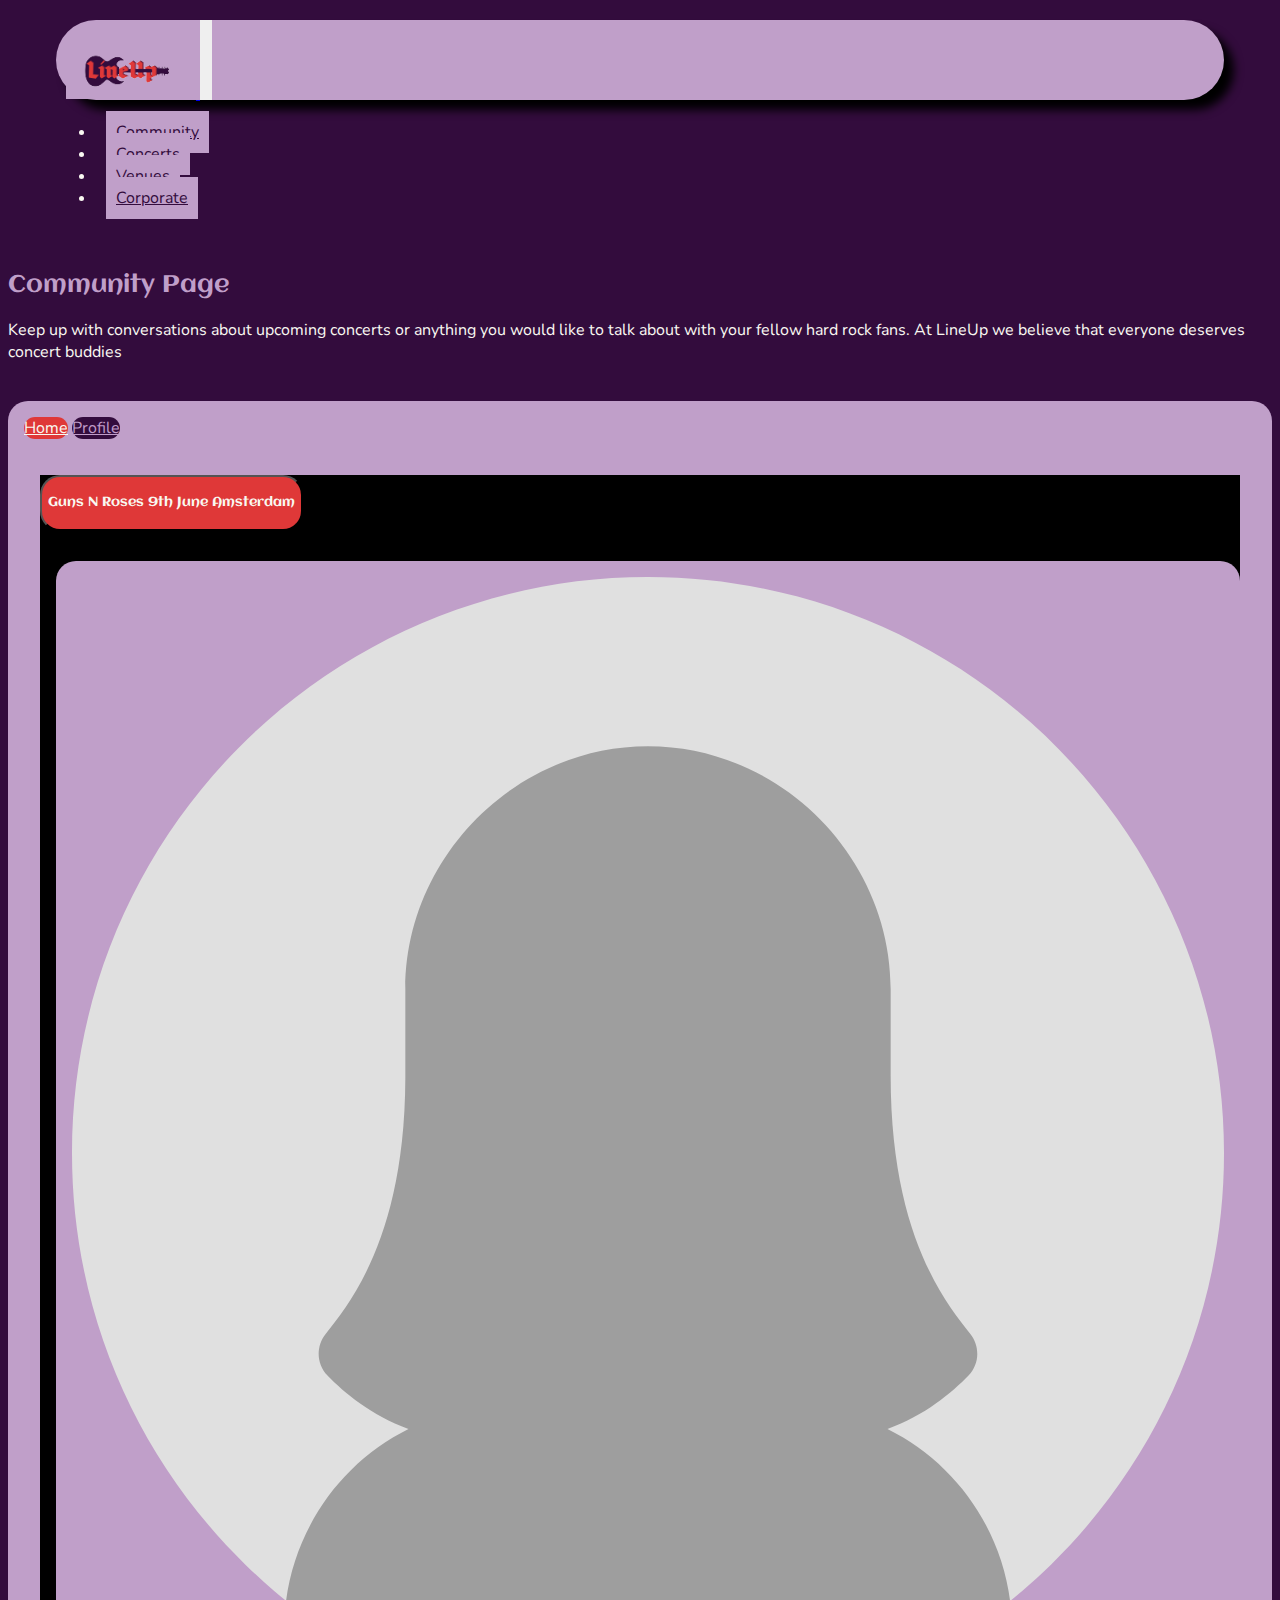
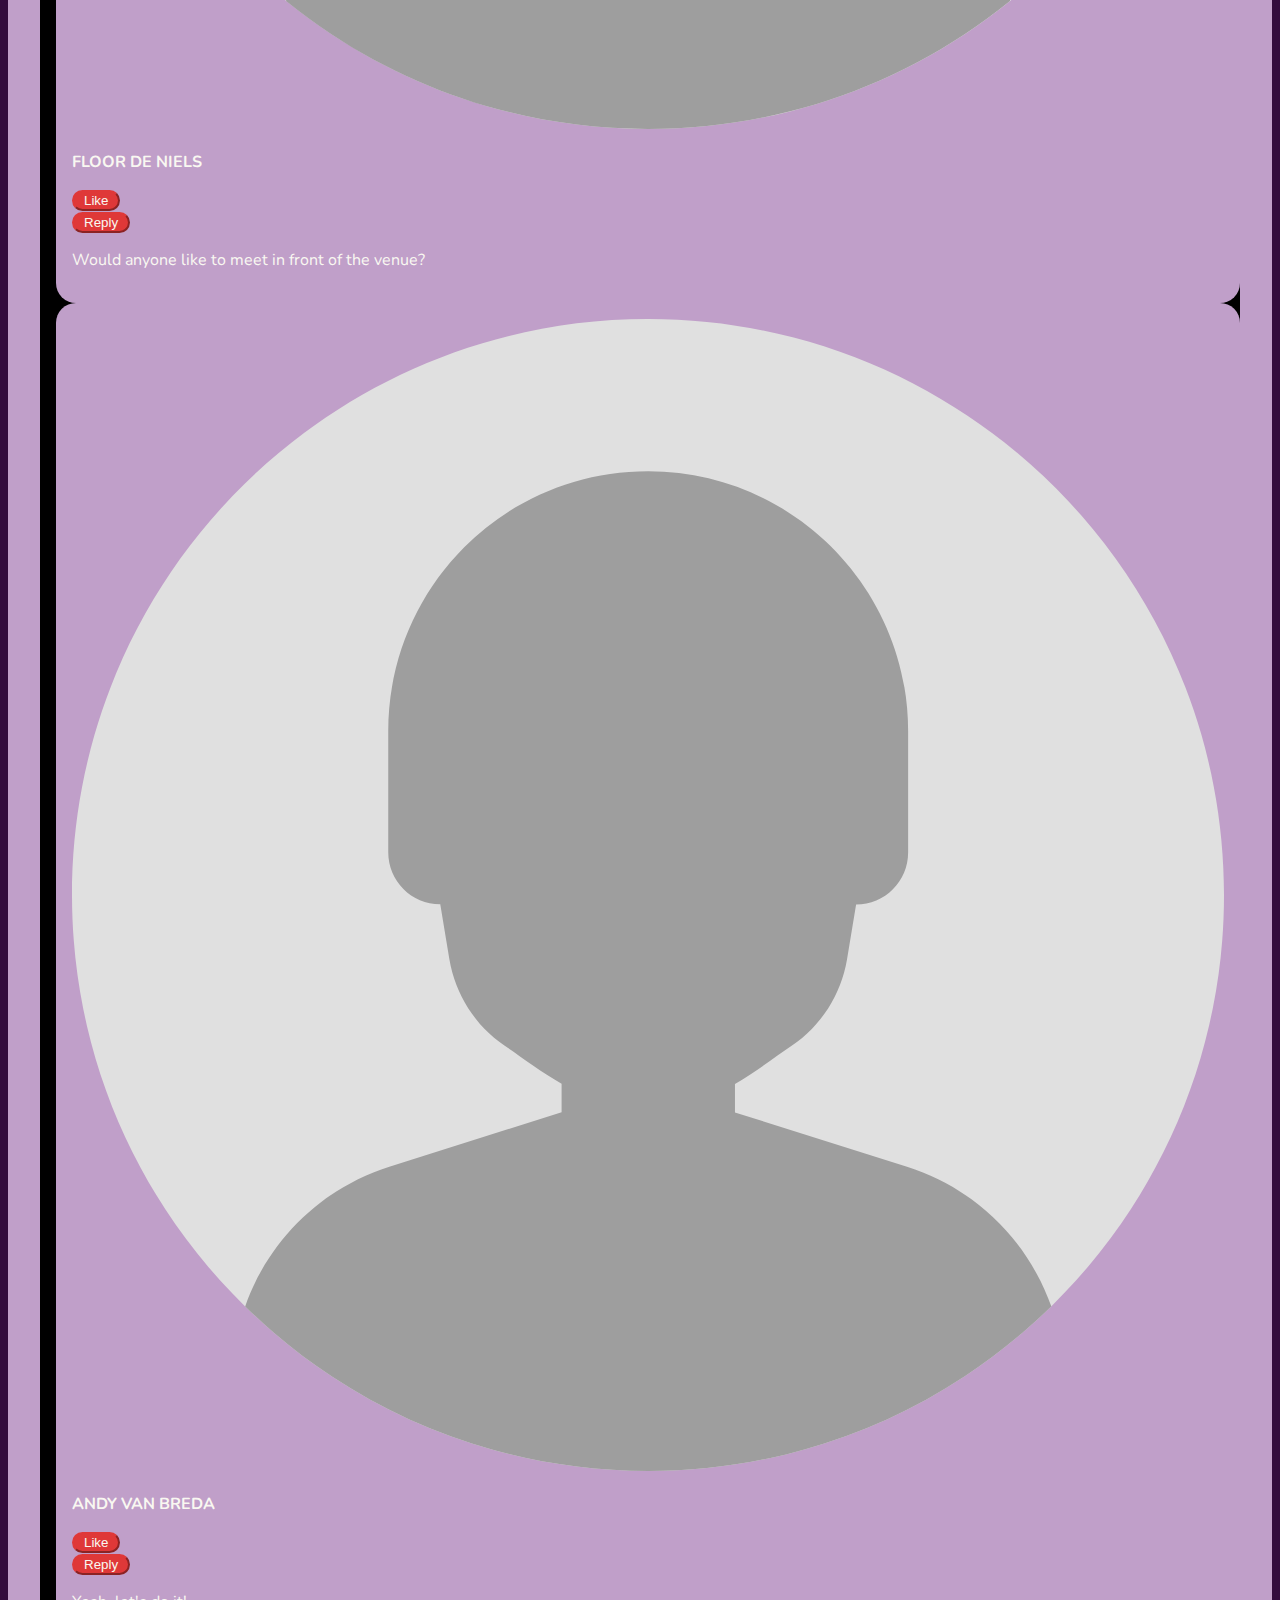
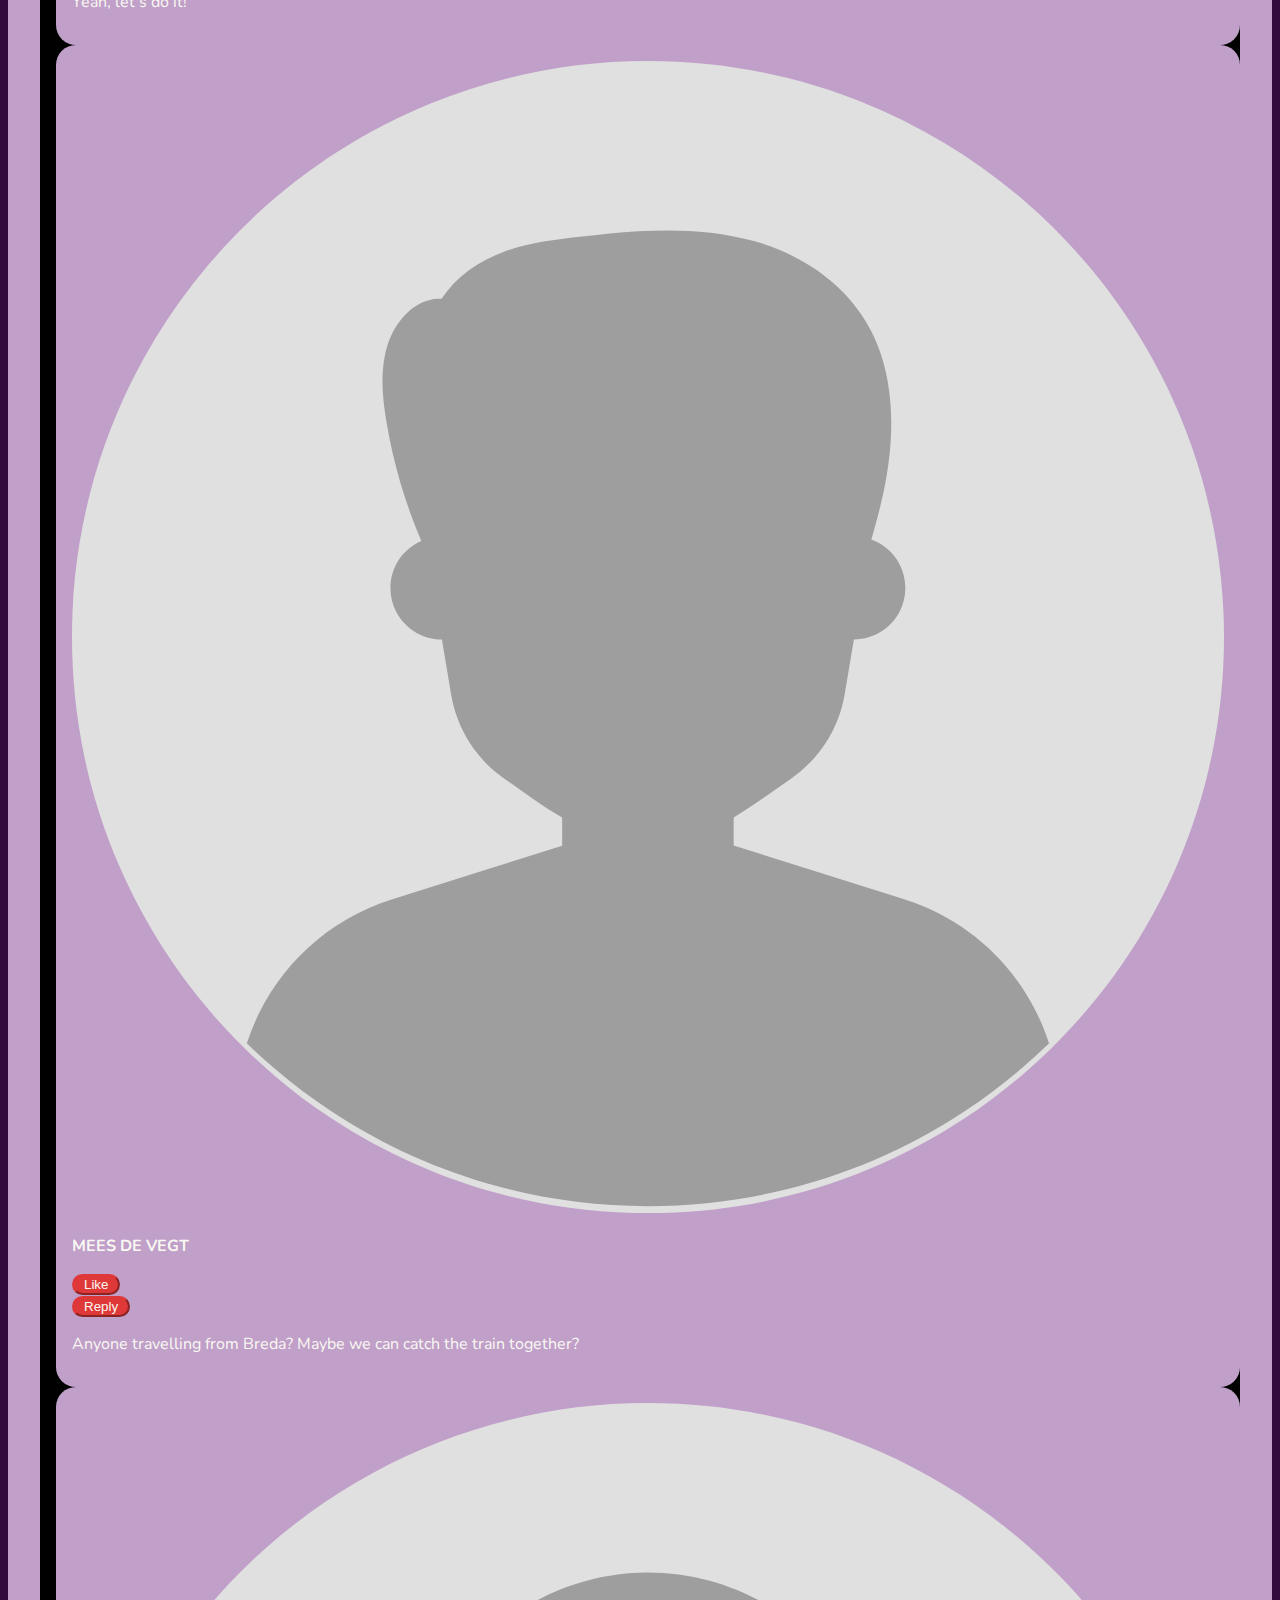
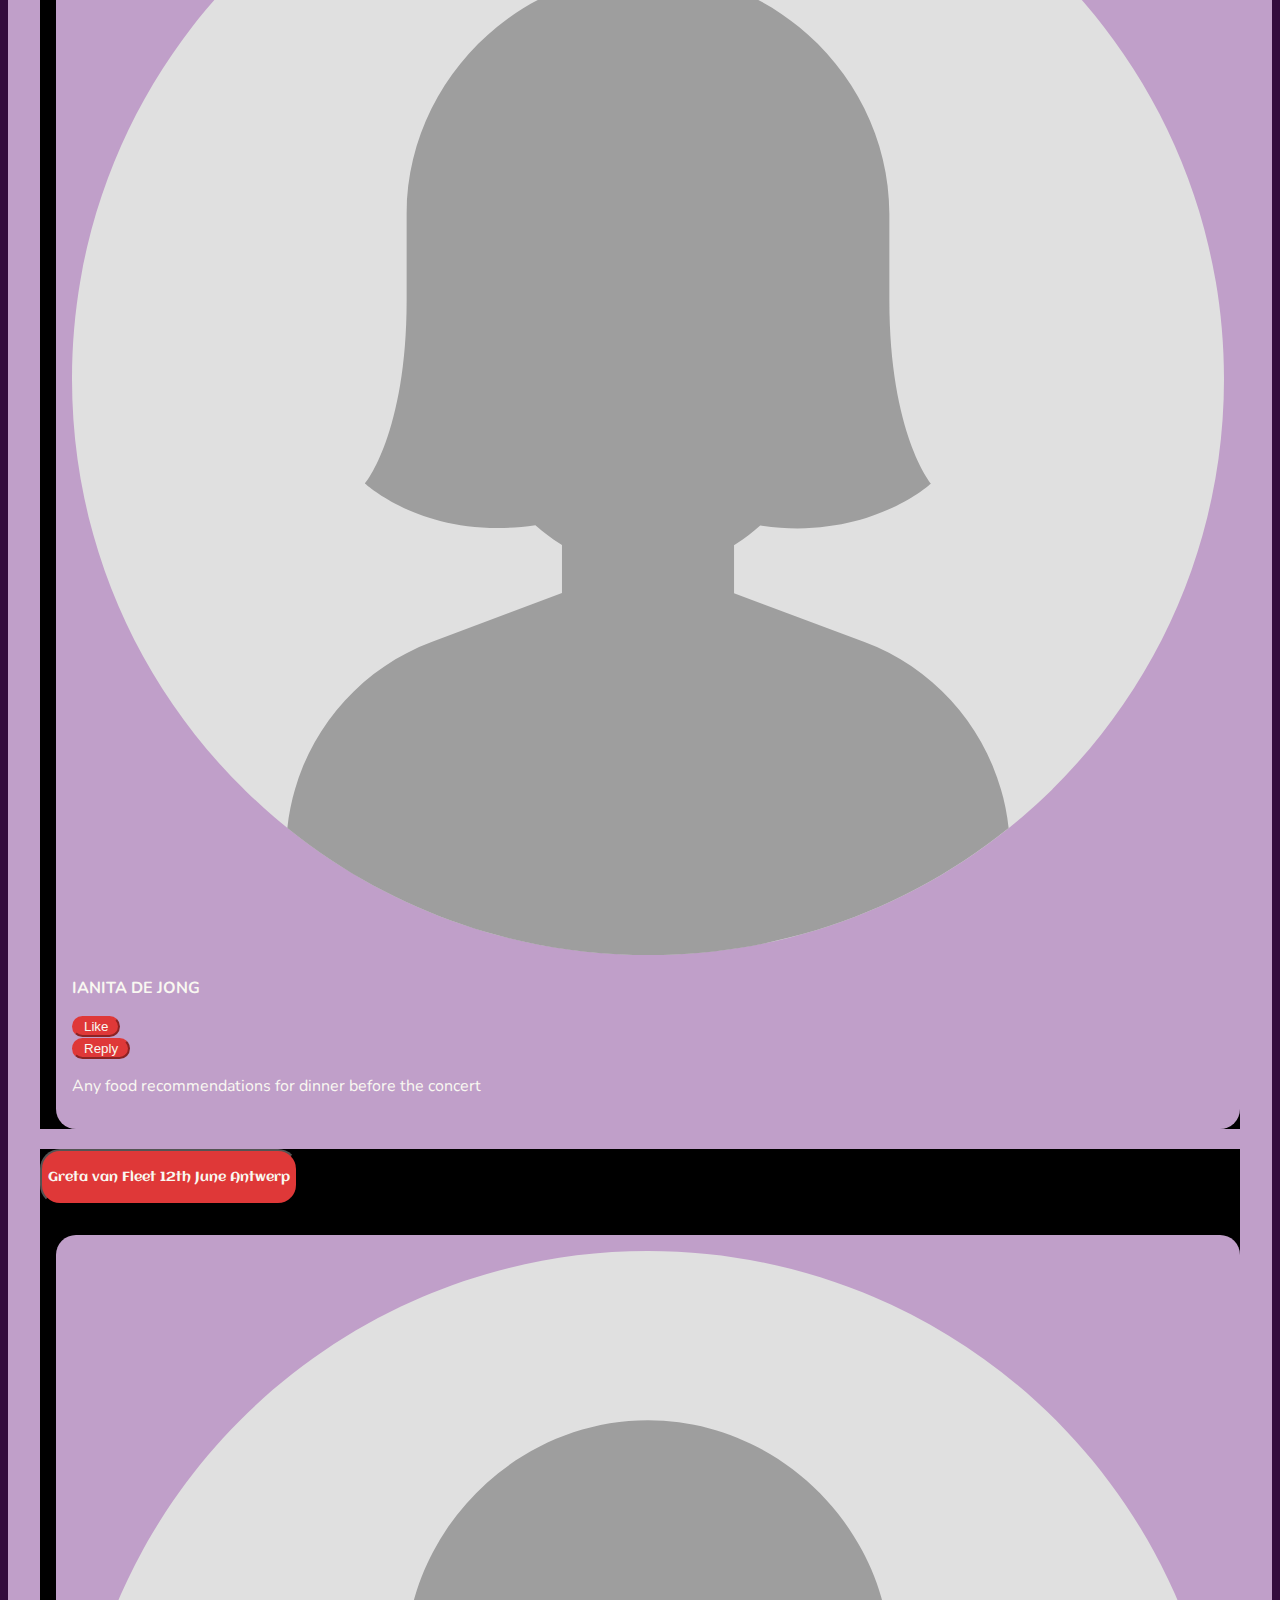
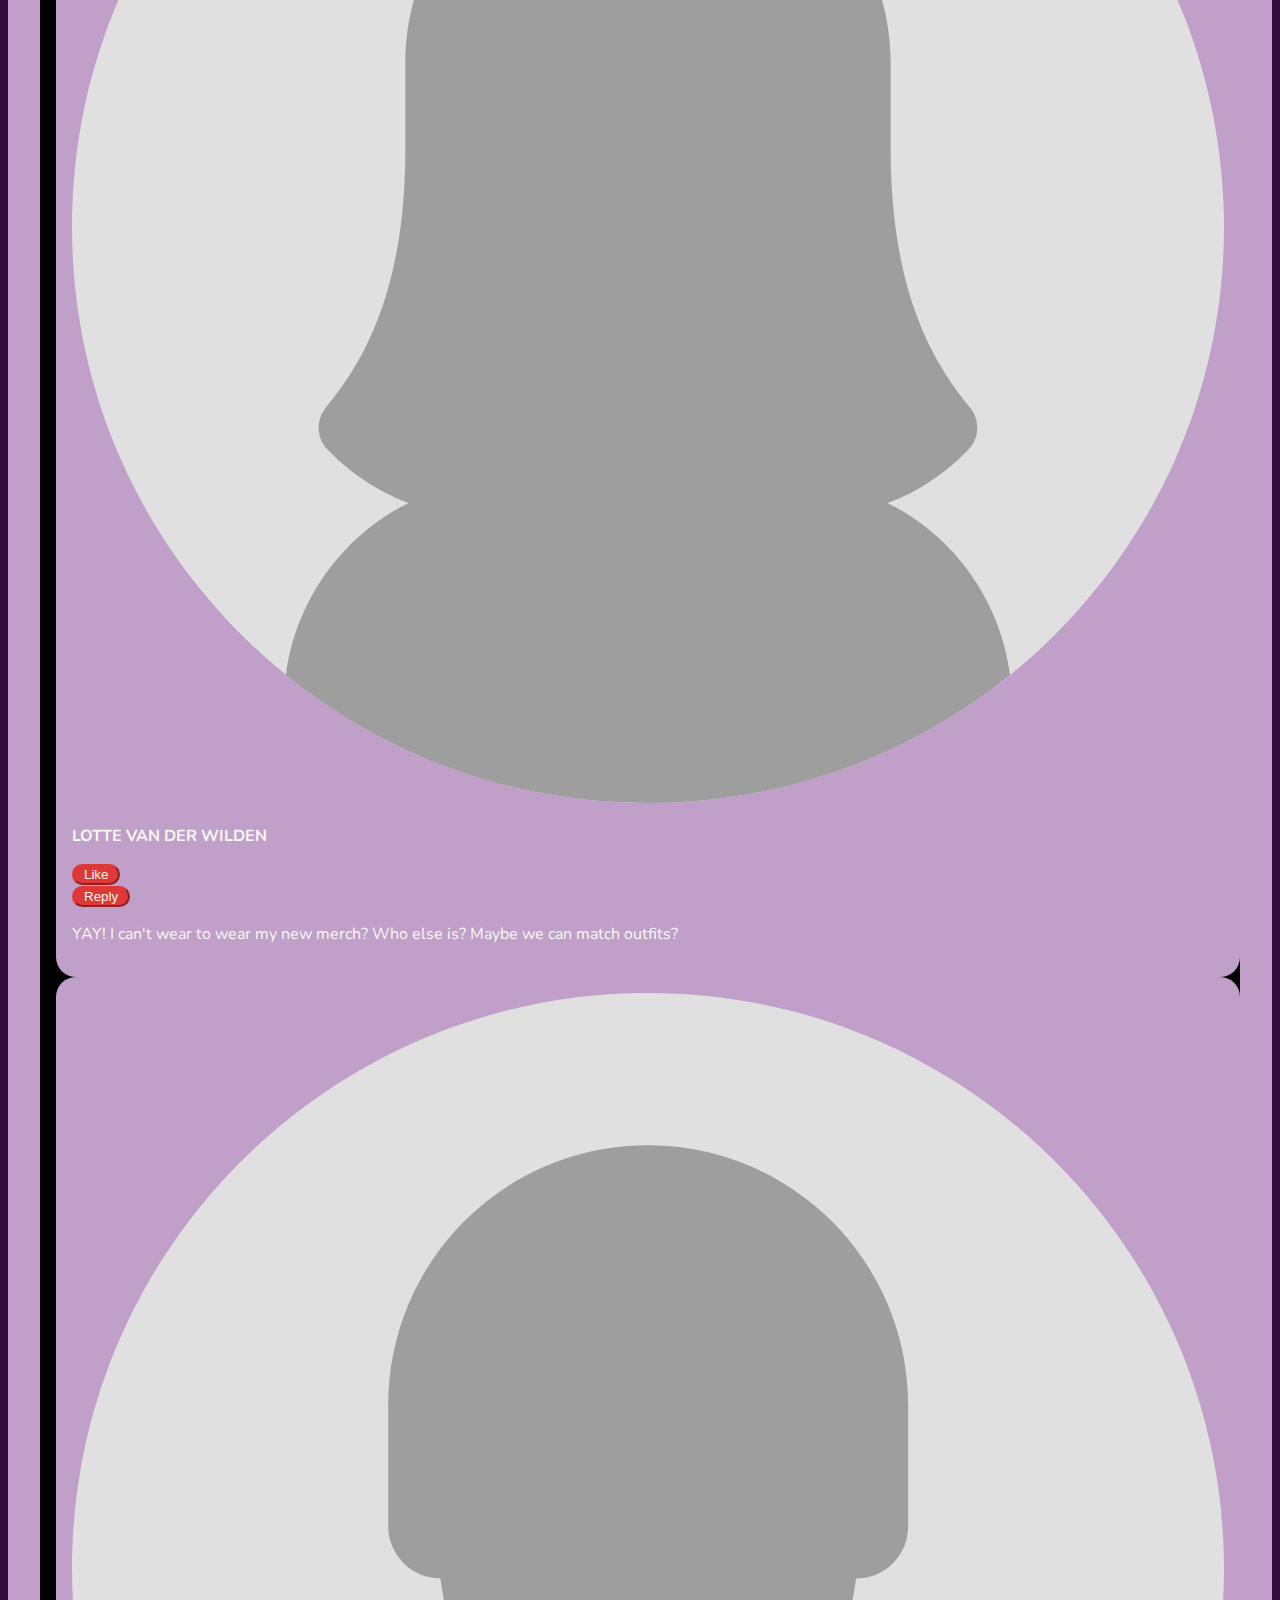
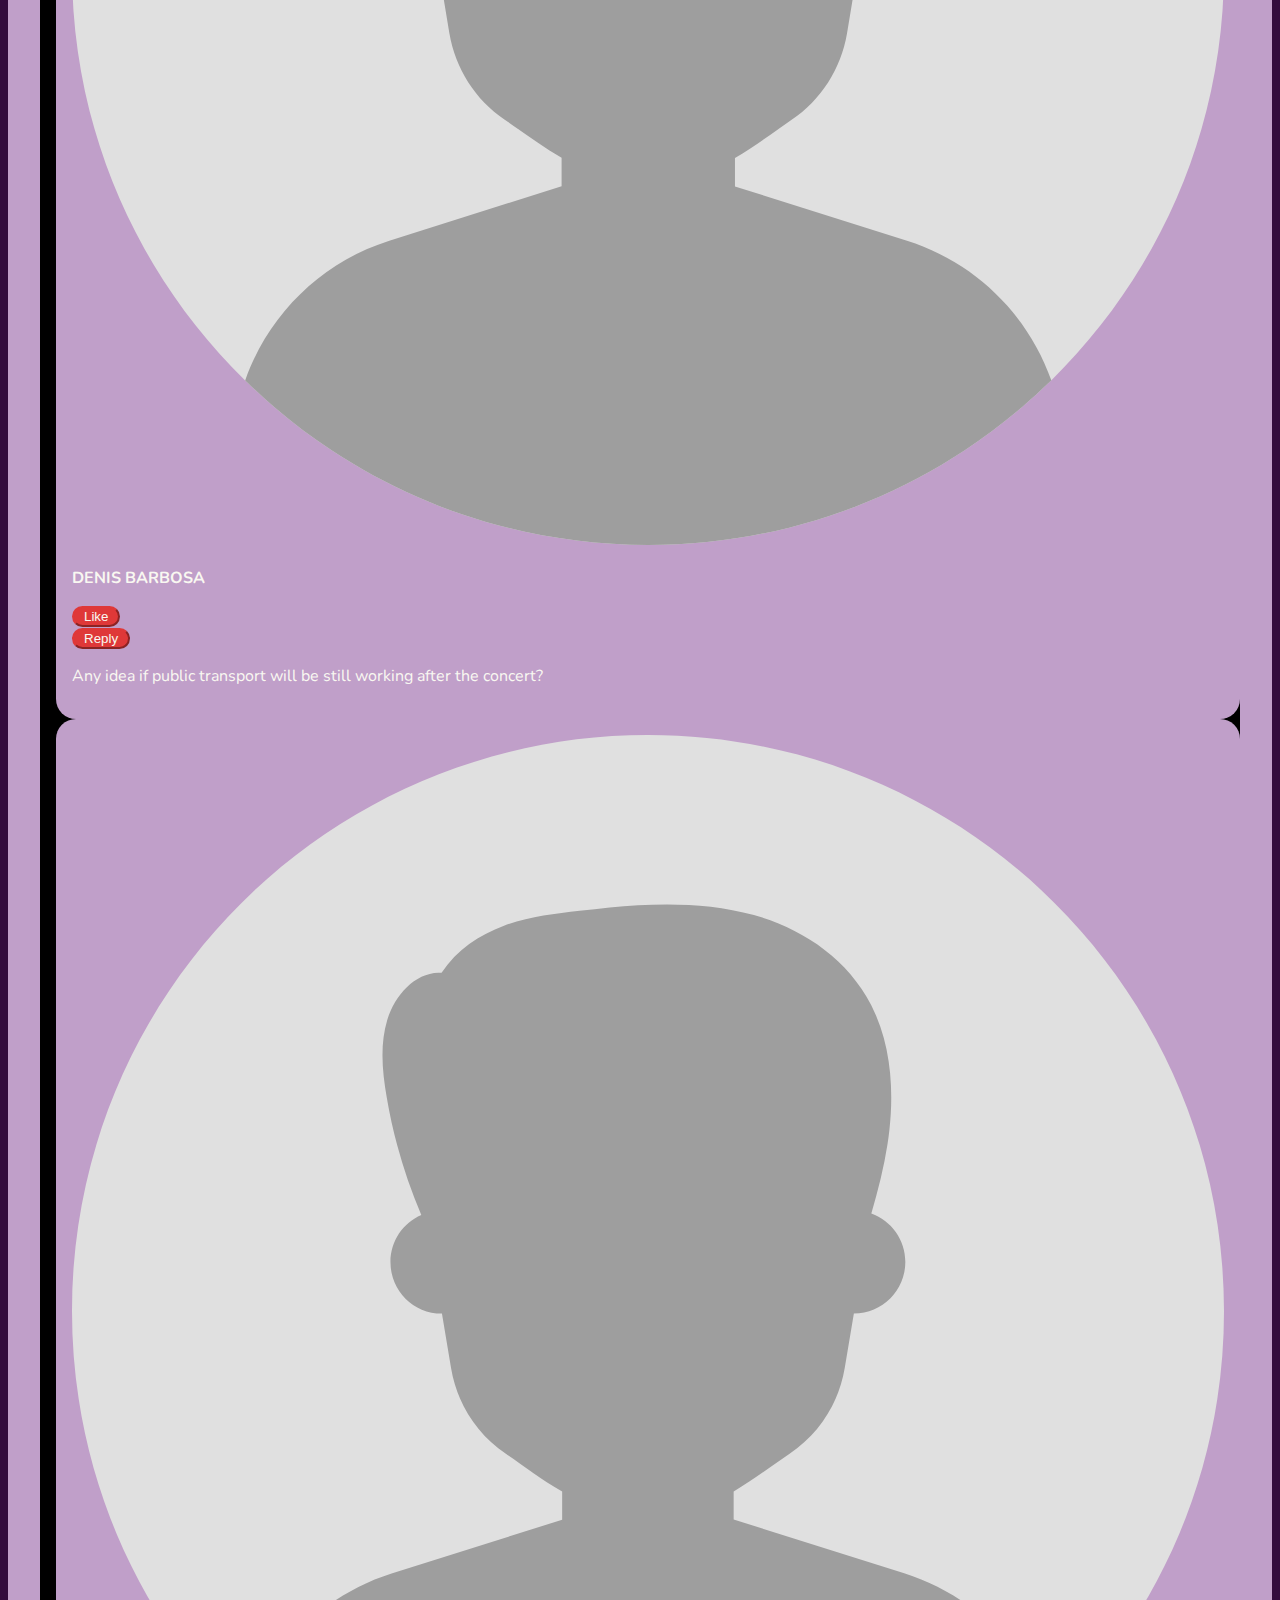
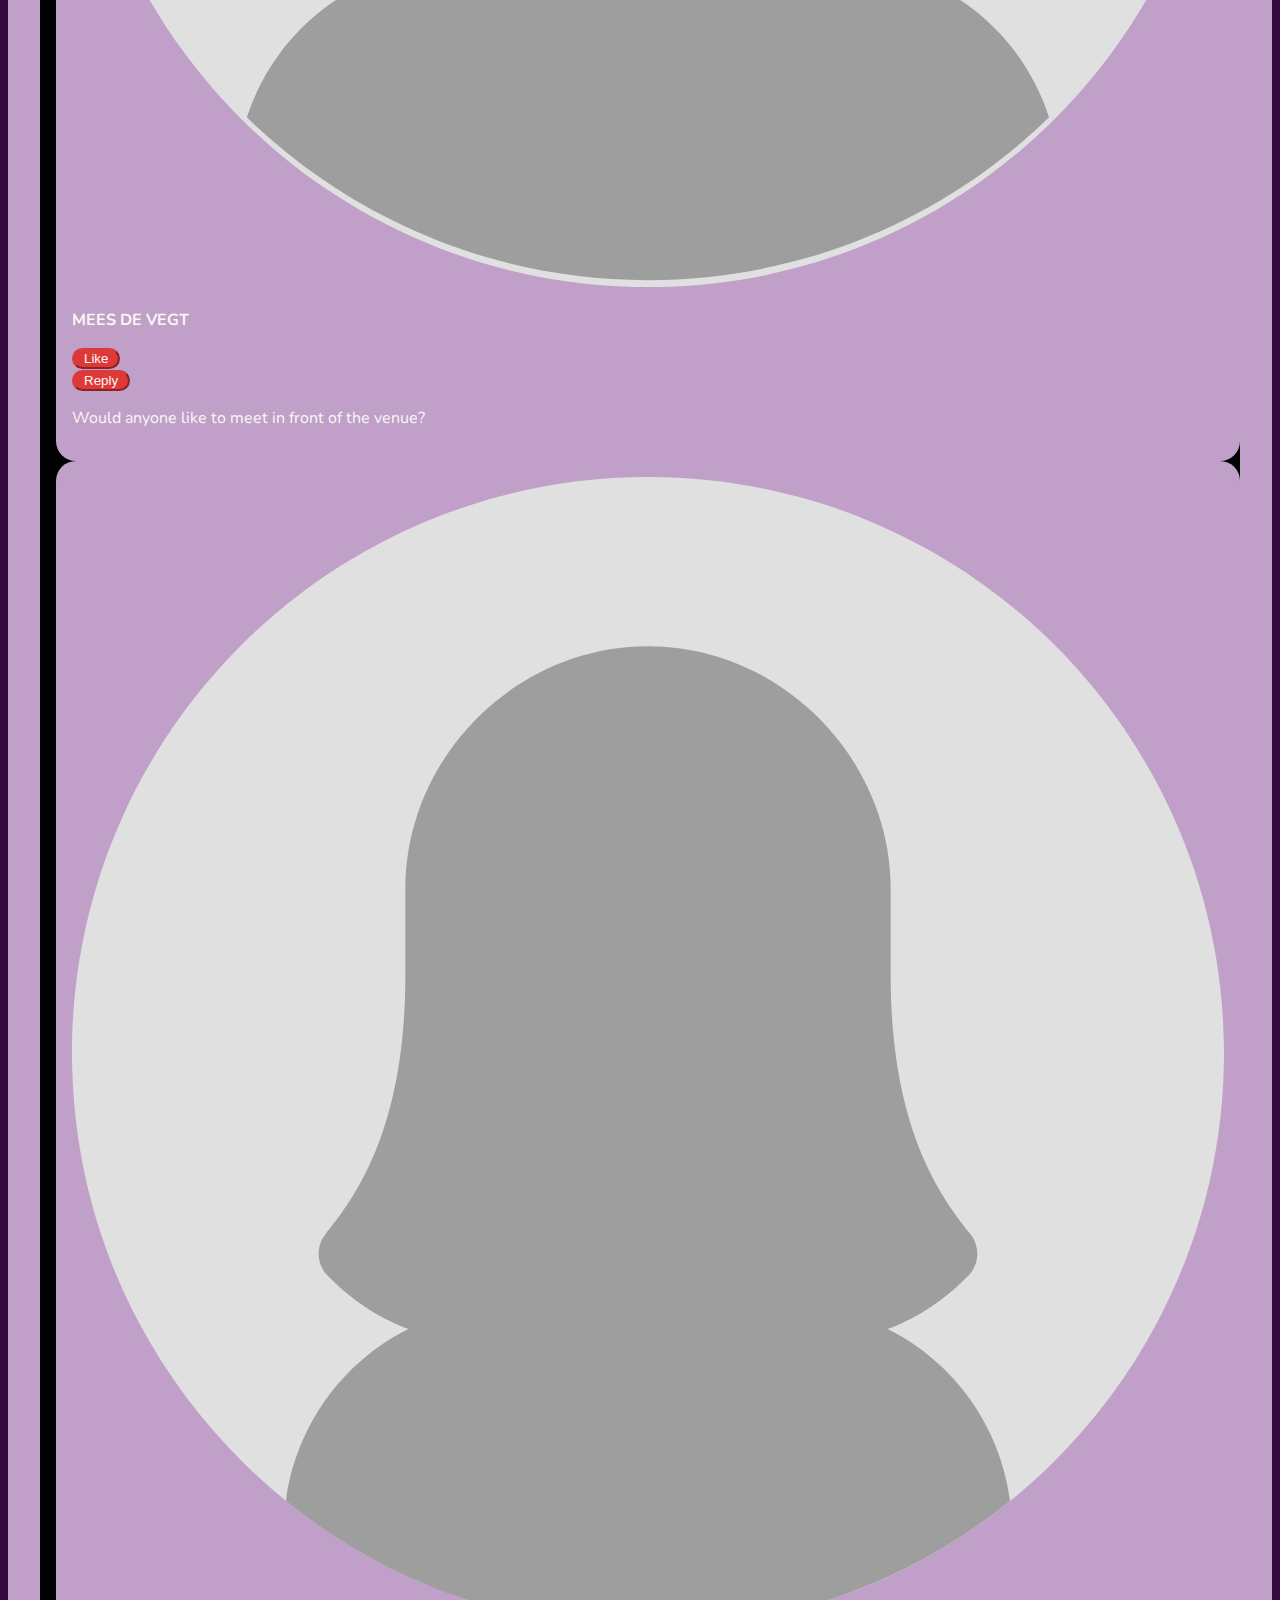
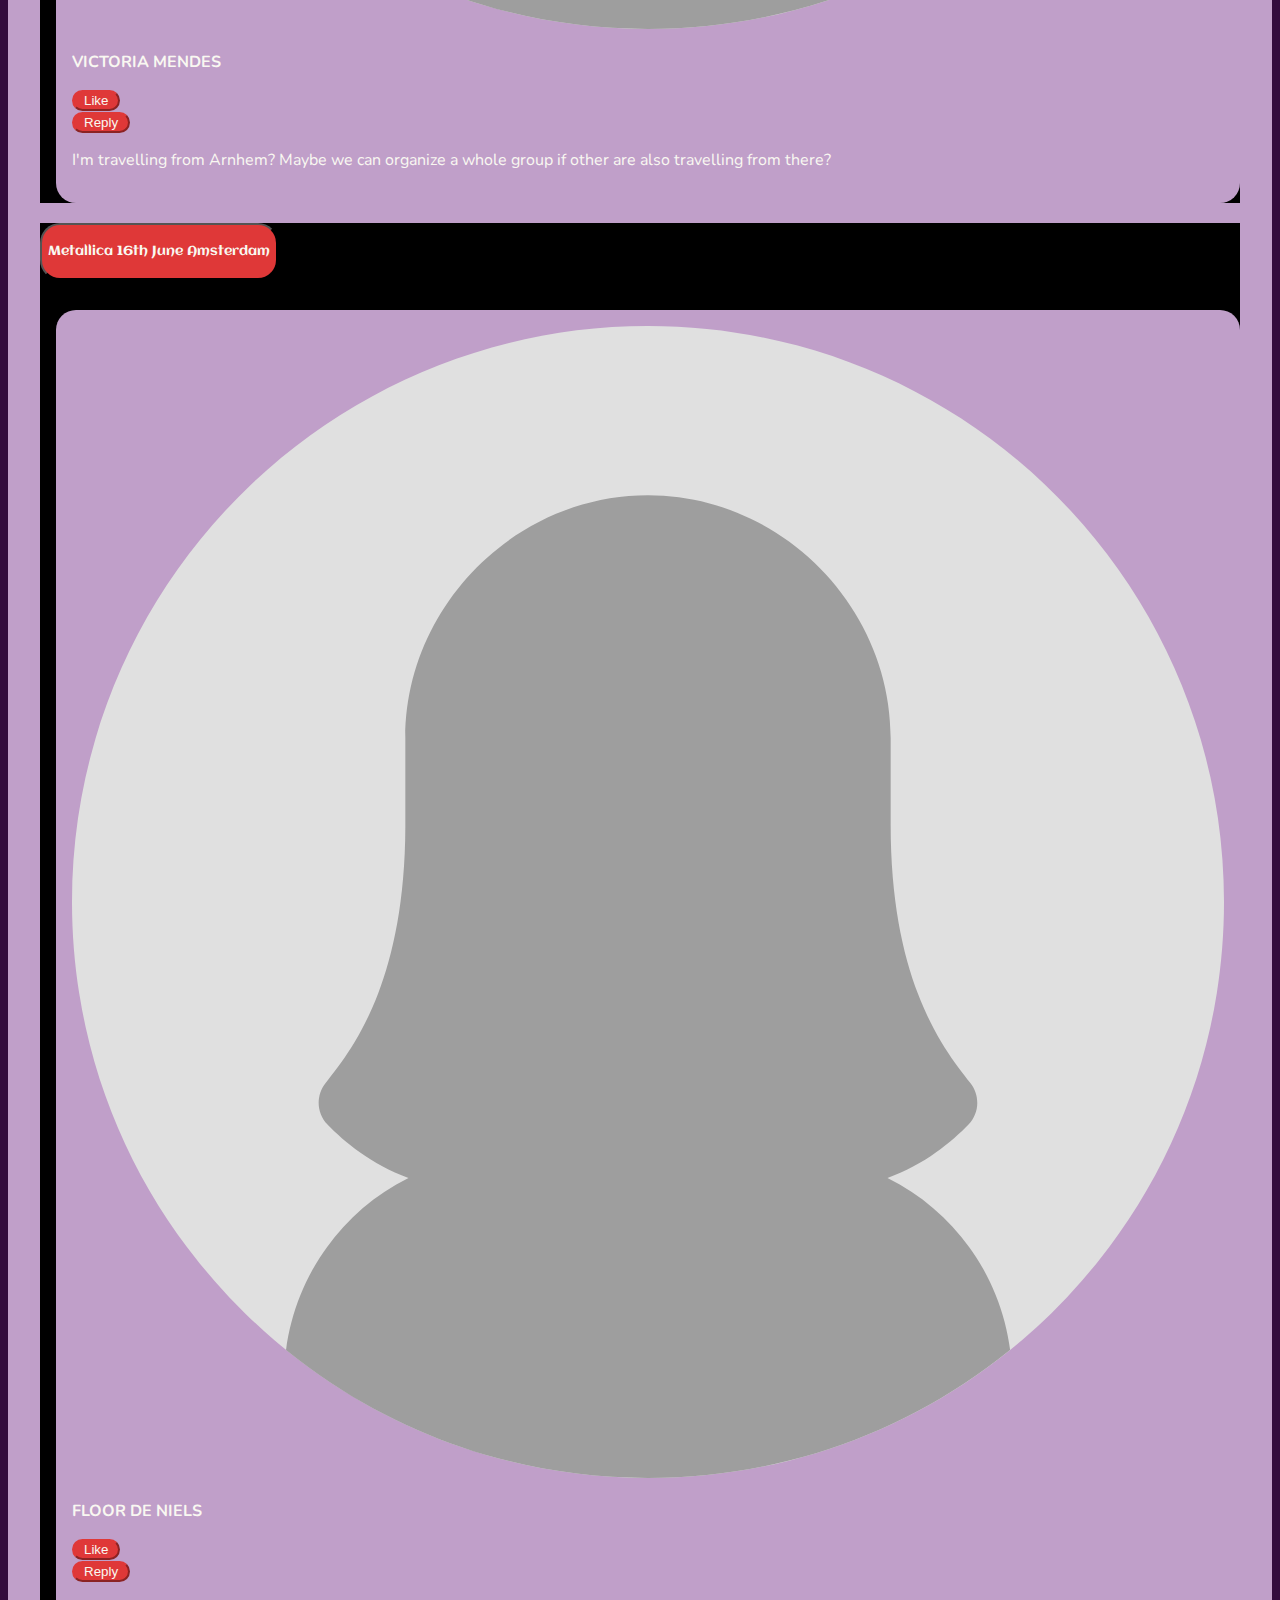
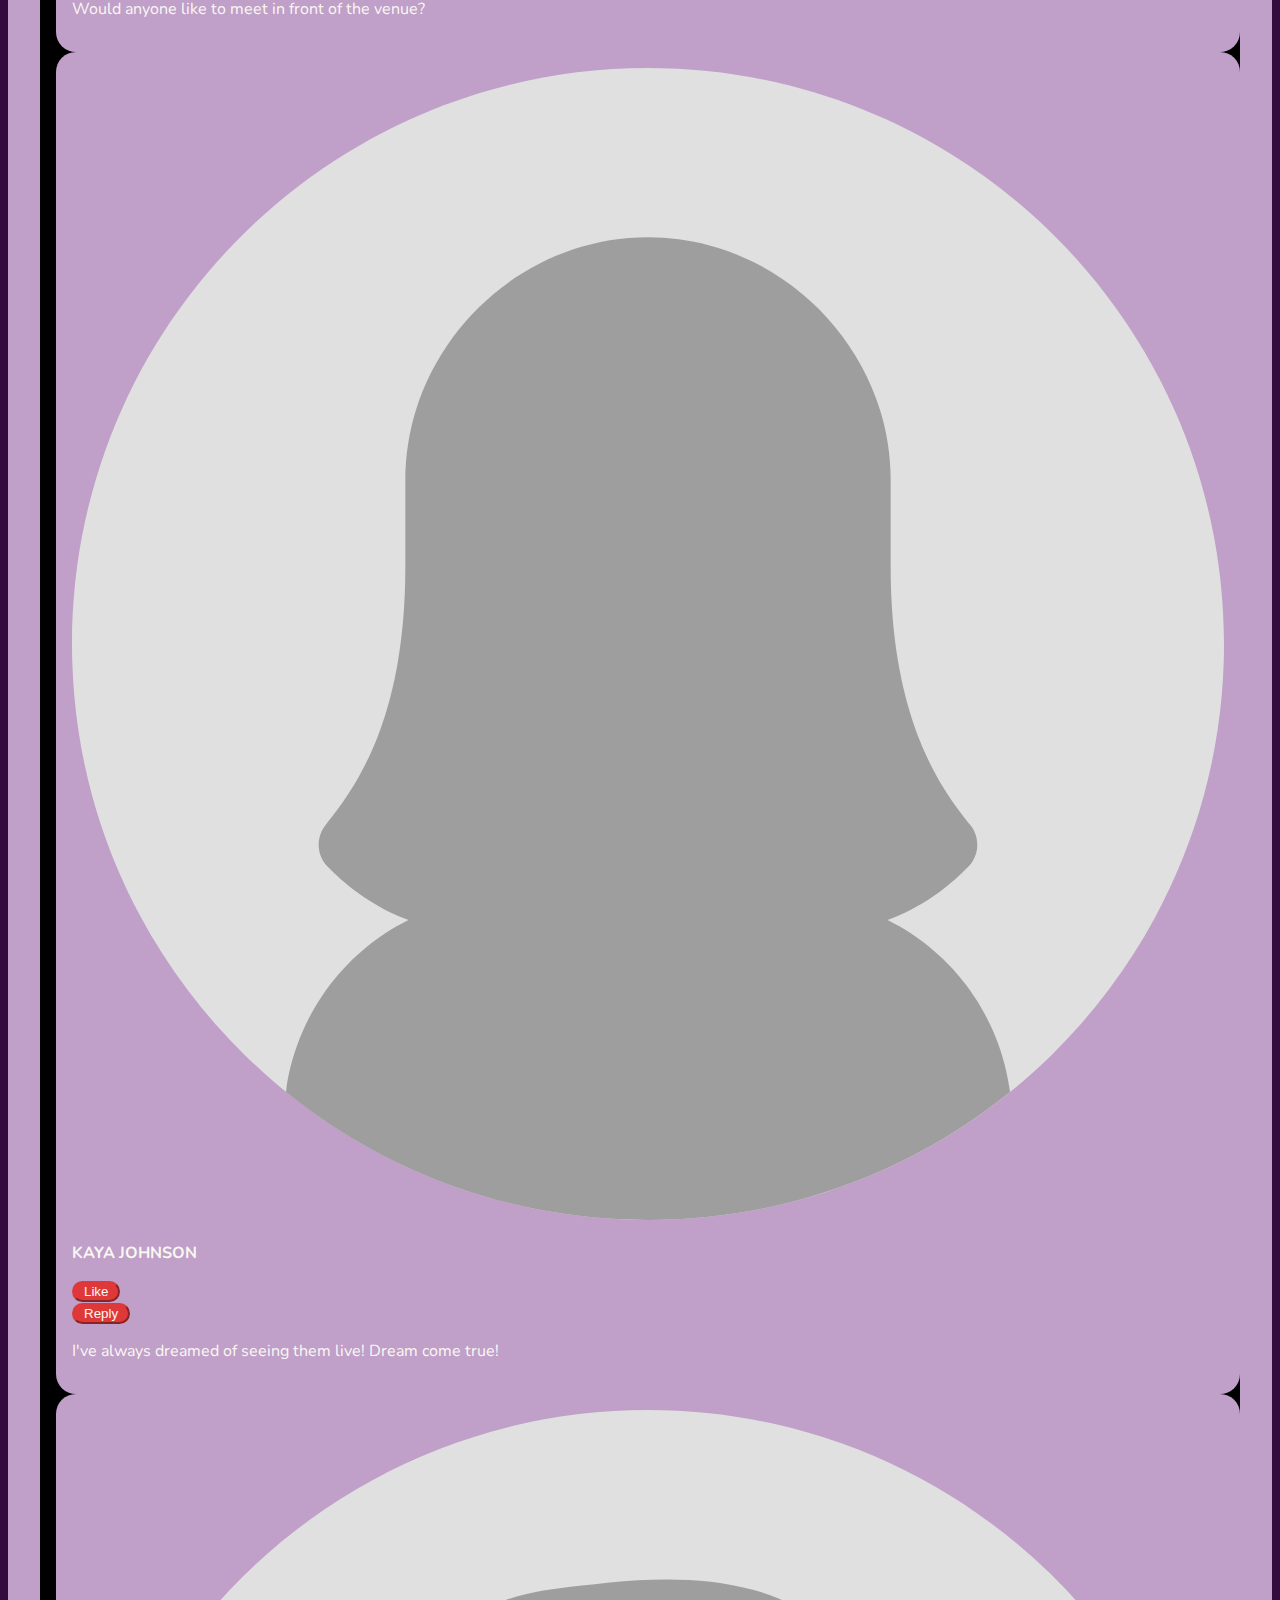
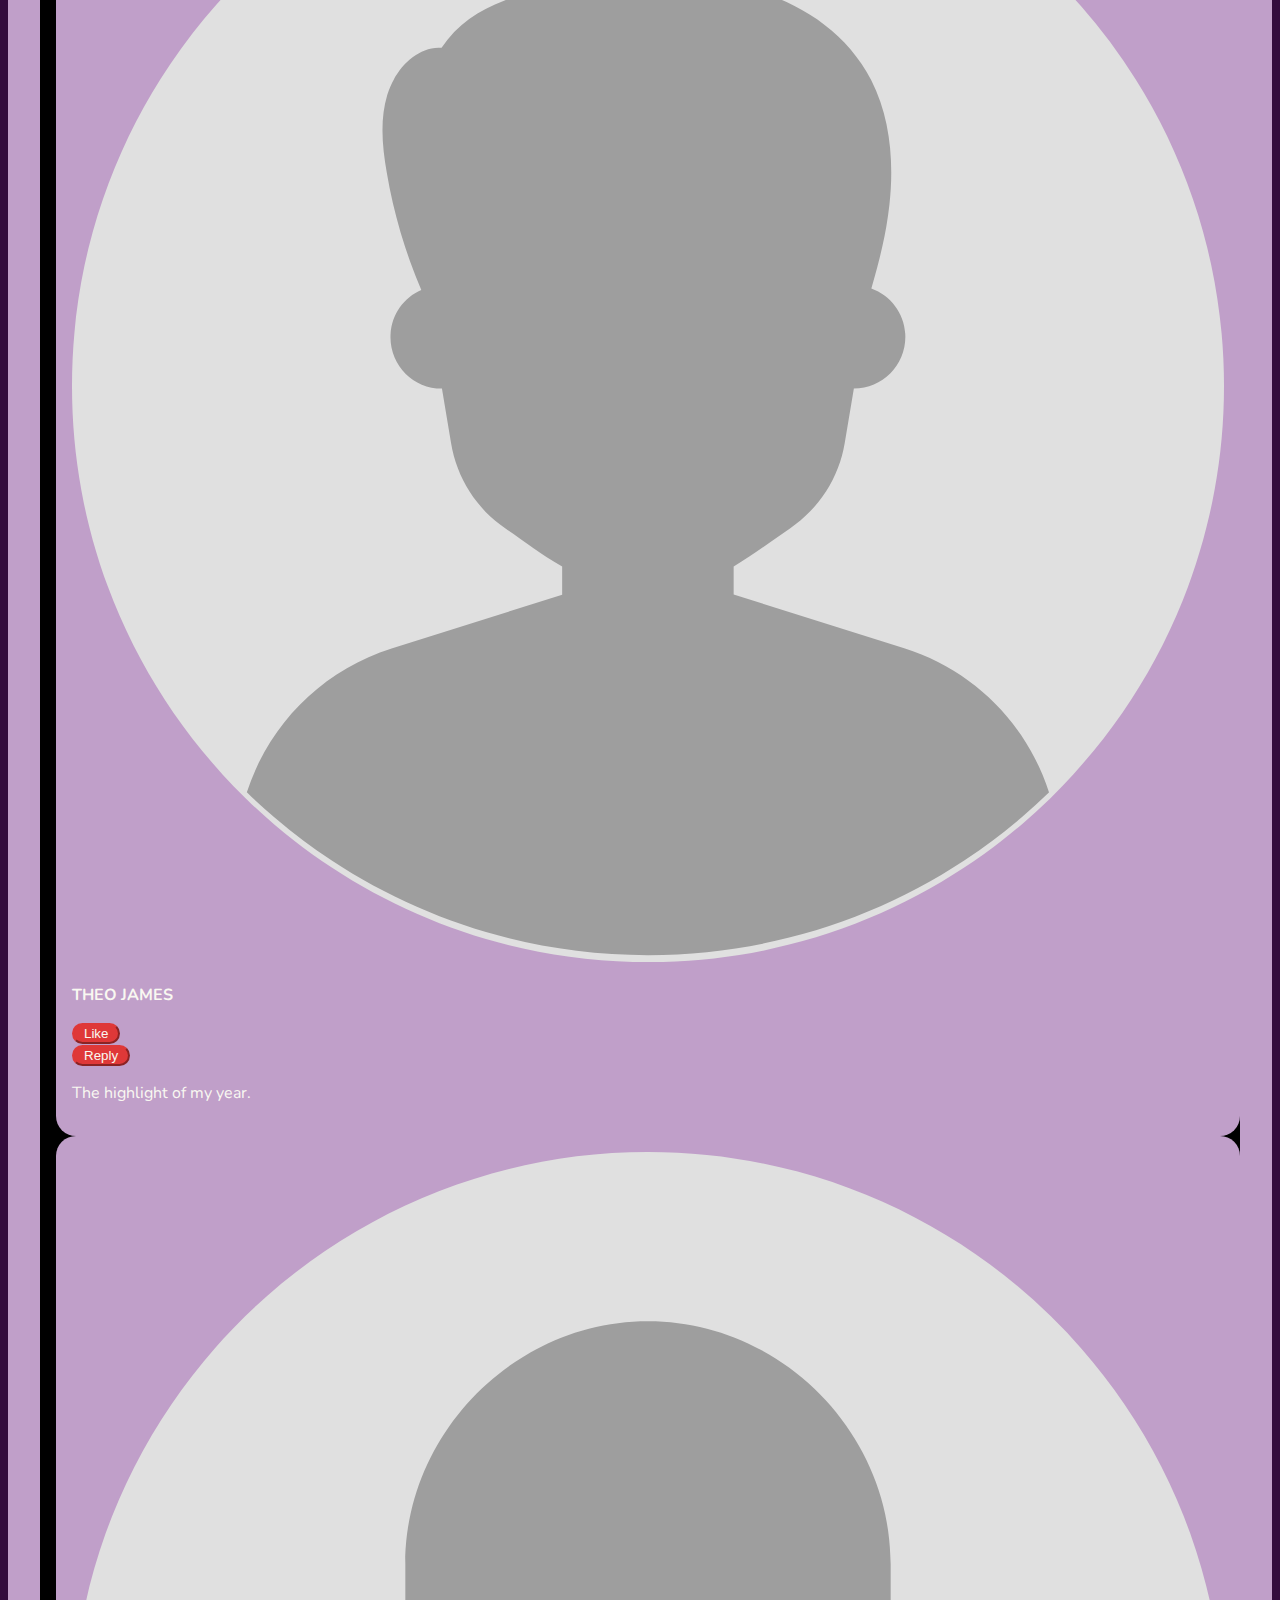
==== community.html @ 548e95ad "community page fixed" ====
<!doctype html>
<html lang="en" class="h-100">
  <head>
    <meta charset="utf-8">
    <meta name="viewport" content="width=device-width, initial-scale=1">

    <!-- Bootstrap CSS -->
    <link href="https://cdn.jsdelivr.net/npm/bootstrap@5.2.3/dist/css/bootstrap.min.css" rel="stylesheet" integrity="sha384-rbsA2VBKQhggwzxH7pPCaAqO46MgnOM80zW1RWuH61DGLwZJEdK2Kadq2F9CUG65" crossorigin="anonymous">

    <!-- Own Styles -->
    <link rel="stylesheet" href="css/styles.css">

    <!-- Bootstrap Javascript -->
    <script src="https://cdn.jsdelivr.net/npm/bootstrap@5.2.3/dist/js/bootstrap.bundle.min.js" integrity="sha384-kenU1KFdBIe4zVF0s0G1M5b4hcpxyD9F7jL+jjXkk+Q2h455rYXK/7HAuoJl+0I4" crossorigin="anonymous"></script>

    <title>Guns N Roses</title>

    <!-- Google Analytics code goes just below here (check PRJ4 Guide for details) -->

    <!-- End of Google Analytics code -->
    
  </head>
  <body class="h-100 d-flex flex-column">

    <!-- Navigation bar, adapted from https://getbootstrap.com/docs/5.1/components/navbar/ -->
	 <div class="container col-12">
	  <nav class="navbar navbar-expand-lg lilac-background fixed-top col-lg-10.5 col-xs-12">
      <div class="container">
        <a class="navbar-brand" href="index.html">
          <img src="images/logo-header.png" alt="LineUp" width="100" class="nav-link">
        </a>
        <button class="navbar-toggler" type="button" data-bs-toggle="collapse" data-bs-target="#navbarSupportedContent" aria-controls="navbarSupportedContent" aria-expanded="false" aria-label="Toggle navigation">
          <span class="navbar-toggler-icon"></span>
        </button>
        <div class="collapse navbar-collapse" id="navbarSupportedContent">
          <ul class="navbar-nav ms-auto mb-2 mb-lg-0">
            <li class="nav-item">
              <a class="nav-link" href="community.html">Community</a>
            </li>
            <li class="nav-item dropdown">
              <a class="nav-link" href="concerts.html">Concerts</a>
            </li>
            <li class="nav-item">
              <a class="nav-link" href="venues.html" target="_blank">Venues</a>
            </li>
            <li class="nav-item">
              <a class="nav-link" href="corporate.html">Corporate</a>
            </li>
          </ul>
        </div>
      </div>
  </nav>
</div>
    <!-- End of navigation bar -->
	  <br>
	  <br>
	  <br>
	  <br>
	  <br>
	  <br>



    <!-- A grid with 2 columns
      Learn about grids at: https://getbootstrap.com/docs/5.1/layout/grid/
    -->
    <main class="container col-lg-12 col-md-12 col-12">
		<div class="col-lg-6 col-md-8 col-12">
			<h2 class="aclonica-h3 lilac-text">Community Page</h2>
			<p>Keep up with conversations about upcoming concerts or anything you would like to talk about with your fellow hard rock fans. At LineUp we believe that everyone deserves concert buddies</p>
		</div>
		<br>
		<div class="container col-lg-12 d-flex section-heading lilac-background">
		<div class="row col-lg-12">
			<div class="col-lg-2 col-md-2 col-12">
				<div class="list-group" id="list-tab" role="tablist">
				  <a class="list-group-item list-group-item-action active" id="list-home-list" data-bs-toggle="list" href="#list-home" role="tab" aria-controls="list-home">Home</a>
				  <a class="list-group-item list-group-item-action" id="list-profile-list" data-bs-toggle="list" href="#list-profile" role="tab" aria-controls="list-profile">Profile</a>
				</div>
			</div>
			  <div class="col-10">
				<div class="tab-content" id="nav-tabContent">
				  <div class="tab-pane fade show active" id="list-home" role="tabpanel" aria-labelledby="list-home-list">
					<div class="col-lg-12 col-md-12 col-12 bg-black section-heading">
				  <div class="accordion accordion-flush" id="accordionFlushExample">
				  <div class="accordion-item">
					<h2 class="accordion-header" id="flush-headingOne">
					  <button class="accordion-button collapsed red-background section-background" type="button" data-bs-toggle="collapse" data-bs-target="#flush-collapseOne" aria-expanded="false" aria-controls="flush-collapseOne">
						<h4 class="white-text aclonica-h3">Guns N Roses 9th June Amsterdam</h4>
					  </button>
					</h2>
					<div id="flush-collapseOne" class="accordion-collapse collapse" aria-labelledby="flush-headingOne" data-bs-parent="#accordionFlushExample">
					  <div class="accordion-body">
						  <div class="row col-lg-11 lilac-background comment-background mb-1 ms-auto">
							  <div class="col-lg-1 col-md-1 col-2">
								  <img src="images/community-page/avatar-female-1.svg" alt="Avatar Profile Picture">
							  </div>
							  <div class="col-lg-11 col-md-12 col-10">
								  <div class="row col-lg-12">
									  <div class="col-7 col-lg-10 col-md-10">
									  <p class="text-black"><strong>FLOOR DE NIELS</strong></p>
									  </div>
									  <div class="d-flex align-items-right col-2 col-lg-1 col-md-1">
									  <button class="btn-primary btn">Like</button>
									  </div>
									  <div class="d-flex align-items-right col-2 col-lg-1 col-md-1">
									  <button class="btn-primary btn">Reply</button>
									  </div>
								  </div>
								  <div class="row col-lg-12">
									  <p class="text-black">Would anyone like to meet in front of the venue?</p>
								  </div>
							  </div>
						  </div>
						  <div class="row col-lg-11 lilac-background comment-background mb-1 ms-auto">
							  <div class="col-lg-1 col-md-1 col-2">
								  <img src="images/community-page/avatar-male-1.svg" alt="Avatar Profile Picture">
							  </div>
							  <div class="col-lg-11 col-md-12 col-10">
								  <div class="row col-lg-12">
									  <div class="col-7 col-lg-10 col-md-10">
									  <p class="text-black"><strong>ANDY VAN BREDA</strong></p>
									  </div>
									  <div class="d-flex align-items-right col-2 col-lg-1 col-md-1">
									  <button class="btn btn-primary">Like</button>
									  </div>
									  <div class="d-flex align-items-right col-2 col-lg-1 col-md-1">
									  <button class="btn btn-primary">Reply</button>
									  </div>
								  </div>
								  <div class="row col-lg-12">
									  <p class="text-black">Yeah, let's do it!</p>
								  </div>
							  </div>
						  </div>						  						  
						  <div class="row d-flex justify col-lg-11 lilac-background comment-background mb-1 ms-auto">
							  <div class="col-lg-1 col-md-1 col-2">
								  <img src="images/community-page/avatar-male-2.svg" alt="Avatar Profile Picture">
							  </div>
							  <div class="col-lg-11 col-md-12 col-10">
								  <div class="row col-lg-12">
									  <div class="col-7 col-lg-10 col-md-10">
									  <p class="text-black"><strong>MEES DE VEGT</strong></p>
									  </div>
									  <div class="d-flex align-items-right col-2 col-lg-1 col-md-1">
									  <button class="btn btn-primary">Like</button>
									  </div>
									  <div class="d-flex align-items-right col-2 col-lg-1 col-md-1">
									  <button class="btn btn-primary">Reply</button>
									  </div>
								  </div>
								  <div class="row col-lg-12">
									  <p class="text-black">Anyone travelling from Breda? Maybe we can catch the train together?</p>
								  </div>
							  </div>
						  </div>						  
						  <div class="row d-flex justify col-lg-11 lilac-background comment-background mb-1 ms-auto">
							  <div class="col-lg-1 col-md-1 col-2">
								  <img src="images/community-page/avatar-female-2.svg" alt="Avatar Profile Picture">
							  </div>
							  <div class="col-lg-11 col-md-12 col-10">
								  <div class="row col-lg-12">
									  <div class="col-7 col-lg-10 col-md-10">
									  <p class="text-black"><strong>IANITA DE JONG</strong></p>
									  </div>
									  <div class="d-flex align-items-right col-2 col-lg-1 col-md-1">
									  <button class="btn btn-primary">Like</button>
									  </div>
									  <div class="d-flex align-items-right col-2 col-lg-1 col-md-1">
									  <button class="btn btn-primary">Reply</button>
									  </div>
								  </div>
								  <div class="row col-lg-12">
									  <p class="text-black">Any food recommendations for dinner before the concert</p>
								  </div>
							  </div>
						  </div>	
						</div>
					</div>
				  </div>
				  <div class="accordion-item">
					<h2 class="accordion-header" id="flush-headingTwo">
					  <button class="accordion-button collapsed red-background" type="button" data-bs-toggle="collapse" data-bs-target="#flush-collapseTwo" aria-expanded="false" aria-controls="flush-collapseTwo">
					  <h4 class="white-text aclonica-h3">Greta van Fleet 12th June Antwerp</h4>
					  </button>
					</h2>
					<div id="flush-collapseTwo" class="accordion-collapse collapse" aria-labelledby="flush-headingTwo" data-bs-parent="#accordionFlushExample">
					  <div class="accordion-body">
						  <div class="row col-lg-11 lilac-background comment-background mb-1 ms-auto">
							  <div class="col-lg-1 col-md-1 col-2">
								  <img src="images/community-page/avatar-female-1.svg" alt="Avatar Profile Picture">
							  </div>
							  <div class="col-lg-11 col-md-12 col-10">
								  <div class="row col-lg-12">
									  <div class="col-7 col-lg-10 col-md-10">
									  <p class="text-black"><strong>LOTTE VAN DER WILDEN</strong></p>
									  </div>
									  <div class="d-flex align-items-right col-2 col-lg-1 col-md-1">
									  <button class="btn-primary">Like</button>
									  </div>
									  <div class="d-flex align-items-right col-2 col-lg-1 col-md-1">
									  <button class="btn-primary">Reply</button>
									  </div>
								  </div>
								  <div class="row col-lg-12">
									  <p class="text-black">YAY! I can't wear to wear my new merch? Who else is? Maybe we can match outfits?</p>
								  </div>
							  </div>
						  </div>
						  <div class="row col-lg-11 lilac-background comment-background mb-1 ms-auto">
							  <div class="col-lg-1 col-md-1 col-2">
								  <img src="images/community-page/avatar-male-1.svg" alt="Avatar Profile Picture">
							  </div>
							  <div class="col-lg-11 col-md-12 col-10">
								  <div class="row col-lg-12">
									  <div class="col-7 col-lg-10 col-md-10">
									  <p class="text-black"><strong>DENIS BARBOSA</strong></p>
									  </div>
									  <div class="d-flex align-items-right col-2 col-lg-1 col-md-1">
									  <button class="btn btn-primary">Like</button>
									  </div>
									  <div class="d-flex align-items-right col-2 col-lg-1 col-md-1">
									  <button class="btn btn-primary">Reply</button>
									  </div>
								  </div>
								  <div class="row col-lg-12">
									  <p class="text-black">Any idea if public transport will be still working after the concert?</p>
								  </div>
							  </div>
						  </div>						  						  
						  <div class="row d-flex justify col-lg-11 lilac-background comment-background mb-1 ms-auto">
							  <div class="col-lg-1 col-md-1 col-2">
								  <img src="images/community-page/avatar-male-2.svg" alt="Avatar Profile Picture">
							  </div>
							  <div class="col-lg-11 col-md-12 col-10">
								  <div class="row col-lg-12">
									  <div class="col-7 col-lg-10 col-md-10">
									  <p class="text-black"><strong>MEES DE VEGT</strong></p>
									  </div>
									  <div class="d-flex align-items-right col-2 col-lg-1 col-md-1">
									  <button class="btn btn-primary">Like</button>
									  </div>
									  <div class="d-flex align-items-right col-2 col-lg-1 col-md-1">
									  <button class="btn btn-primary">Reply</button>
									  </div>
								  </div>
								  <div class="row col-lg-12">
									  <p class="text-black">Would anyone like to meet in front of the venue?</p>
								  </div>
							  </div>
						  </div>						  
						  <div class="row col-lg-11 lilac-background comment-background mb-1 ms-auto">
							  <div class="col-lg-1 col-md-1 col-2">
								  <img src="images/community-page/avatar-female-1.svg" alt="Avatar Profile Picture">
							  </div>
							  <div class="col-lg-11 col-md-12 col-10">
								  <div class="row col-lg-12">
									  <div class="col-7 col-lg-10 col-md-10">
									  <p class="text-black"><strong>VICTORIA MENDES</strong></p>
									  </div>
									  <div class="d-flex align-items-right col-2 col-lg-1 col-md-1">
									  <button class="btn-primary">Like</button>
									  </div>
									  <div class="d-flex align-items-right col-2 col-lg-1 col-md-1">
									  <button class="btn-primary">Reply</button>
									  </div>
								  </div>
								  <div class="row col-lg-12">
									  <p class="text-black">I'm travelling from Arnhem? Maybe we can organize a whole group if other are also travelling from there?</p>
								  </div>
							  </div>
						  </div>
						</div>
					</div>
				  </div>
				  <div class="accordion-item">
					<h2 class="accordion-header" id="flush-headingThree">
					  <button class="accordion-button collapsed red-background" type="button" data-bs-toggle="collapse" data-bs-target="#flush-collapseThree" aria-expanded="false" aria-controls="flush-collapseThree">
						<h4 class="white-text aclonica-h3">Metallica 16th June Amsterdam</h4>
					  </button>
					</h2>
					<div id="flush-collapseThree" class="accordion-collapse collapse" aria-labelledby="flush-headingThree" data-bs-parent="#accordionFlushExample">
					  <div class="accordion-body">
						  <div class="row col-lg-11 lilac-background comment-background mb-1 ms-auto">
							  <div class="col-lg-1 col-md-1 col-2">
								  <img src="images/community-page/avatar-female-1.svg" alt="Avatar Profile Picture">
							  </div>
							  <div class="col-lg-11 col-md-12 col-10">
								  <div class="row col-lg-12">
									  <div class="col-7 col-lg-10 col-md-10">
									  <p class="text-black"><strong>FLOOR DE NIELS</strong></p>
									  </div>
									  <div class="d-flex align-items-right col-2 col-lg-1 col-md-1">
									  <button class="btn-primary">Like</button>
									  </div>
									  <div class="d-flex align-items-right col-2 col-lg-1 col-md-1">
									  <button class="btn-primary">Reply</button>
									  </div>
								  </div>
								  <div class="row col-lg-12">
									  <p class="text-black">Would anyone like to meet in front of the venue?</p>
								  </div>
							  </div>
						  </div>
						  <div class="row col-lg-11 lilac-background comment-background mb-1 ms-auto">
							  <div class="col-lg-1 col-md-1 col-2">
								  <img src="images/community-page/avatar-female-1.svg" alt="Avatar Profile Picture">
							  </div>
							  <div class="col-lg-11 col-md-12 col-10">
								  <div class="row col-lg-12">
									  <div class="col-7 col-lg-10 col-md-10">
									  <p class="text-black"><strong>KAYA JOHNSON</strong></p>
									  </div>
									  <div class="d-flex align-items-right col-2 col-lg-1 col-md-1">
									  <button class="btn btn-primary">Like</button>
									  </div>
									  <div class="d-flex align-items-right col-2 col-lg-1 col-md-1">
									  <button class="btn btn-primary">Reply</button>
									  </div>
								  </div>
								  <div class="row col-lg-12">
									  <p class="text-black">I've always dreamed of seeing them live! Dream come true!</p>
								  </div>
							  </div>
						  </div>						  						  
						  <div class="row d-flex justify col-lg-11 lilac-background comment-background mb-1 ms-auto">
							  <div class="col-lg-1 col-md-1 col-2">
								  <img src="images/community-page/avatar-male-2.svg" alt="Avatar Profile Picture">
							  </div>
							  <div class="col-lg-11 col-md-12 col-10">
								  <div class="row col-lg-12">
									  <div class="col-7 col-lg-10 col-md-10">
									  <p class="text-black"><strong>THEO JAMES</strong></p>
									  </div>
									  <div class="d-flex align-items-right col-2 col-lg-1 col-md-1">
									  <button class="btn btn-primary">Like</button>
									  </div>
									  <div class="d-flex align-items-right col-2 col-lg-1 col-md-1">
									  <button class="btn btn-primary">Reply</button>
									  </div>
								  </div>
								  <div class="row col-lg-12">
									  <p class="text-black">The highlight of my year.</p>
								  </div>
							  </div>
						  </div>						  
						  <div class="row col-lg-11 lilac-background comment-background mb-1 ms-auto">
							  <div class="col-lg-1 col-md-1 col-2">
								  <img src="images/community-page/avatar-female-1.svg" alt="Avatar Profile Picture">
							  </div>
							  <div class="col-lg-11 col-md-12 col-10">
								  <div class="row col-lg-12">
									  <div class="col-7 col-lg-10 col-md-10">
									  <p class="text-black"><strong>NELLA TAIROVIC</strong></p>
									  </div>
									  <div class="d-flex align-items-right col-2 col-lg-1 col-md-1">
									  <button class="btn-primary">Like</button>
									  </div>
									  <div class="d-flex align-items-right col-2 col-lg-1 col-md-1">
									  <button class="btn-primary">Reply</button>
									  </div>
								  </div>
								  <div class="row col-lg-12">
									  <p class="text-black">So excited!</p>
								  </div>
							  </div>
						  </div>						  						 
						</div>
					  </div>
					  </div>
						</div>
					  </div>
					</div>
					</div>
				  <div class="tab-pane fade" id="list-profile" role="tabpanel" aria-labelledby="list-profile-list">
					  <div class="col-12 col-lg-12 col-md-10 bg-black section-heading">
						  <h4 class="aclonica-h3 red-text">You are not signed in</h4>
						  <p>Make sure to register into LineUp to have acess to:</p>
						  <ul>
							  <li>Direct Messages function</li>
							  <li>The ability to reply and start new Threads</li>
							  <li>Connect with hard rock fans who share the same passion as you - Rock N Roll, baby!</li>					  
						  </ul>
							  <br>
						  <div class="row col-lg-2 col-12 col-md-3 mx-auto">
							 <button class="btn btn-primary m-1">Sign Up</button> <button class="btn m-1 btn-custom">Log In</button>
						  </div>

					  </div>
				  </div>

				</div>
			  </div>
			</div>
		
		
      <div class="row justify-content-start">
        <!-- Column #1 -->
        <div class="col-sm-12 col-md-12 col-lg-12">
          <div class="row">
			  <div class="col-12 col-md-2 col-lg-2">
				
				  
				  <br>
				  
			  </div>
			  
			</div>
		
		</div>

        <!-- Column #2 -->
          
		  
	</div>
    </main>
    <!-- End of the grid with columns -->
		<br>
		<br>
		<br>
    <!-- A footer with socials -->
	<footer class="bg-black text-white py-4 align-content-center">
		  <div class="container" align="center">
			<div class="d-flex justify-content-center">
				<div class="row align-items-center">
					<ul class="list-unstyled d-flex align-items-center">
					  <li>
						<a href="https://www.instagram.com/lineup_brand/" target="_blank">
						  <img class="m-2" src="images/instagram-footer.svg" alt="Follow us on Instagram" width="26">
						</a>
					  </li>
					  <li>
						<a href="https://www.tiktok.com/@lineup_brand" target="_blank">
						  <img class="m-2" src="images/tiktok-footer.svg" alt="Follow us on TikTok" width="26">
						</a>
					  </li>
					</ul>
				  </div>
				</div>
				<p>© 2024 LineUp</p>
			  </div>
	  </footer>
    <!-- End of the footer -->

  </body>
</html>
---- css/styles.css ----
/* Importing a Google Font */
@import url('https://fonts.googleapis.com/css2?family=Aclonica&family=Nunito:ital,wght@0,200..1000;1,200..1000&display=swap');
@import url('https://fonts.googleapis.com/css2?family=Aclonica&display=swap');

/* Font formatting */

body {
	font-family: "Nunito", sans-serif !important;
  	background-color: #330c3d;
	color: #f9f8f1;
}

.aclonica-h3 {
	font-family: "Aclonica", sans-serif;
	font-weight: 400;
	font-style: normal;
}

.red-text {
	color: #df3838;
}

.lilac-text {
	color: #c09fc9;
}

.white-text {
	color: #f9f8f1;
}

.purple-text {
	color: #330c3d;
}
/* Changing the background colour for the header */

header {
	background-color: #330c3D;
}

.size-h3{
	font-size: 24px;
}

/* Changing the background color for the navigation bar */

.navbar {
	background-color: #c09fc9, !important;
	font-family: "Nunito", sans-serif !important;
}

/* Effect on social media buttons */

footer a:hover {
	opacity: .5;
}

/* Corporate navbar */

#navbar-corporate a.active {
	color: #c09fc9;
	font-family: "Nunito", sans-serif !important;
	font-weight: bold;
}

/* Hero Section shadow */

.white-shadow {
	text-shadow: -.01em -.01em .01em white,
		.02em .02em .02em white,
		0 0 .2em white,
		0 0 .5em white;
}
.w-80 {
}


#margin-sections {
	margin-top: 50 px;
	margin-bottom: 50 px;
}

.purple-background {
	background: #330c3d;
}

.red-background {
	background: #df3838 !important;
}

.lilac-background {
	background:  #c09fc9;
}


.card {
	background: #000000;
	box-shadow: 10px 10px 10px black;
	border-bottom-left-radius: 20px;
	border-bottom-right-radius: 20px;
	transition: all 0.2s;
}

.card:hover {
	transform: scale(1.05);
}

.card-body{
	border-bottom-left-radius: 20px;
	border-bottom-right-radius: 20px;
	border:none;
	background-color: #df3838;
	
}

/*button customization using overriding the bootstrap css */
.btn-primary {
	background-color: #df3838;
	border-color: #df3838;
	color: #f9f8f1;
	border-radius: 20px;
	padding-left: 10px;
	padding-right: 10px;
	
}

.btn-primary:hover {
	background-color: #c09fc9;
	border-color: #c09fc9;
	color: #330c3d;
	border-radius: 20px
}

.btn-secondary {
	background-color: #330c3d;
	border-color: #f9f8f1;
	color: #f9f8f1;
	border-radius: 20px;
	padding-left: 10px;
	padding-right: 10px;
}

.btn-secondary:hover{
	background-color: #330c3d;
	border-color: #f9f8f1;
	color: #f9f8f1;
	border-radius: 20px;
	padding-left: 10px;
	padding-right: 10px;
	font-weight: bold;
}

.btn-info {
	background-color: #330c3d;
	border-color: #330c3d;
	color: #f9f8f1;
	border-radius: 20px;
	padding-left: 10px;
	padding-right: 10px;
}

.btn-info:hover {
	background-color: #c09fc9;
	color: #330c3d;
	border-radius: 20px;
	padding-left: 10px;
	padding-right: 10px;
}

.btn-custom{
	background-color: #f9f8f1;
	color: #330c3d;
	border-radius: 20px;
	padding-left: 10px;
	padding-right: 10px;
}

.btn-custom:hover{
	background-color: #c09fc9;
	color: #f9f8f1;
	border-radius: 20px;
	padding-left: 10px;
	padding-right: 10px;
}

/*navbar customization using overriding the bootstrap css */
.navbar{
	background-color: #c09fc9;
	height: 80px;
	margin-top: 20px;
	margin-bottom: 20px;
	border-radius: 40px;
	margin-left: 3rem;
	margin-right: 3rem;
	
}
.navbar-expand-lg{
	box-shadow: 10px 10px 10px black;
}

.navbar-toggler{
	border: none;
	color: #330c3d;
	height: 80px;
}

.nav-link {
	color: #330c3d;
	position: relative;
	background-color: #c09fc9;
	margin-left: 10px;
	margin-right: 10px;
	padding: 10px;	
}
.nav-link:hover, .nav-link.active{
	color: #330c3d;
	transform: scale(1.15);
	font-weight: bold;
}
.nav-link:before{
	content:"";
	position: absolute;
	bottom: 0;
	left: 50%;
	transform: translateX(-50%);
	width: 0;
	height: 2px;
	background-color: #330c3d;
	visibility: hidden;
	transition: 0.3s ease-in-out;
}

.nav-link:hover::before, .nav-link:active::before {
	width: 100%;
	visibility: visible;
}


/*hero section customization using overriding the bootstrap css */
.hero-section-background {
	background-image: url("../images/landing-page/hero-section.jpg");
	background-size: cover;
	border-radius: 0px;
	background-position: left;
	background-blend-mode: soft-light;
}

.hero-section-content{
	margin-left: 100px;
	margin-top: 160px;
	margin-bottom: 160px;
}
/*venues customization using overriding the bootstrap css */
.section-background {
	background-image: url("../images/landing-page/hero-section-backdrop.jpg");
	background-size: cover;
}

.values-section {
	background-image: url("../images/landing-page/venues-background.jpg");
	background-size: cover;
	min-height: 50vh;
	min-width: 25vh;
	position: relative;
}

.icon-margin{
	margin-bottom: 10px;
}

.custom-links{
	color: inherit;
	text-decoration: none;
}

/*Values section customization using overriding the bootstrap css */

.carousel-control-prev-icon {
	background-size: 70px;
}

.carousel-control-next-icon {
	background-size: 70px;
}

.masthead {
	background-image: url("../images/rock-group-page/guns-n-roses.jpg");
	background-size: cover;
	min-height: 50vh;
	min-width: 50vh;
	position: relative;
	border-radius: 20px;
}

.masthead-2 {
	background-image: url("../images/venue-page/johan-cruyff-arena.jpg");
	background-size: cover;
	min-height: 60vh;
	min-width: 50vh;
	position: relative;
	border-radius: 20px;
}
/*To make sure I get the settings of the overlay correct I used ChatGpt with the following prompt:
Hello, chat! I'm using Bootstrap to create my website. I want to have an image on one of the pages that has an overlay text that is justified at the top left and the text is aligned left. Can you help me by providing the code for that. However, I applied some changes to customize it to our aesthetic.*/
.overlay {
	position: absolute;
    top: 5;
    left: 5;
    width: 100%;
    height: 100%;
    background-color: rgba(0, 0, 0, 0.5); /* Adjust opacity as needed */
    color: white;
    padding: 30px;
    box-sizing: border-box;
	border-radius: 20px;
	box-shadow: 10px 10px 10px black;
}

.rock-group-card:hover {
	scale: none !important;
}

.section-heading {
	padding: 1rem;
	border-radius: 20px;
}

.comment-background {
	padding: 1rem;
	margin-left: 1rem;
	border-radius: 20px;
}

.list-group-item-action.active {
	background-color: #df3838!important;
	border-color: #df3838!important;
	color: #f9f8f1 !important;
	text-decoration: underline!important;
}

.list-group-item {
	background-color:#330c3d!important;
	color:#c09cc9!important;
	margin-top: 5px!important;
	border-radius: 20px!important;
}

.list-group-item:hover {
	background-color: #df3838!important;
	color: #f9f8f1!important;
	border-color: #df3838!important;
}

.accordion-button {
	border-radius: 20px!important;
	margin-bottom: 10px!important;
}

.accordion-icon {
	color: #f9f8f1!important;
	background-color: #f9f8f1!important;
}

.accordion-item {
	background-color: #000000!important;
	border-color: #000000!important;

}
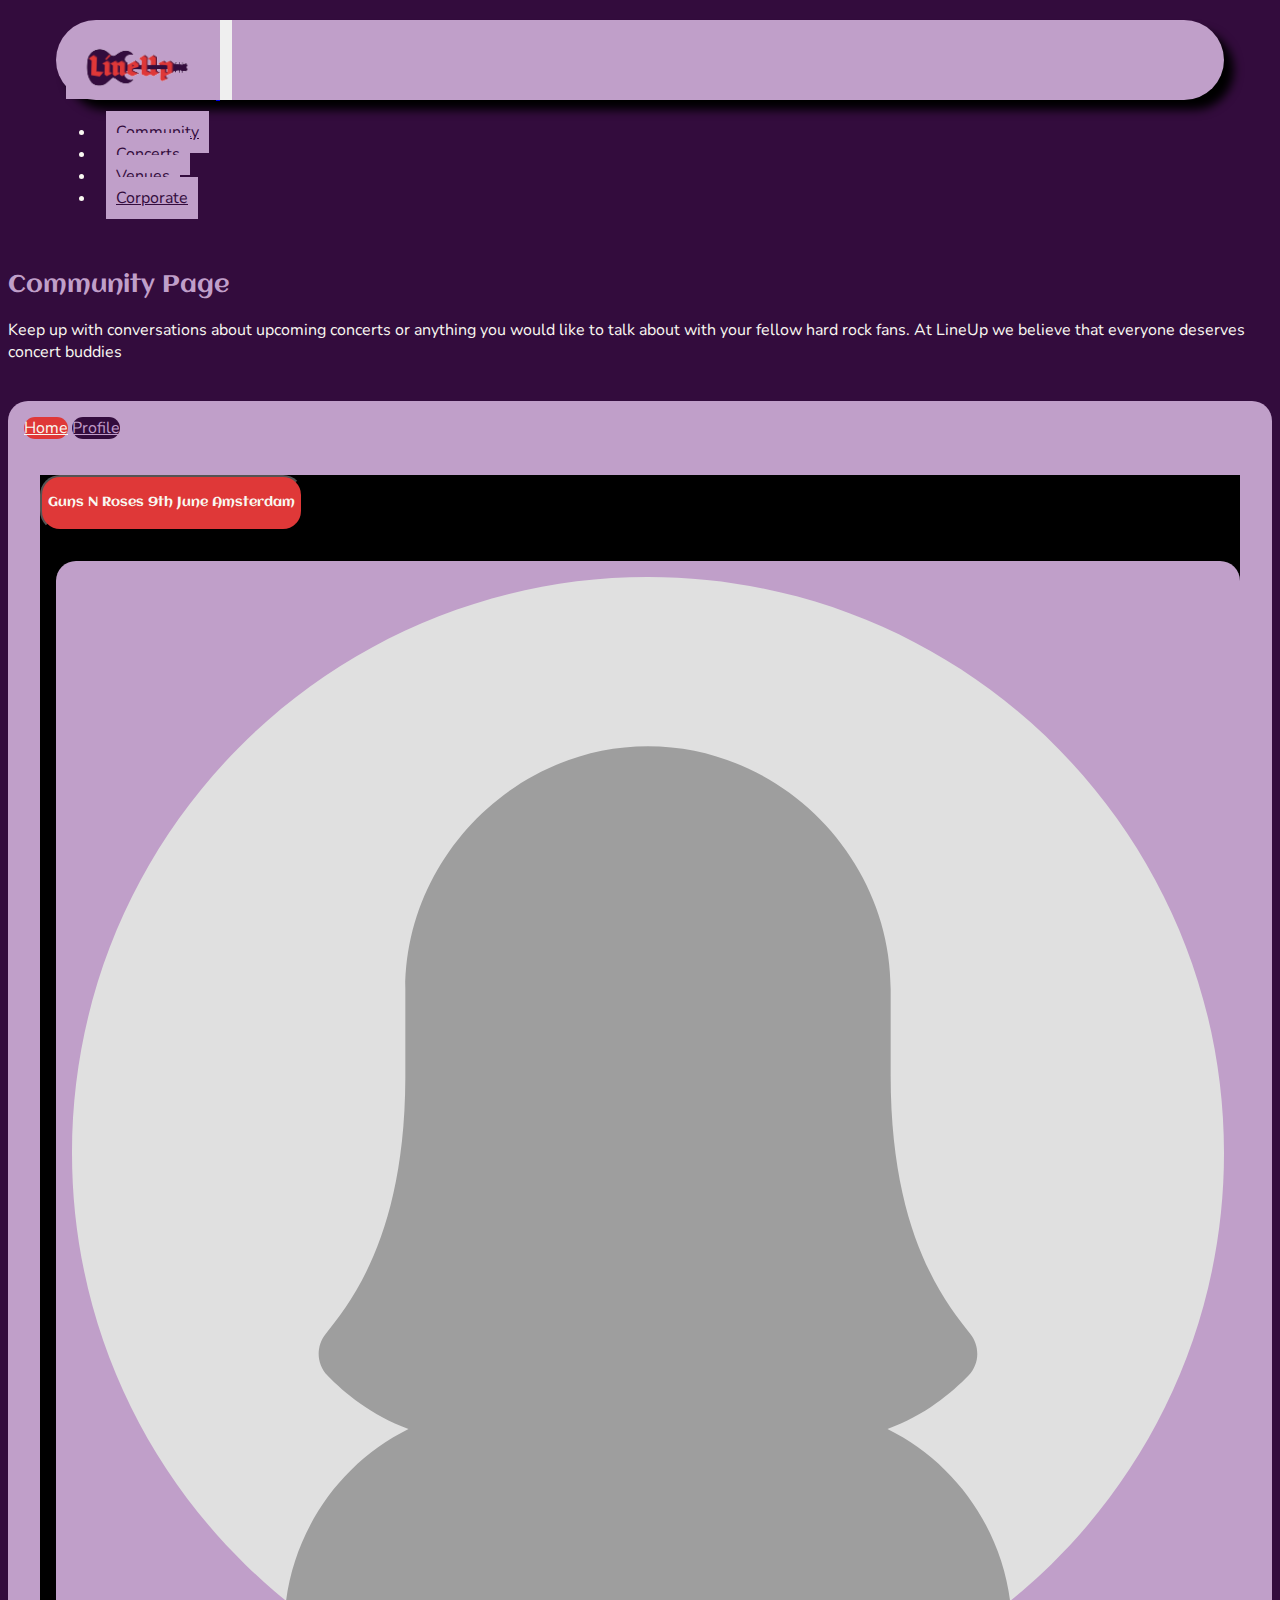
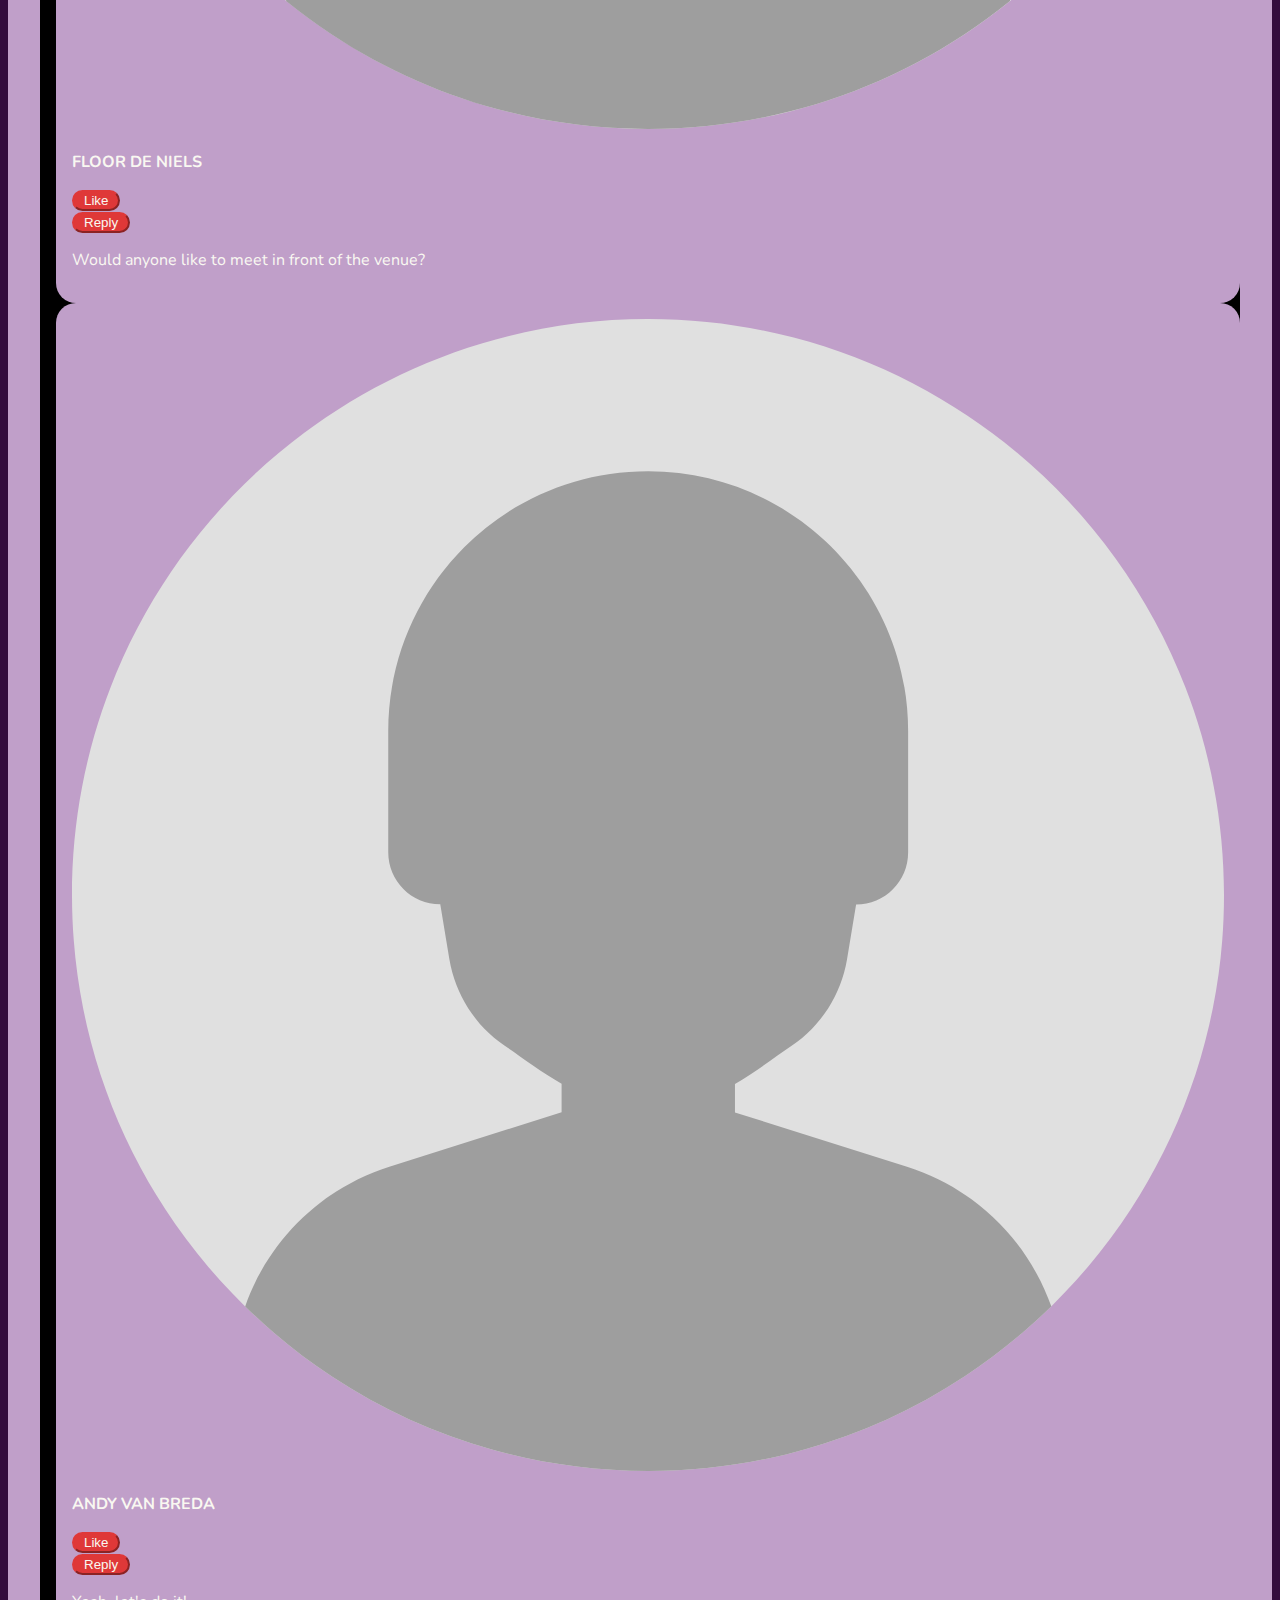
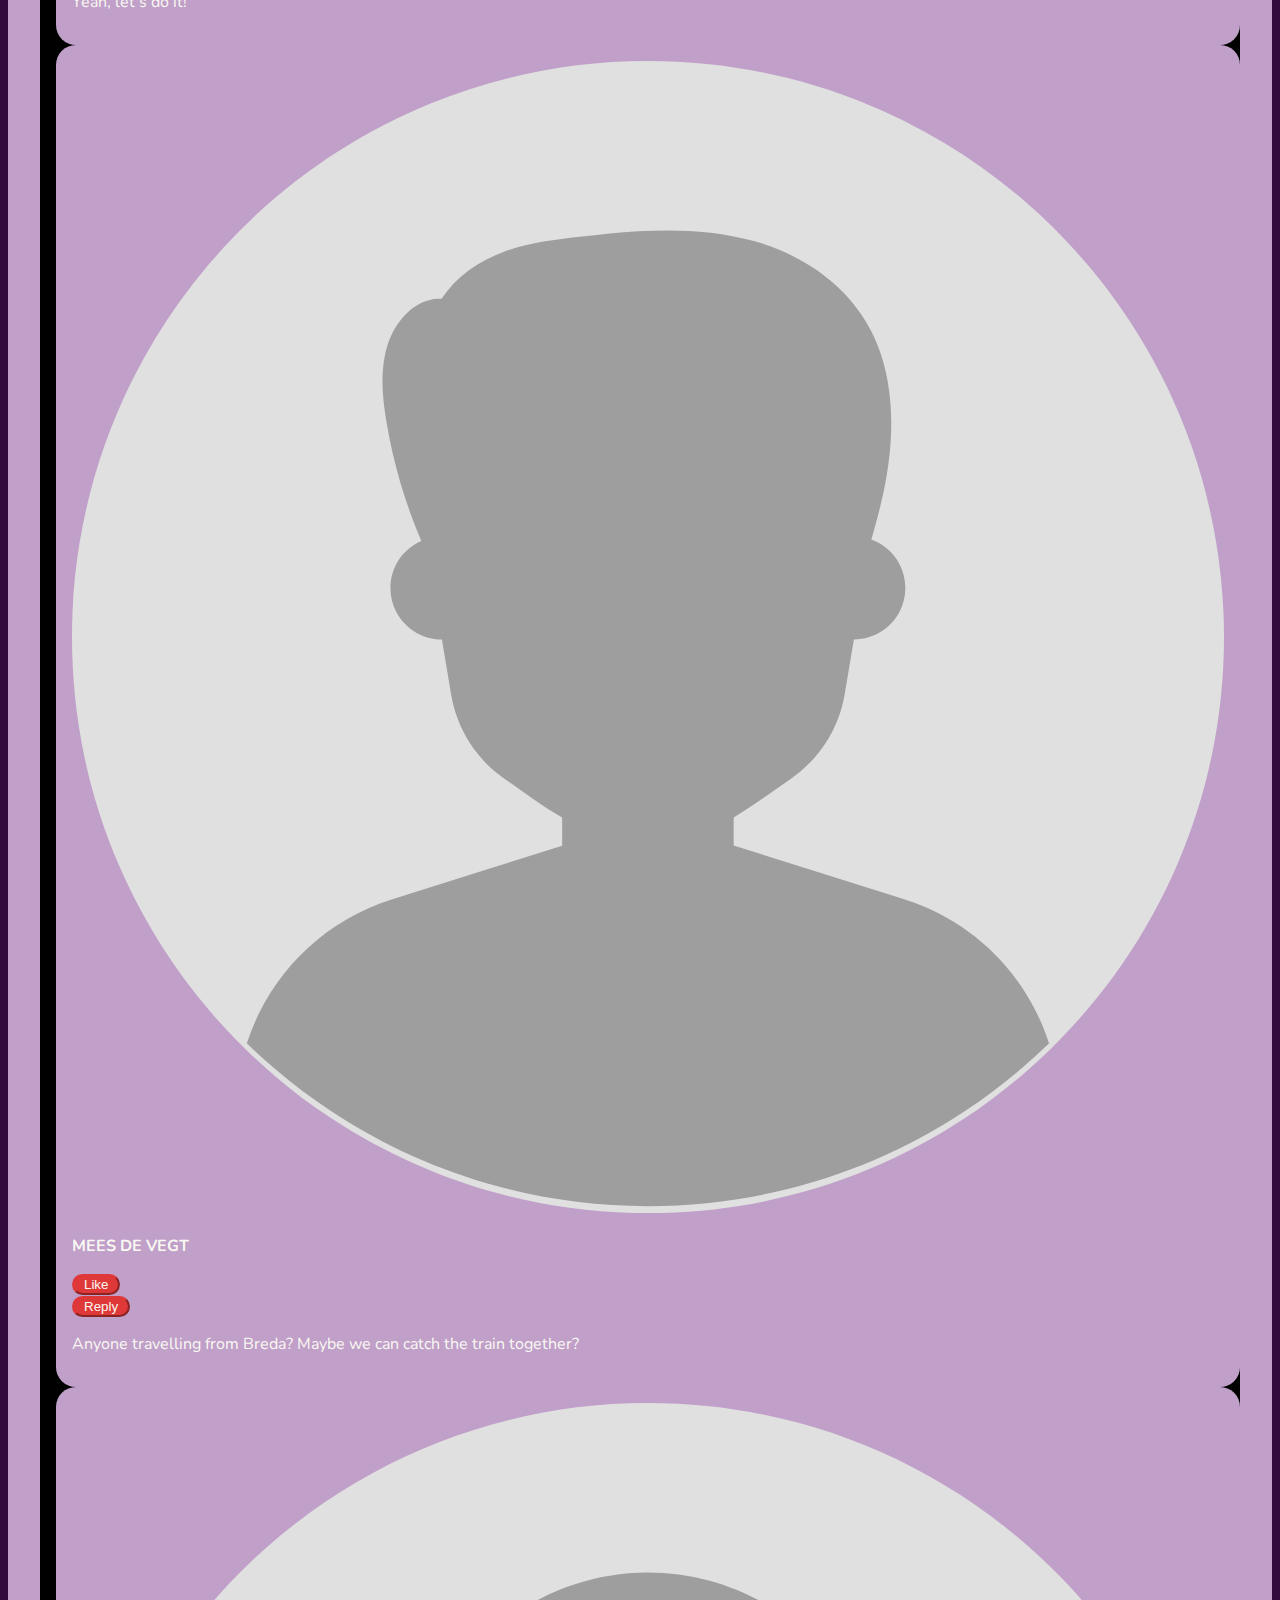
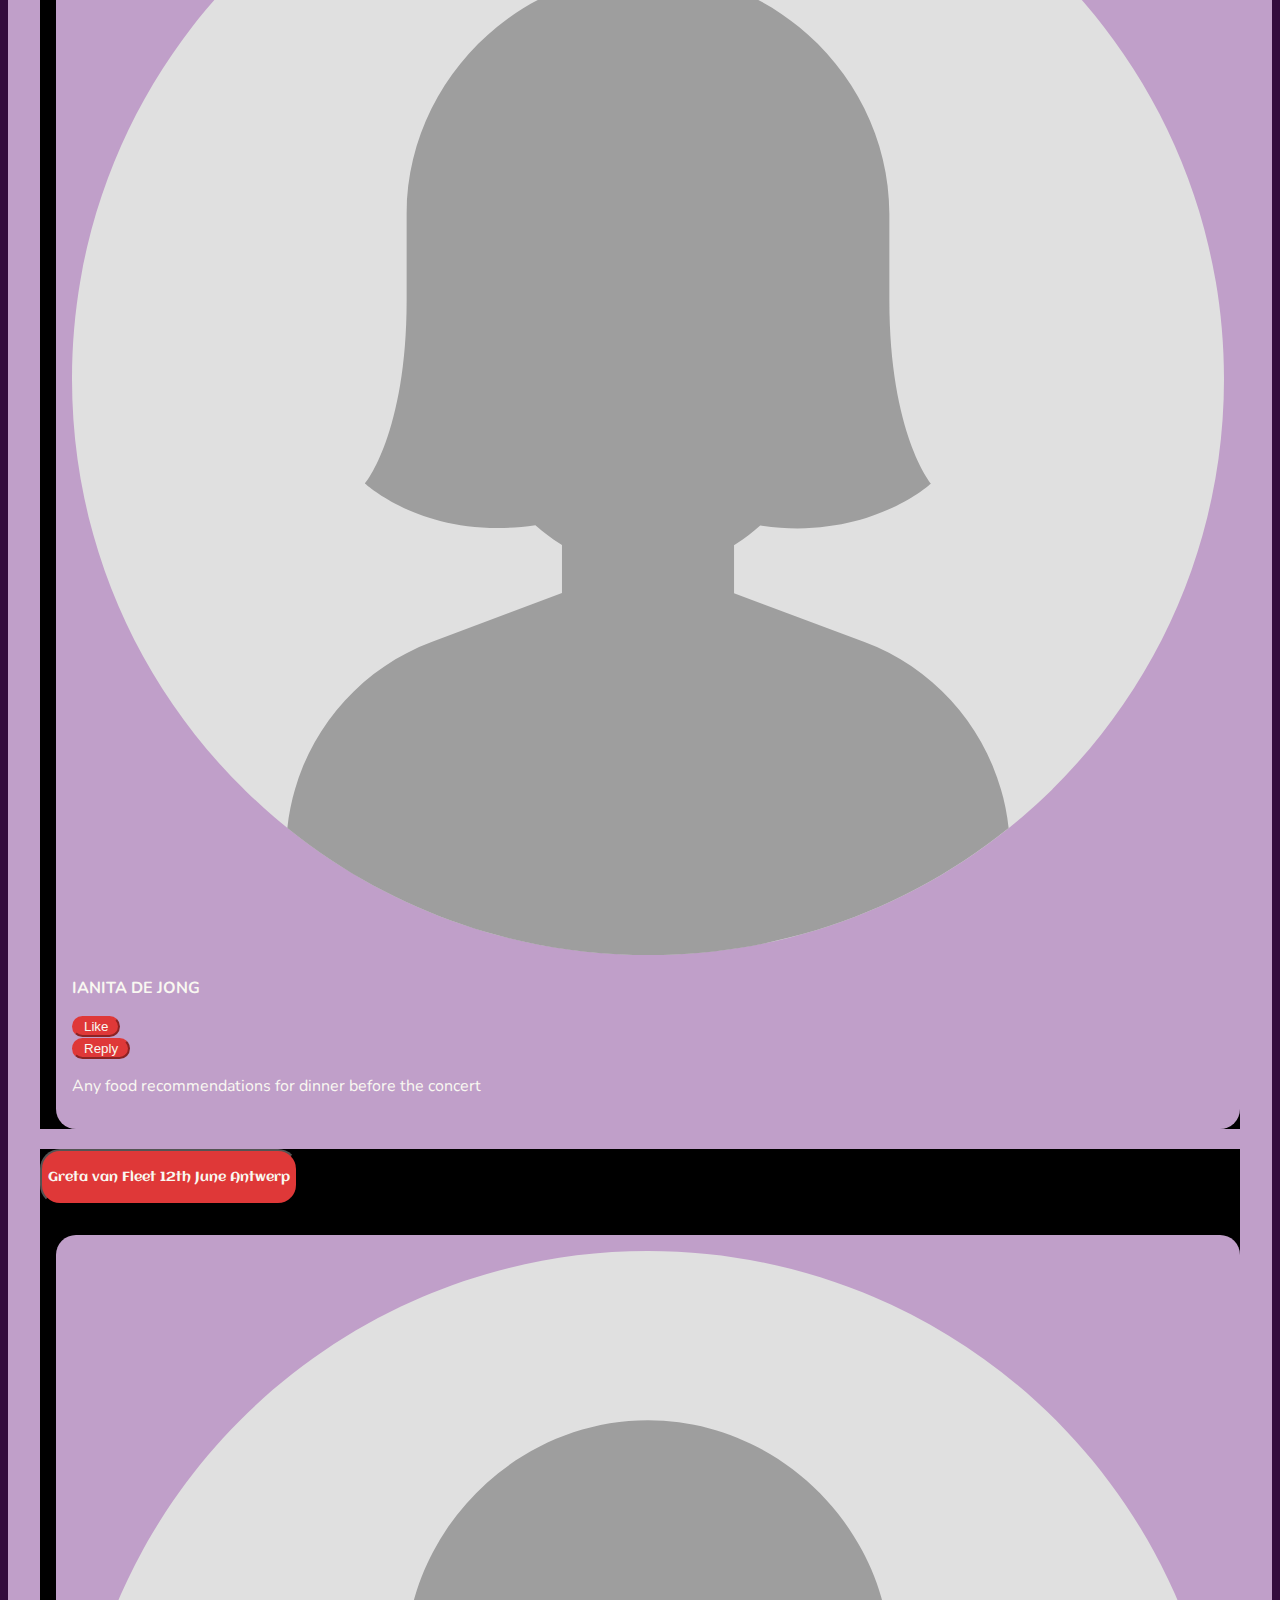
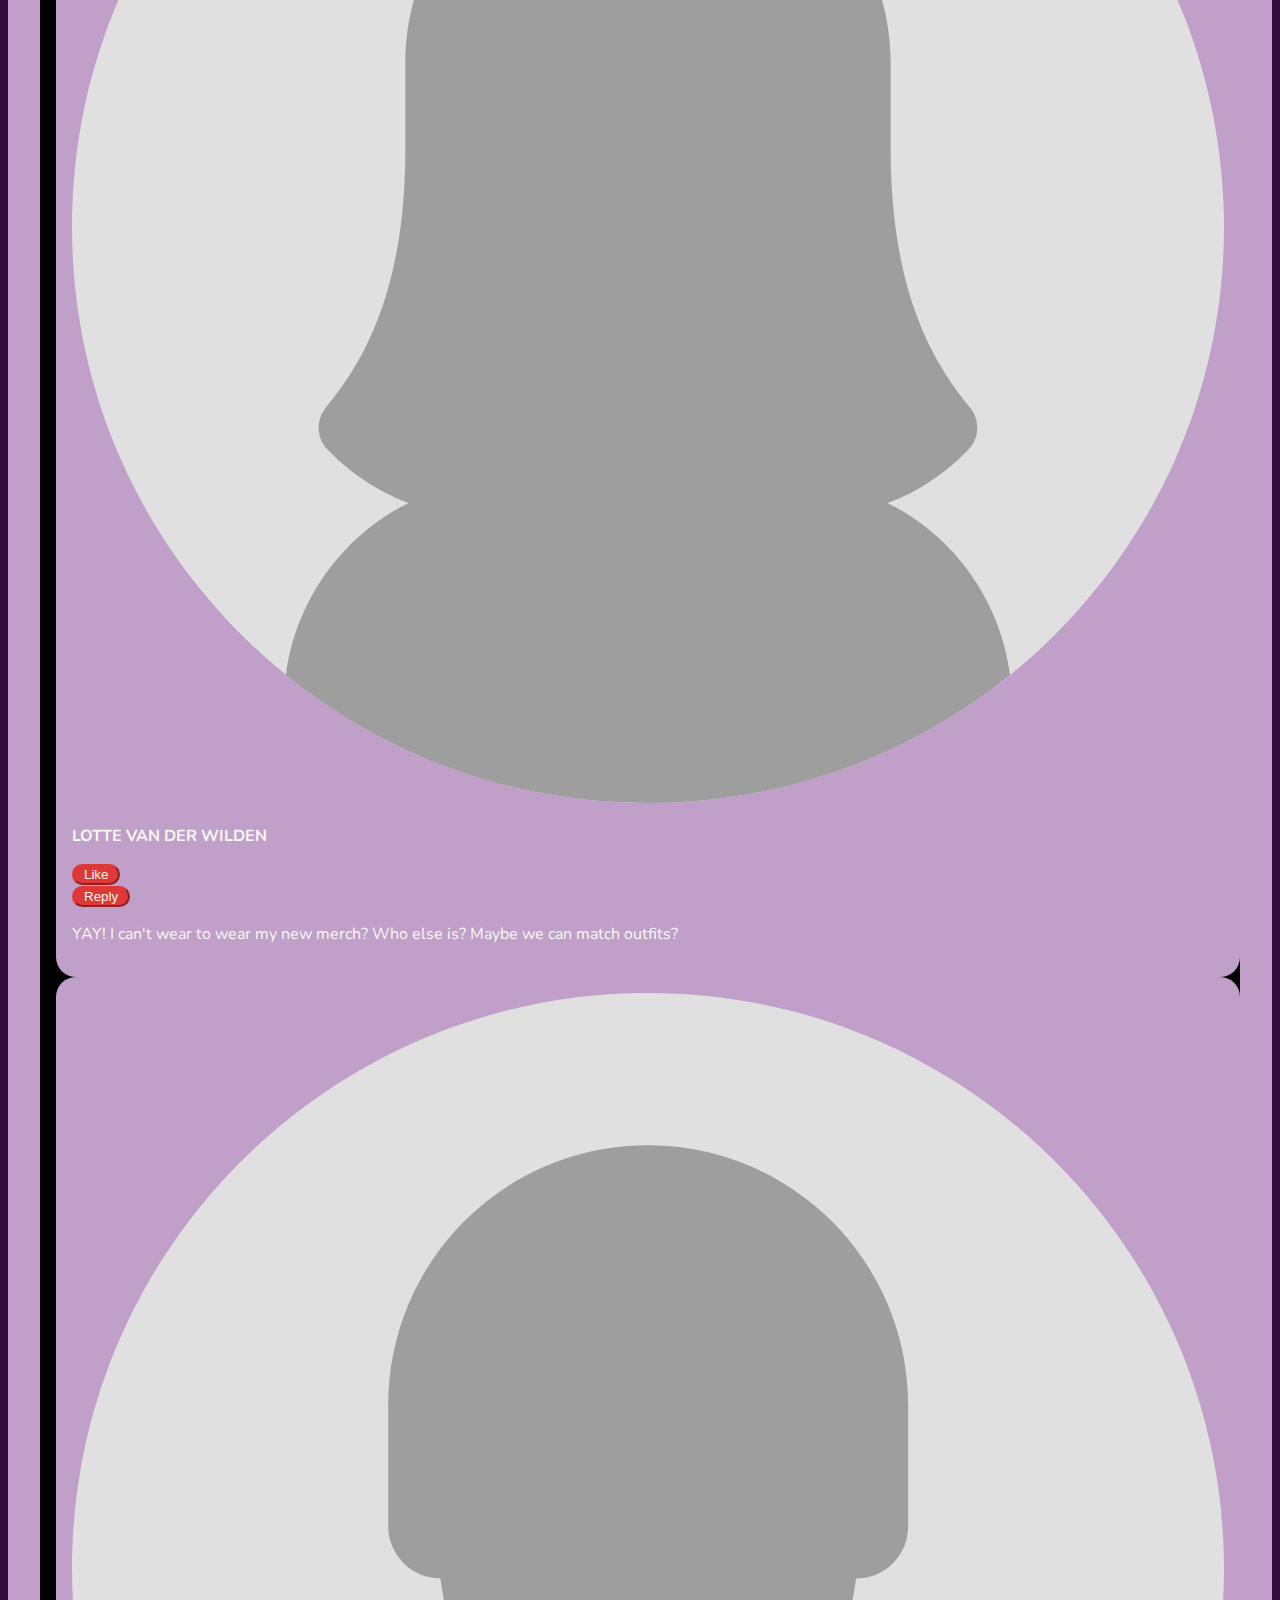
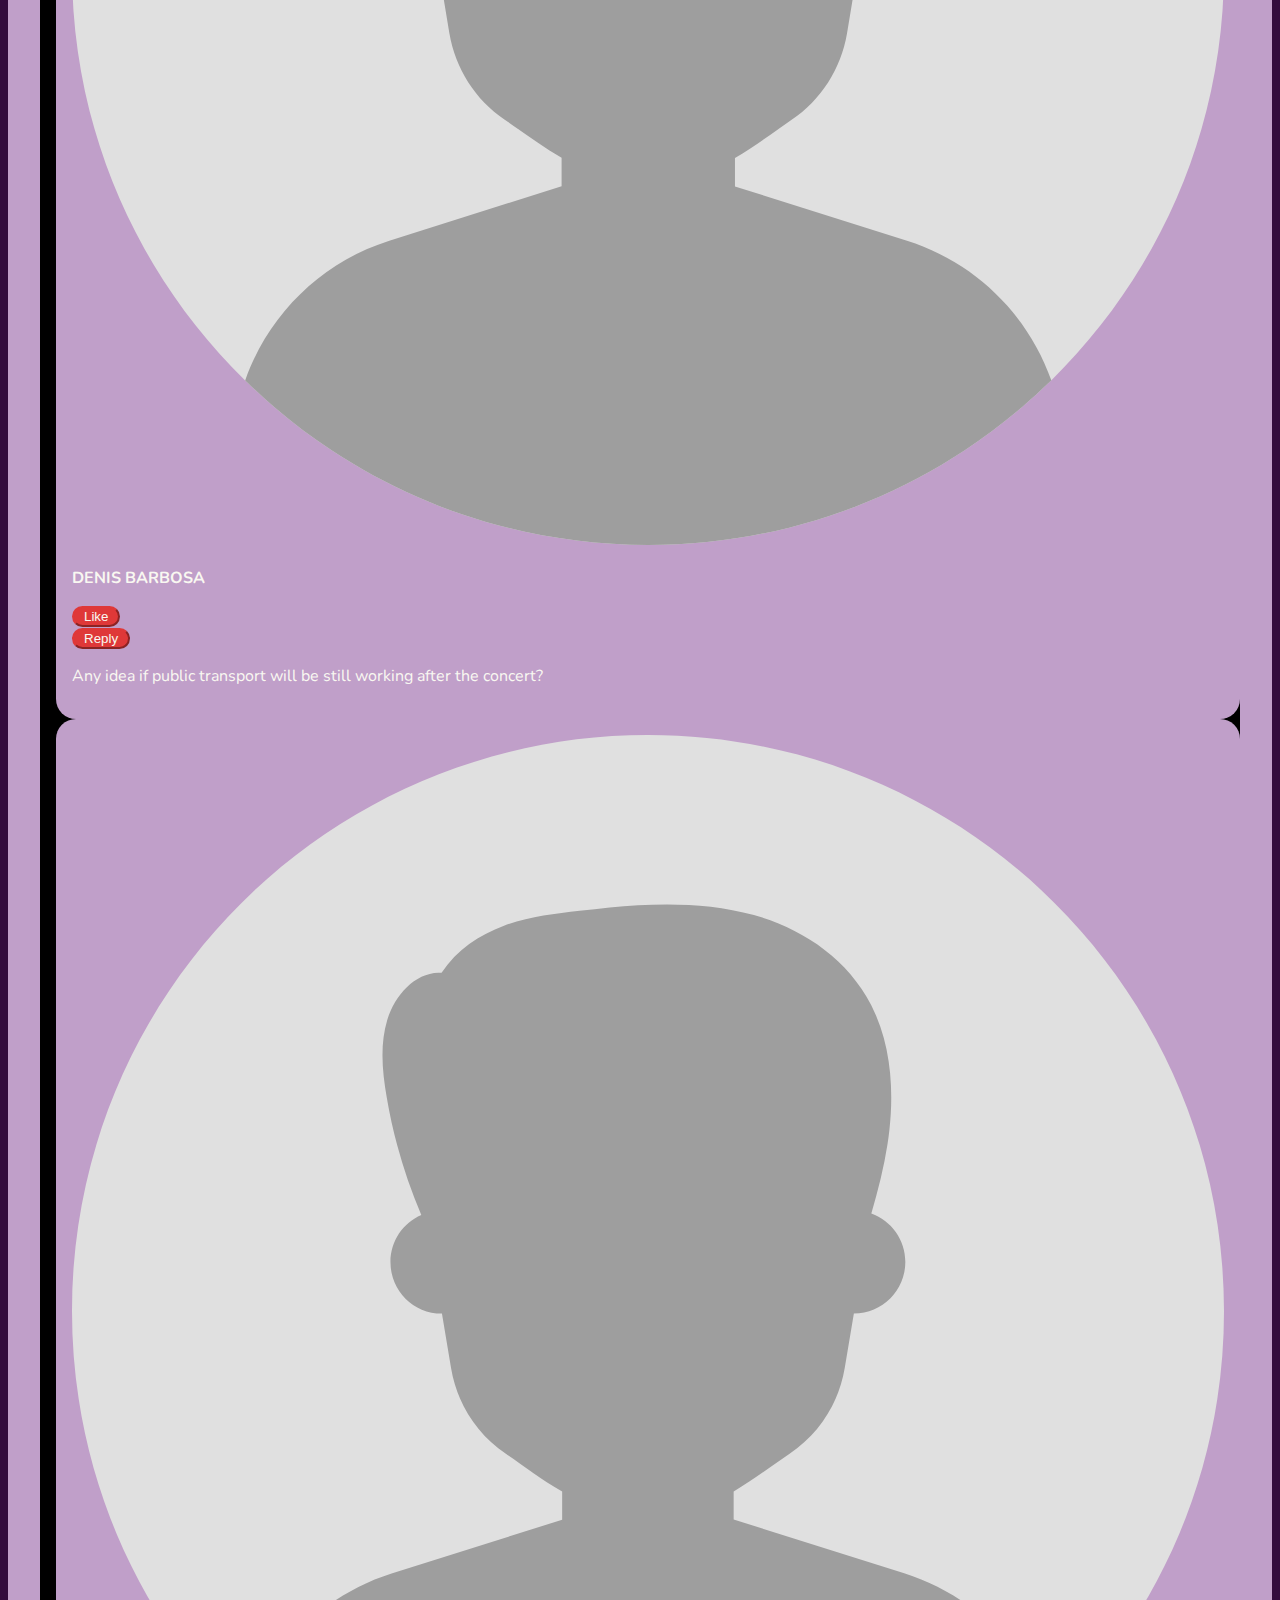
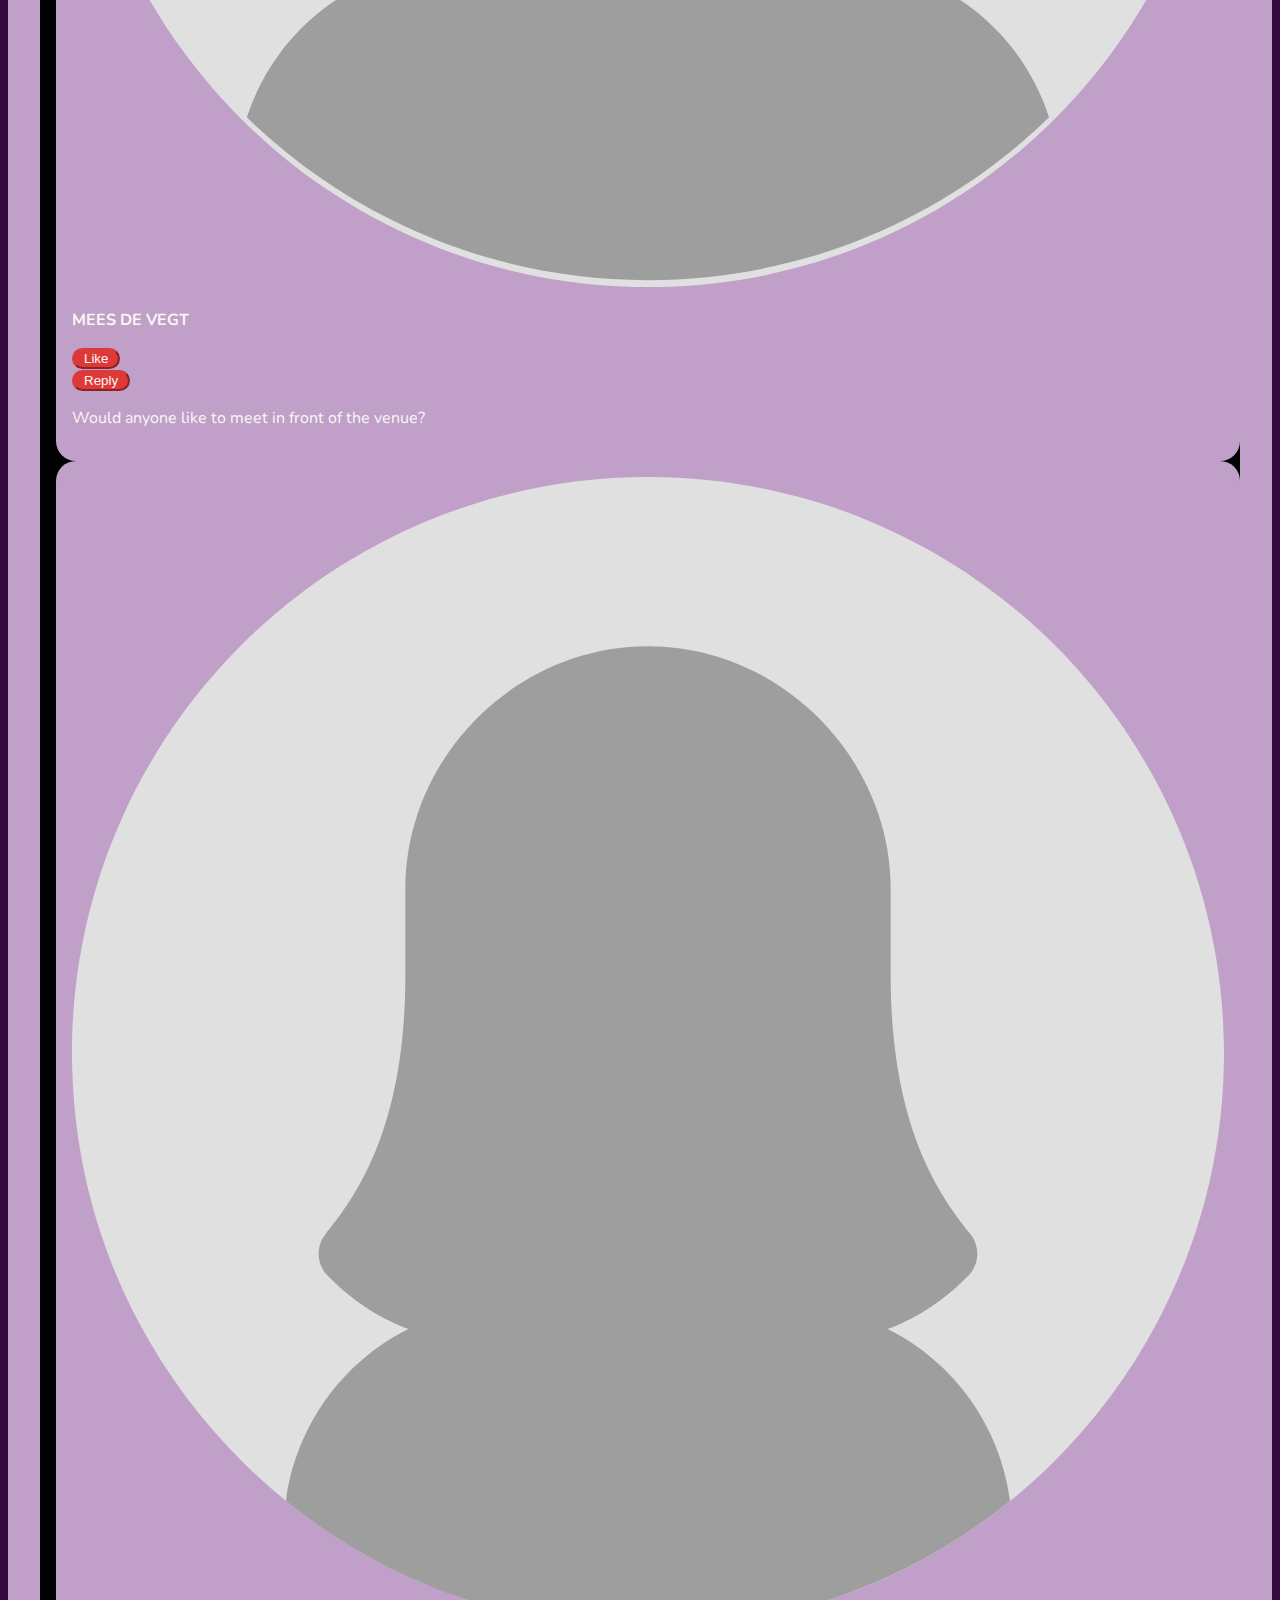
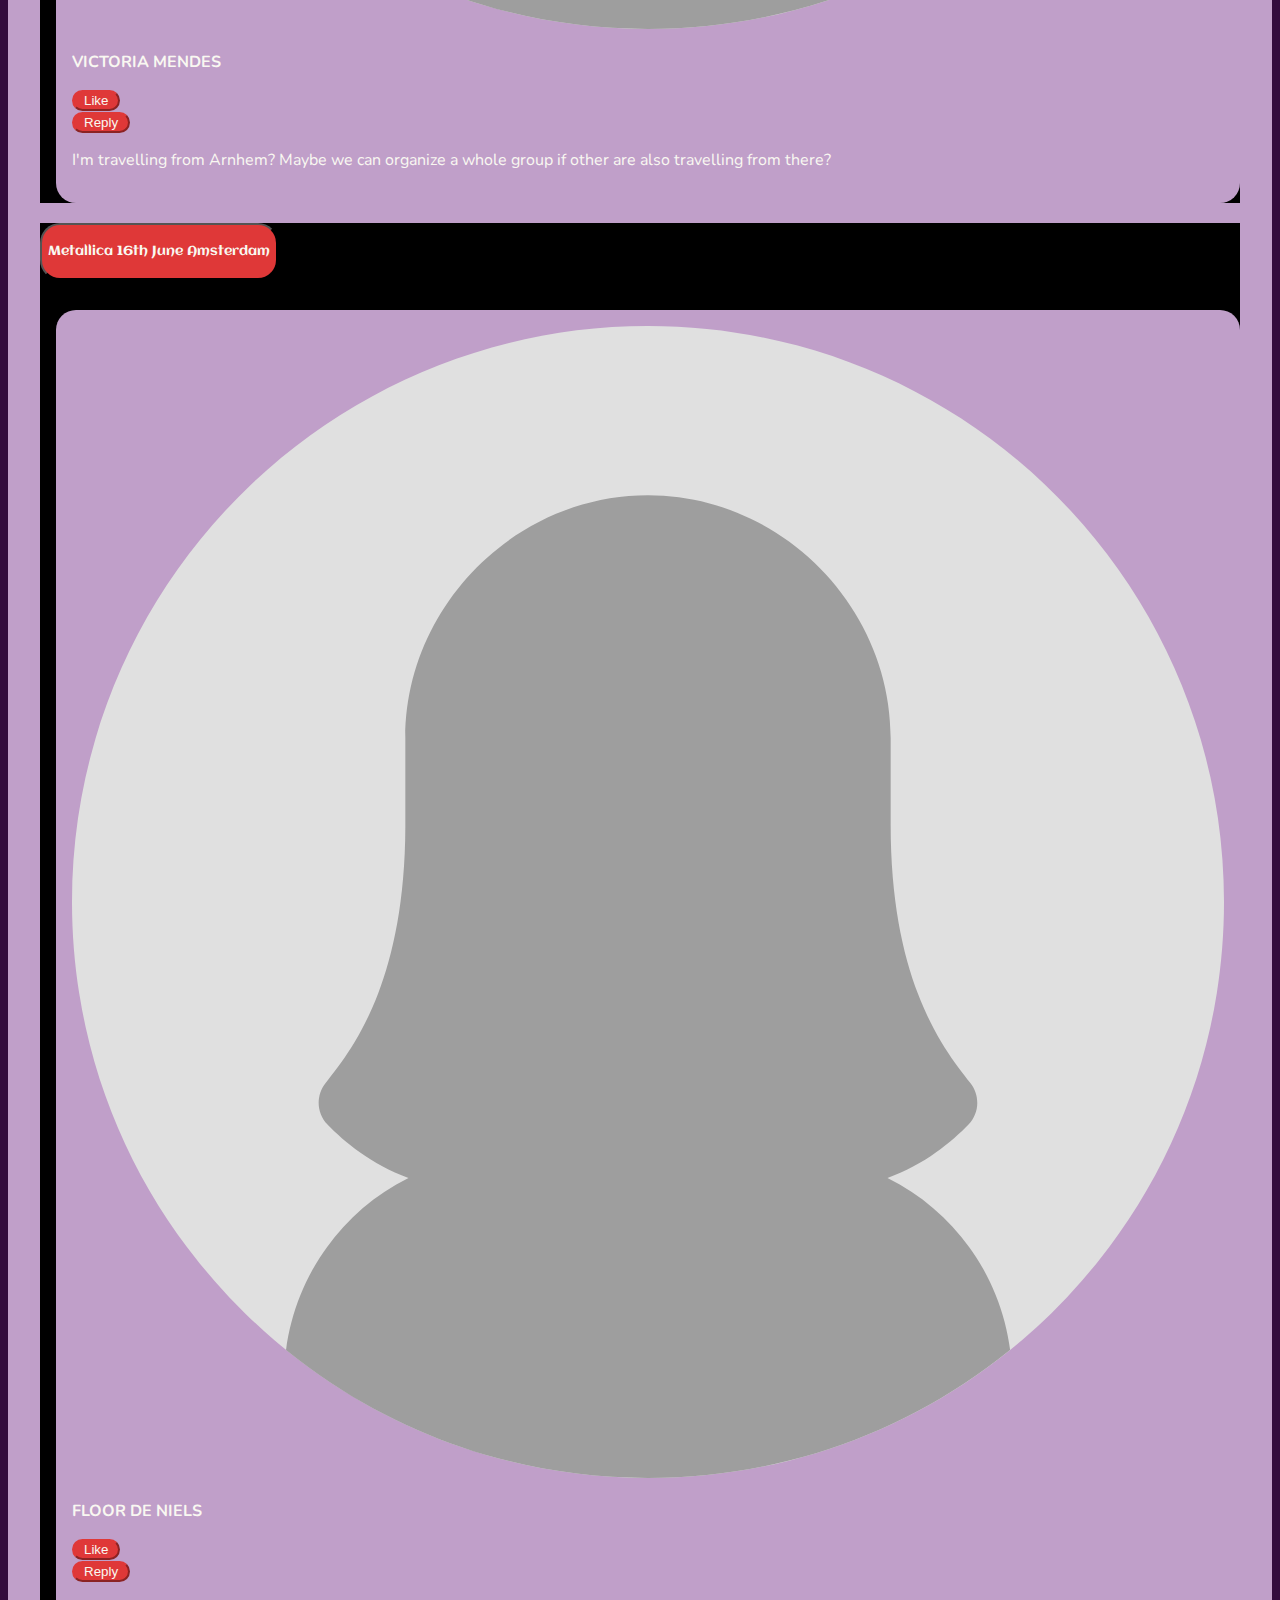
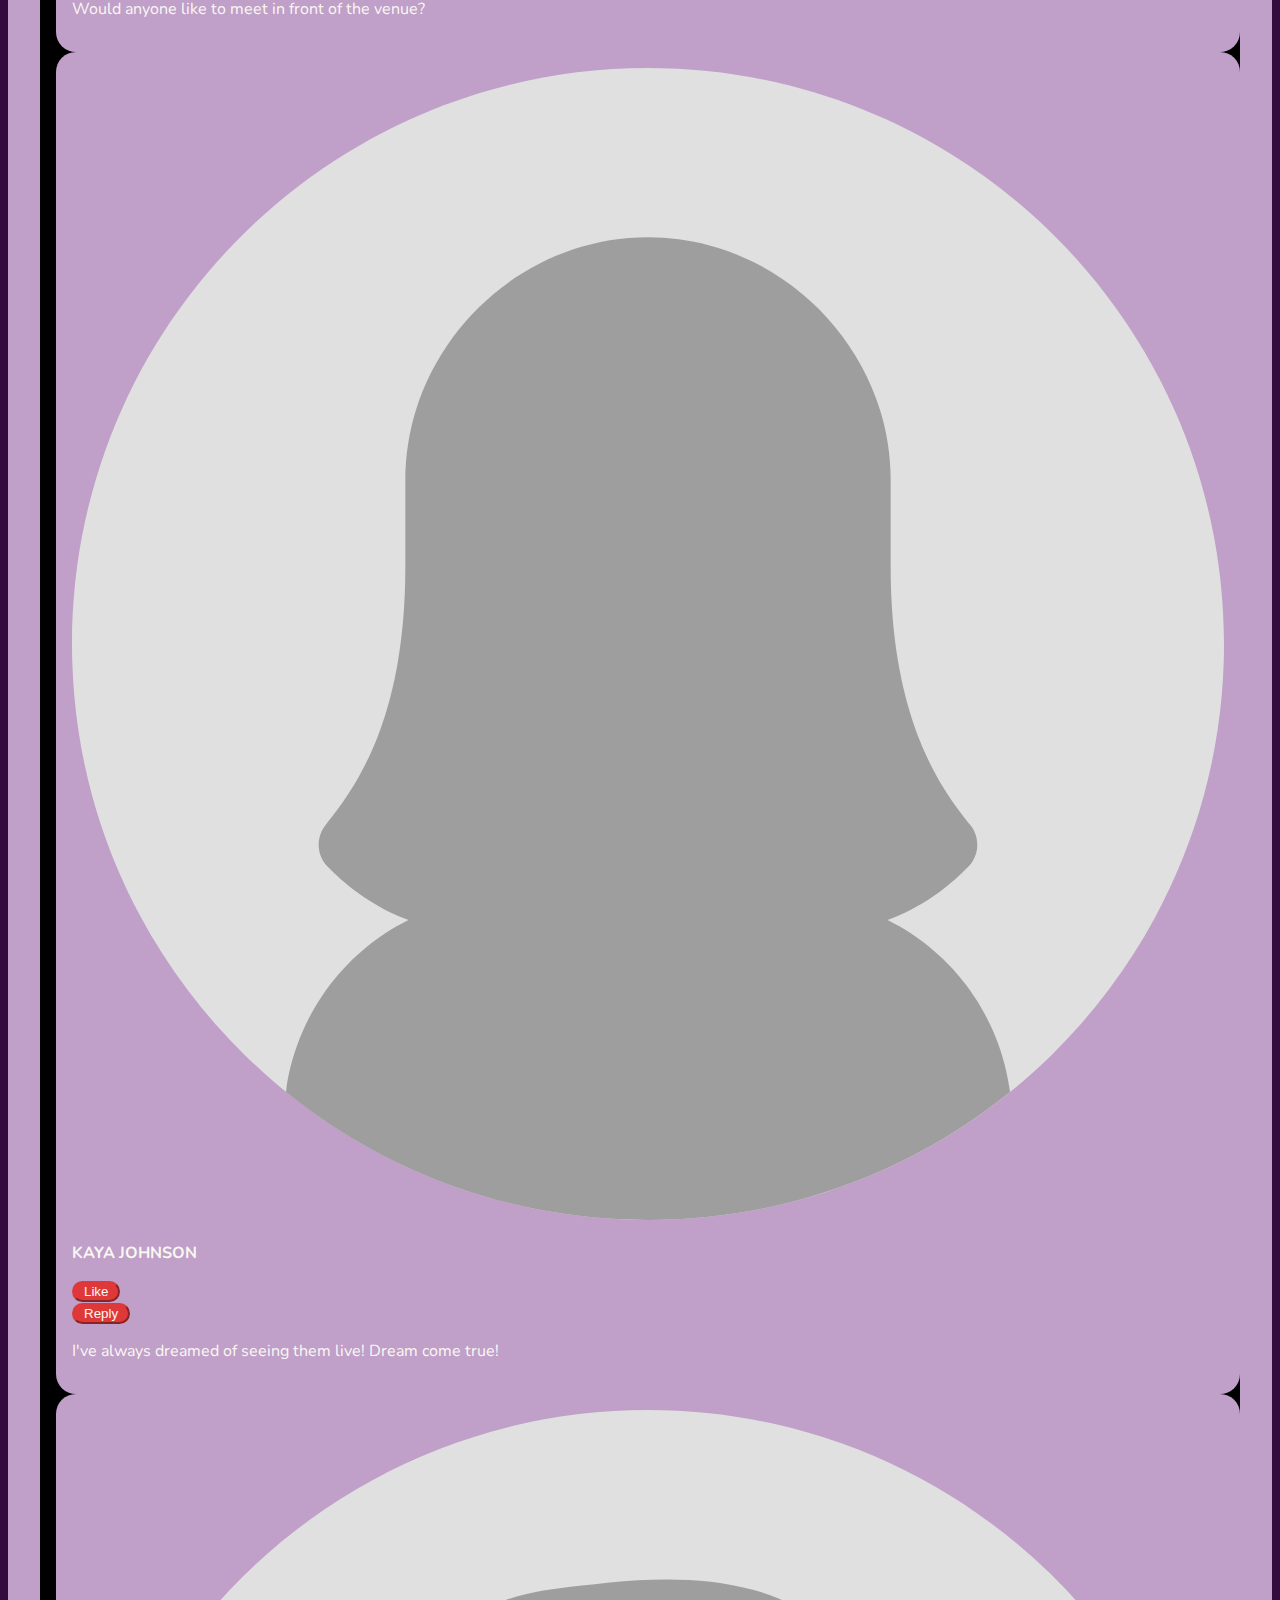
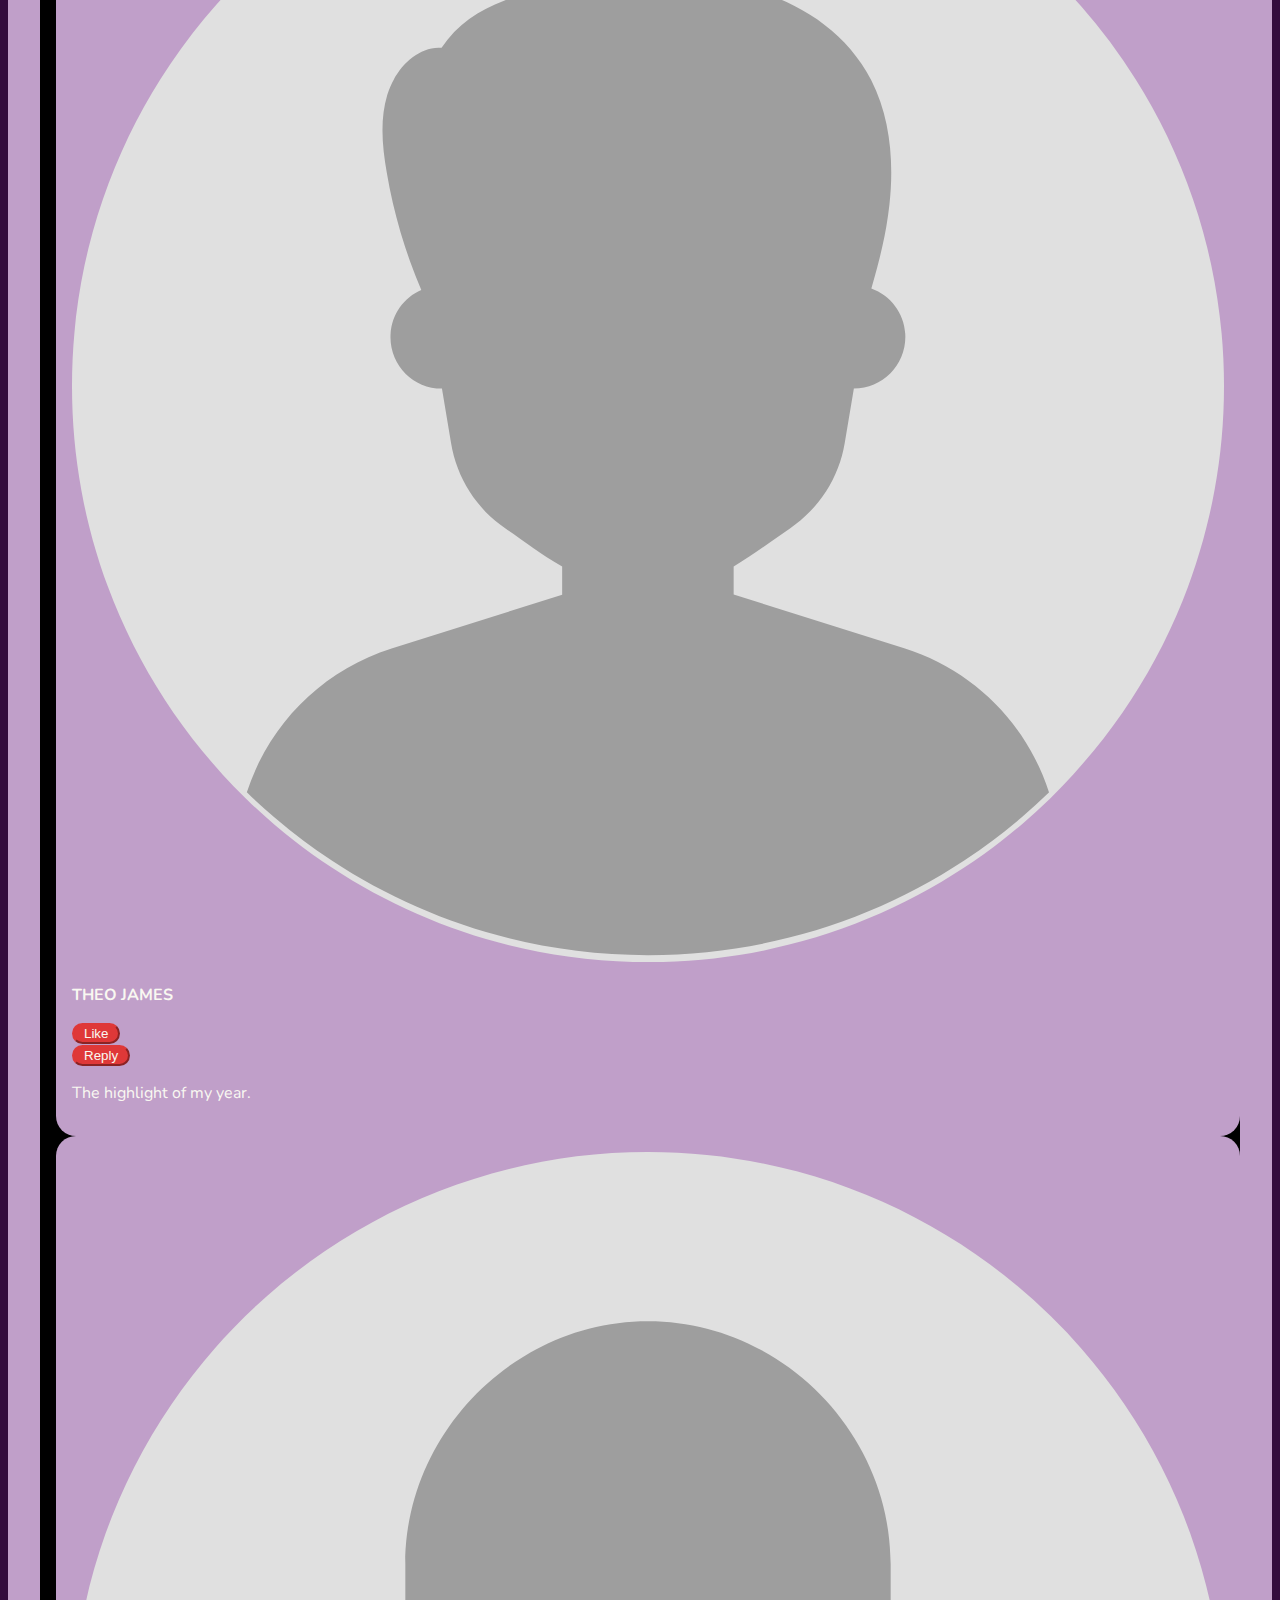
==== commit a7033bbf: "logo size increase" ====
--- a/community.html
+++ b/community.html
@@ -27,7 +27,7 @@
 	  <nav class="navbar navbar-expand-lg lilac-background fixed-top col-lg-10.5 col-xs-12">
       <div class="container">
         <a class="navbar-brand" href="index.html">
-          <img src="images/logo-header.png" alt="LineUp" width="100" class="nav-link">
+          <img src="images/logo-header.png" alt="LineUp" width="120" class="nav-link">
         </a>
         <button class="navbar-toggler" type="button" data-bs-toggle="collapse" data-bs-target="#navbarSupportedContent" aria-controls="navbarSupportedContent" aria-expanded="false" aria-label="Toggle navigation">
           <span class="navbar-toggler-icon"></span>
--- a/css/styles.css
+++ b/css/styles.css
@@ -256,7 +256,7 @@
 }
 
 .values-section {
-	background-image: url("../images/landing-page/venues-background.jpg");
+	background-image: url("../images/landing-page/values-background.jpg");
 	background-size: cover;
 	min-height: 50vh;
 	min-width: 25vh;
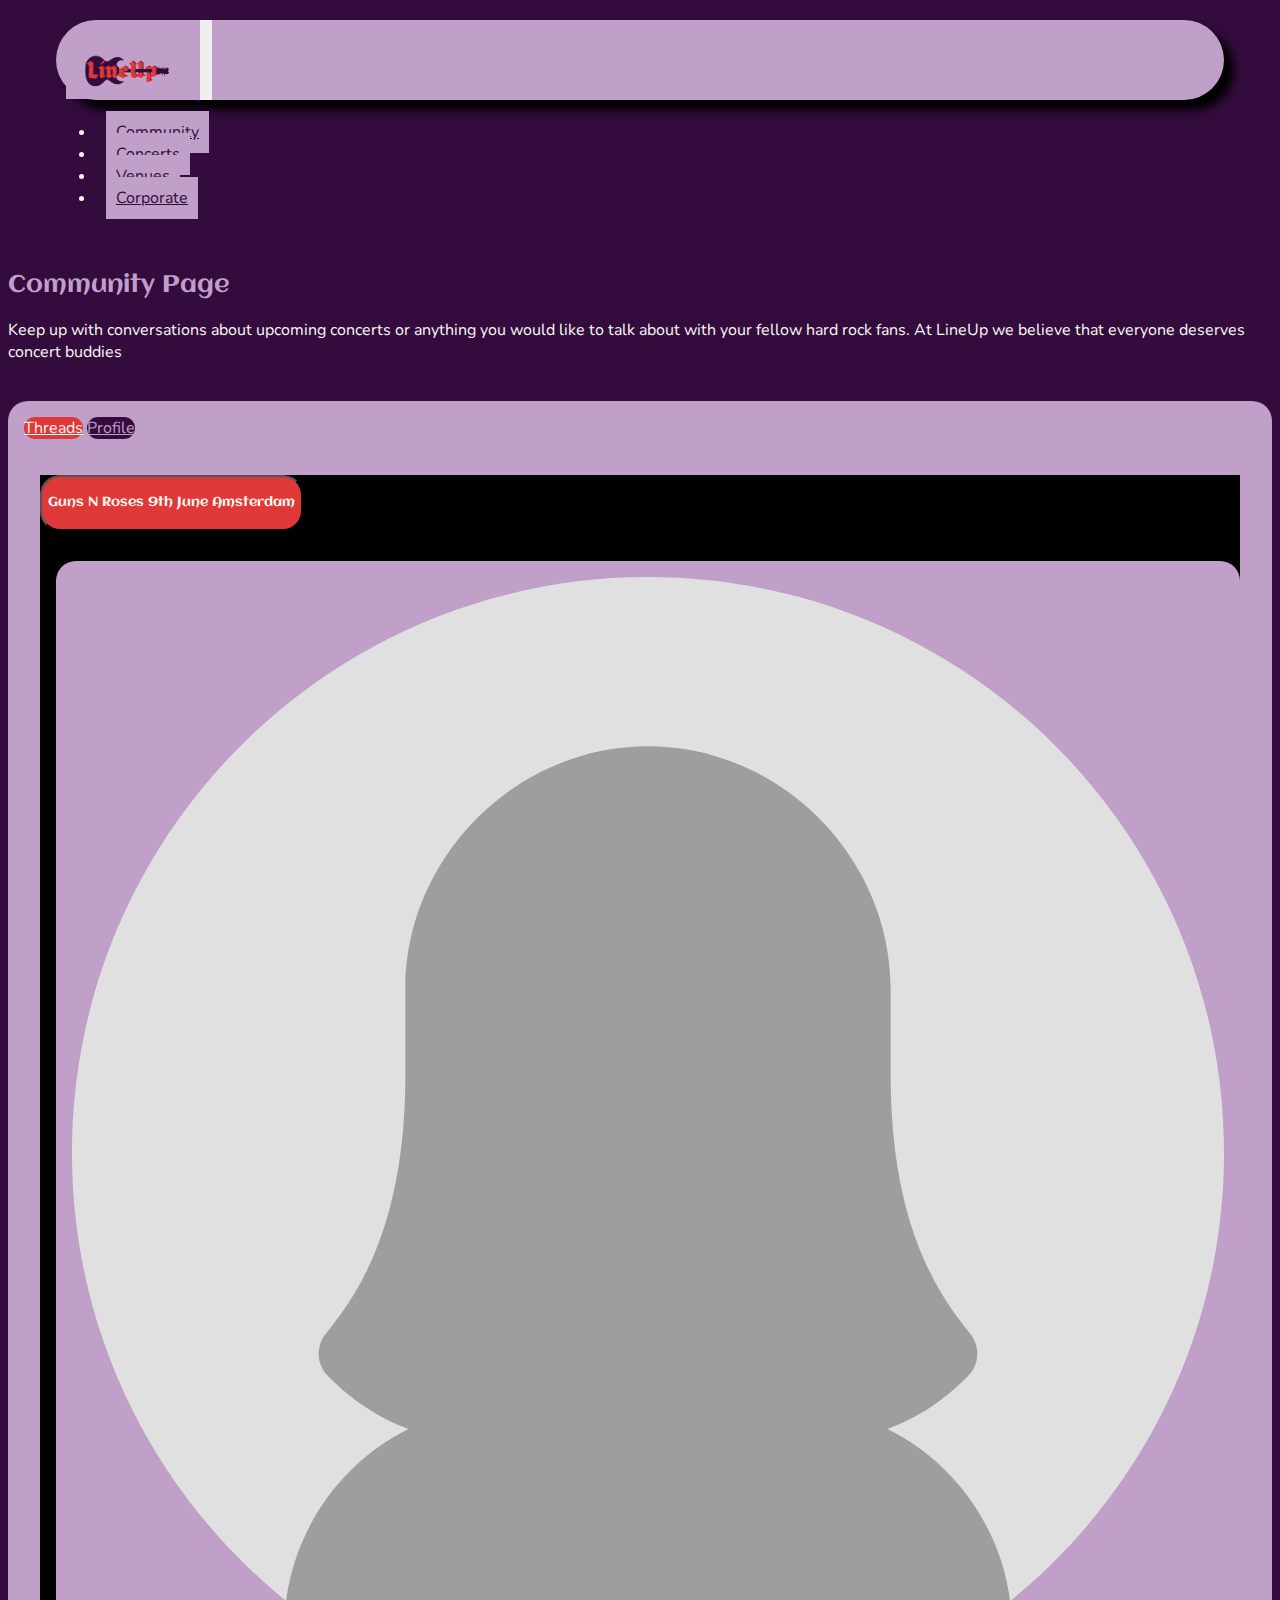
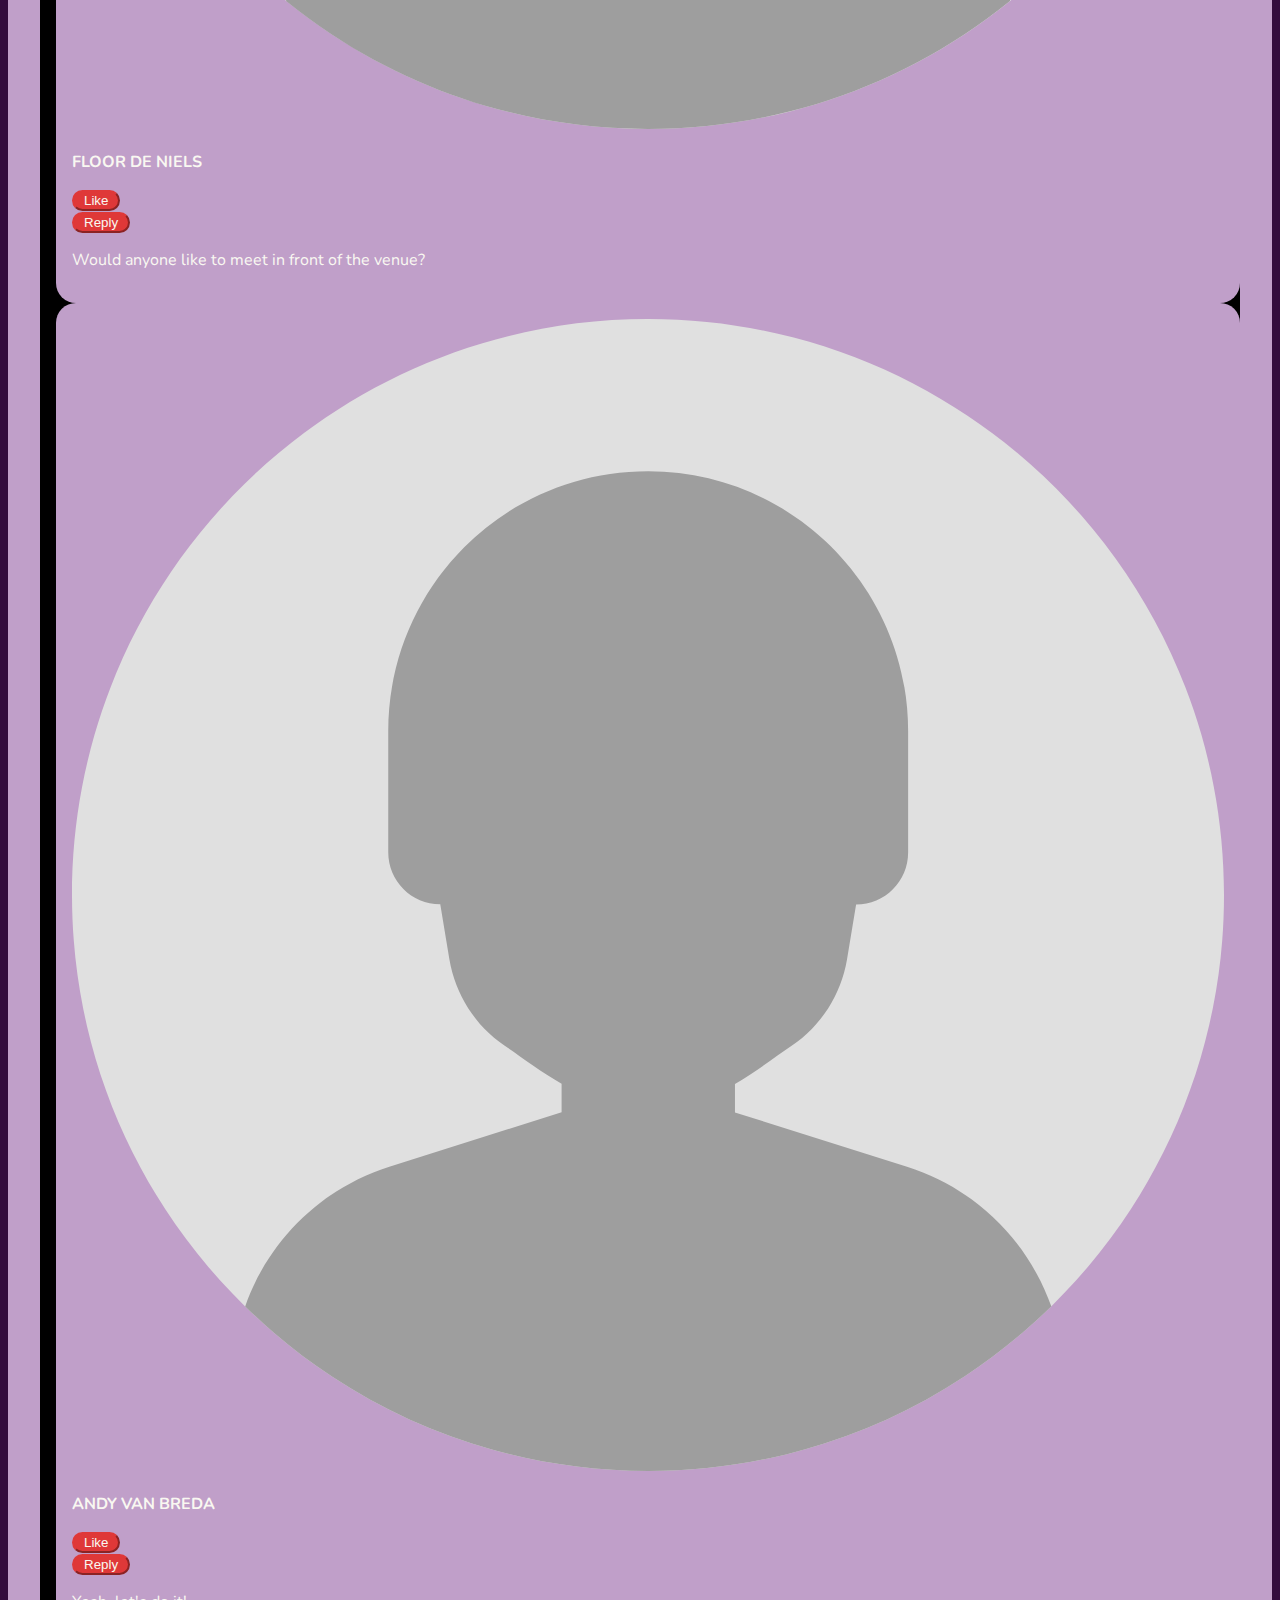
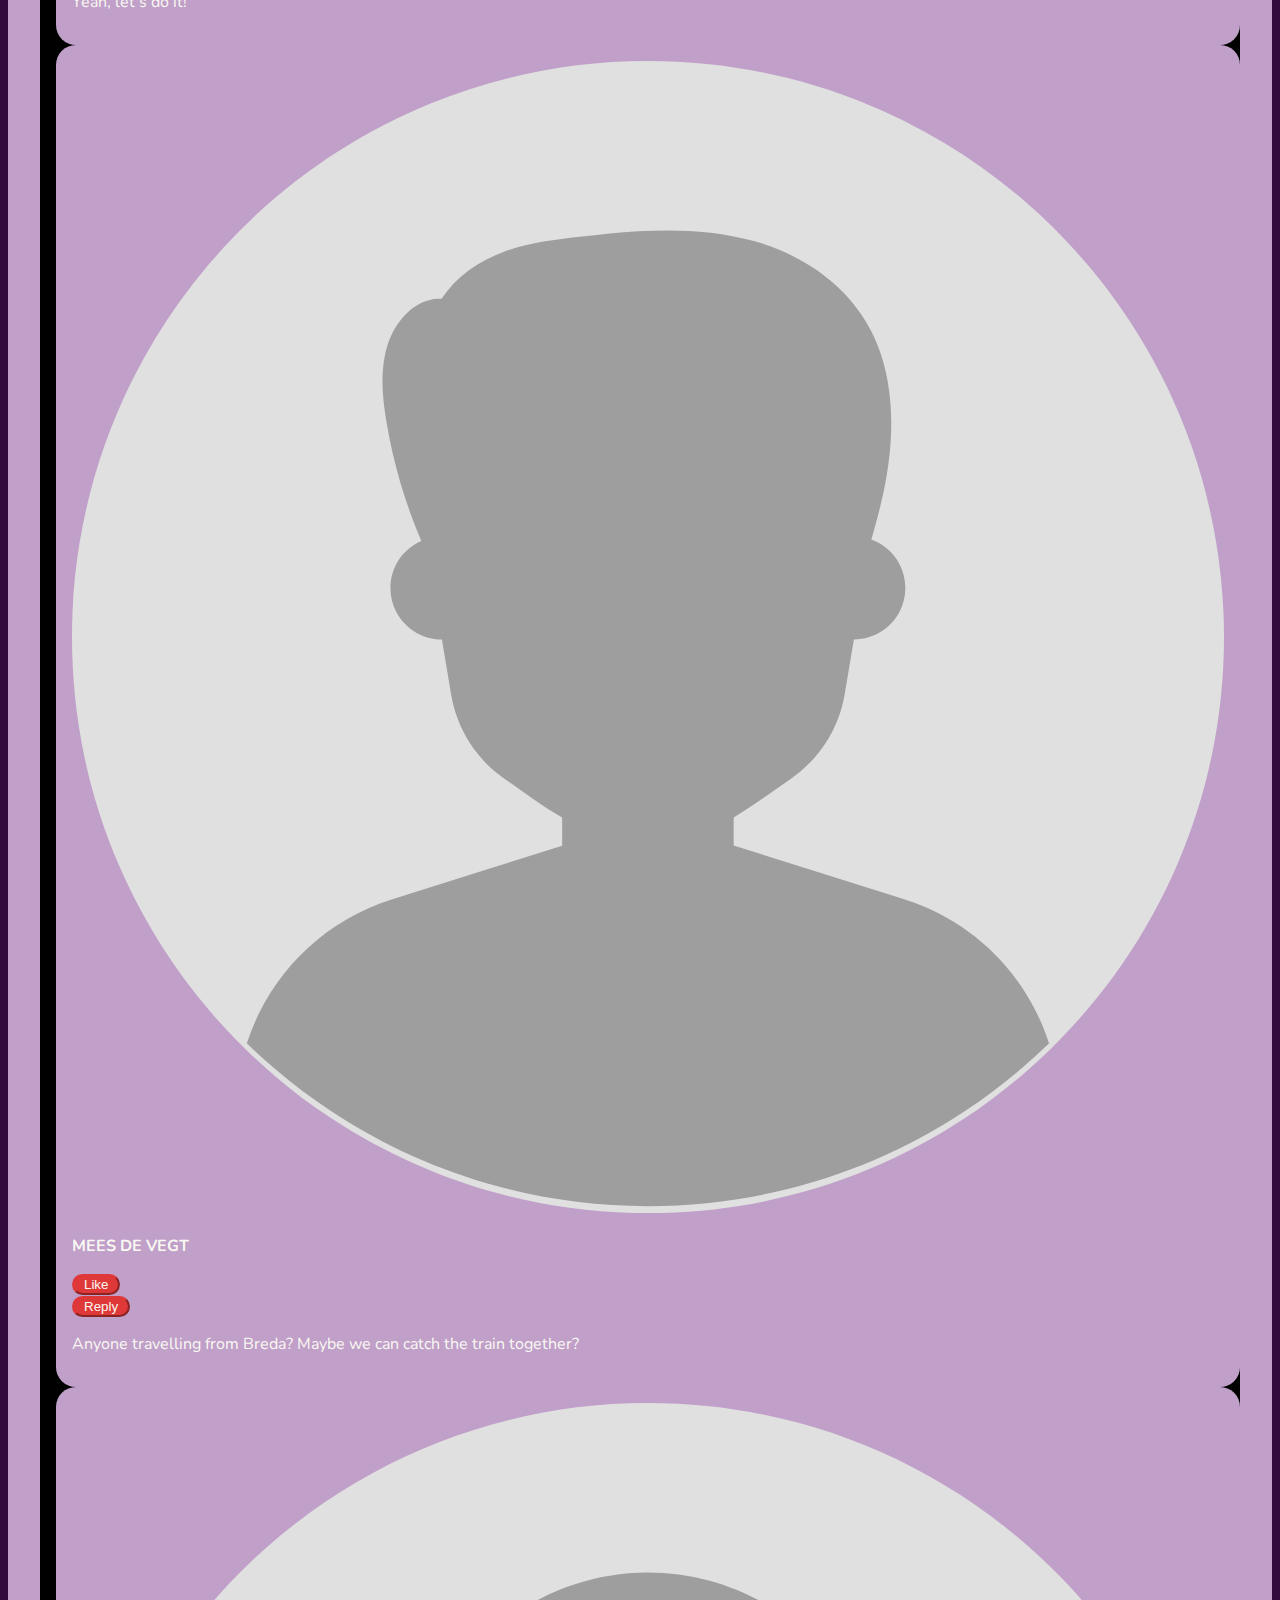
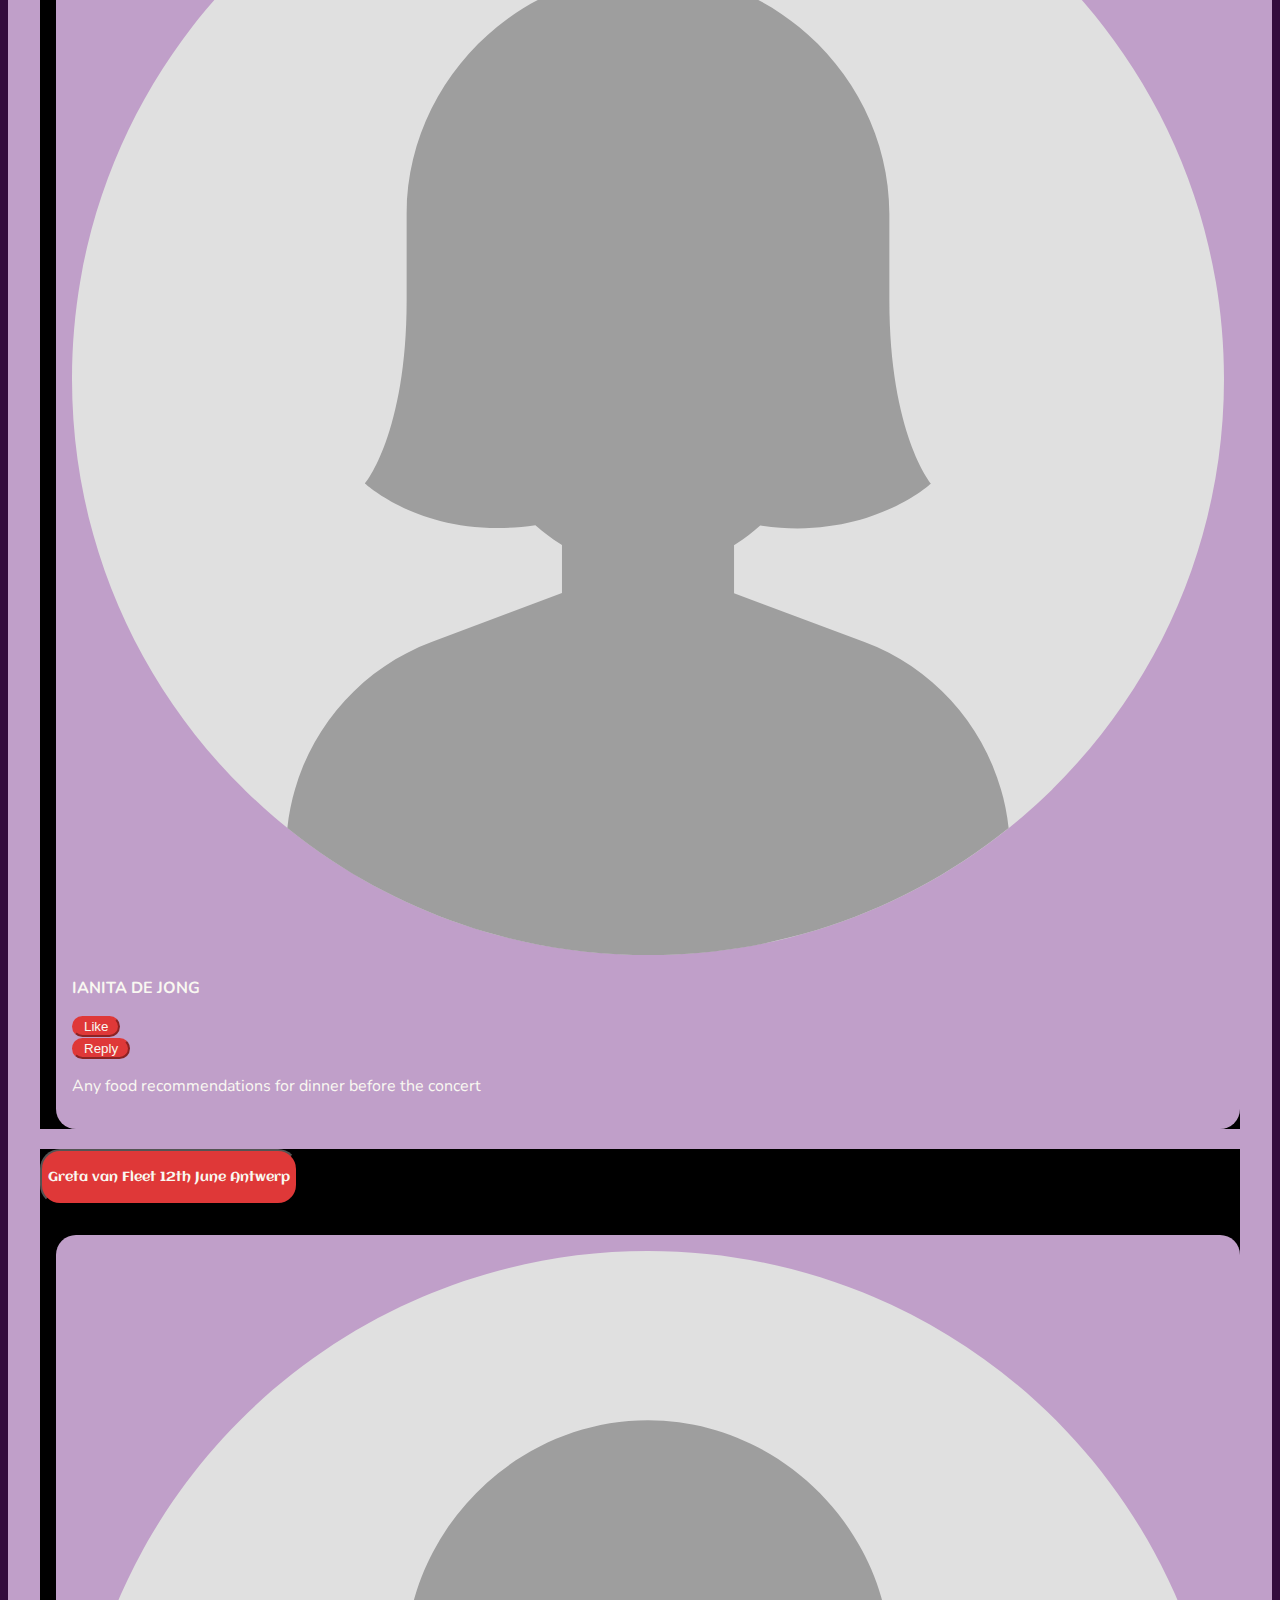
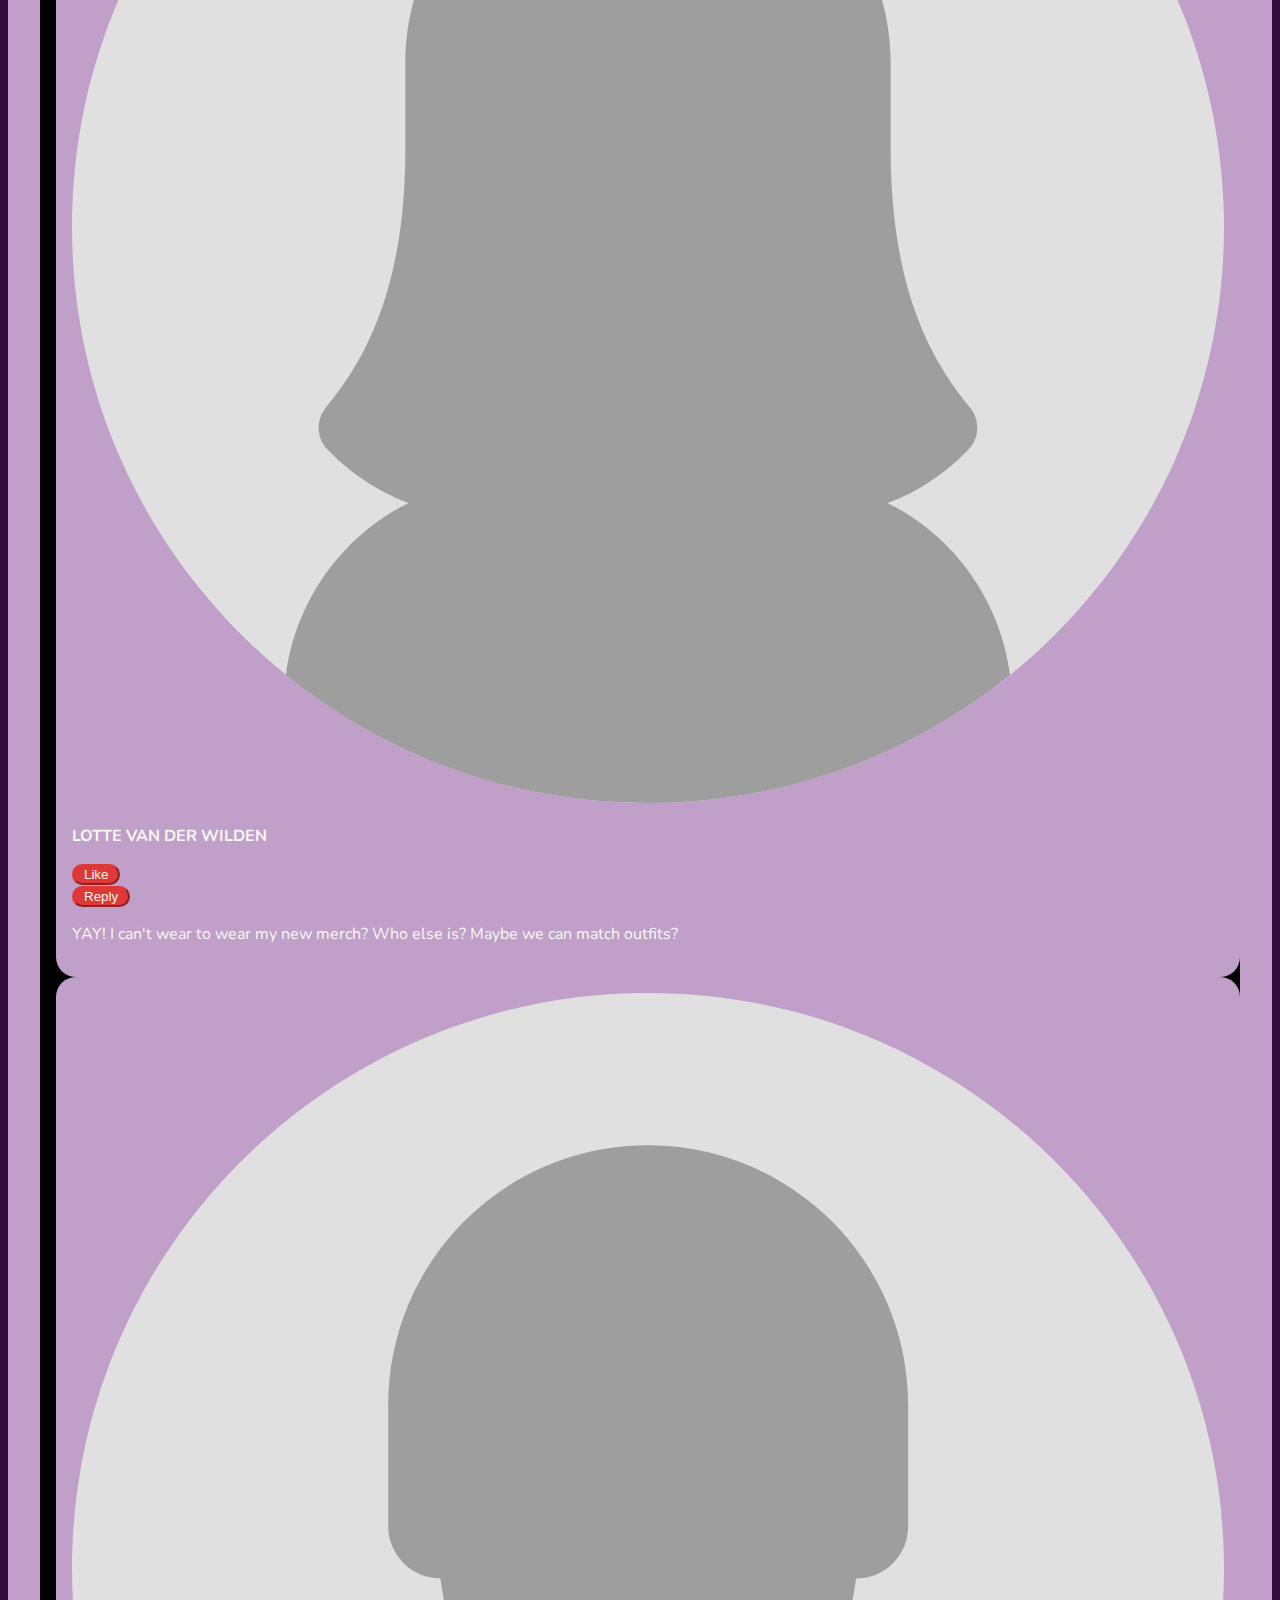
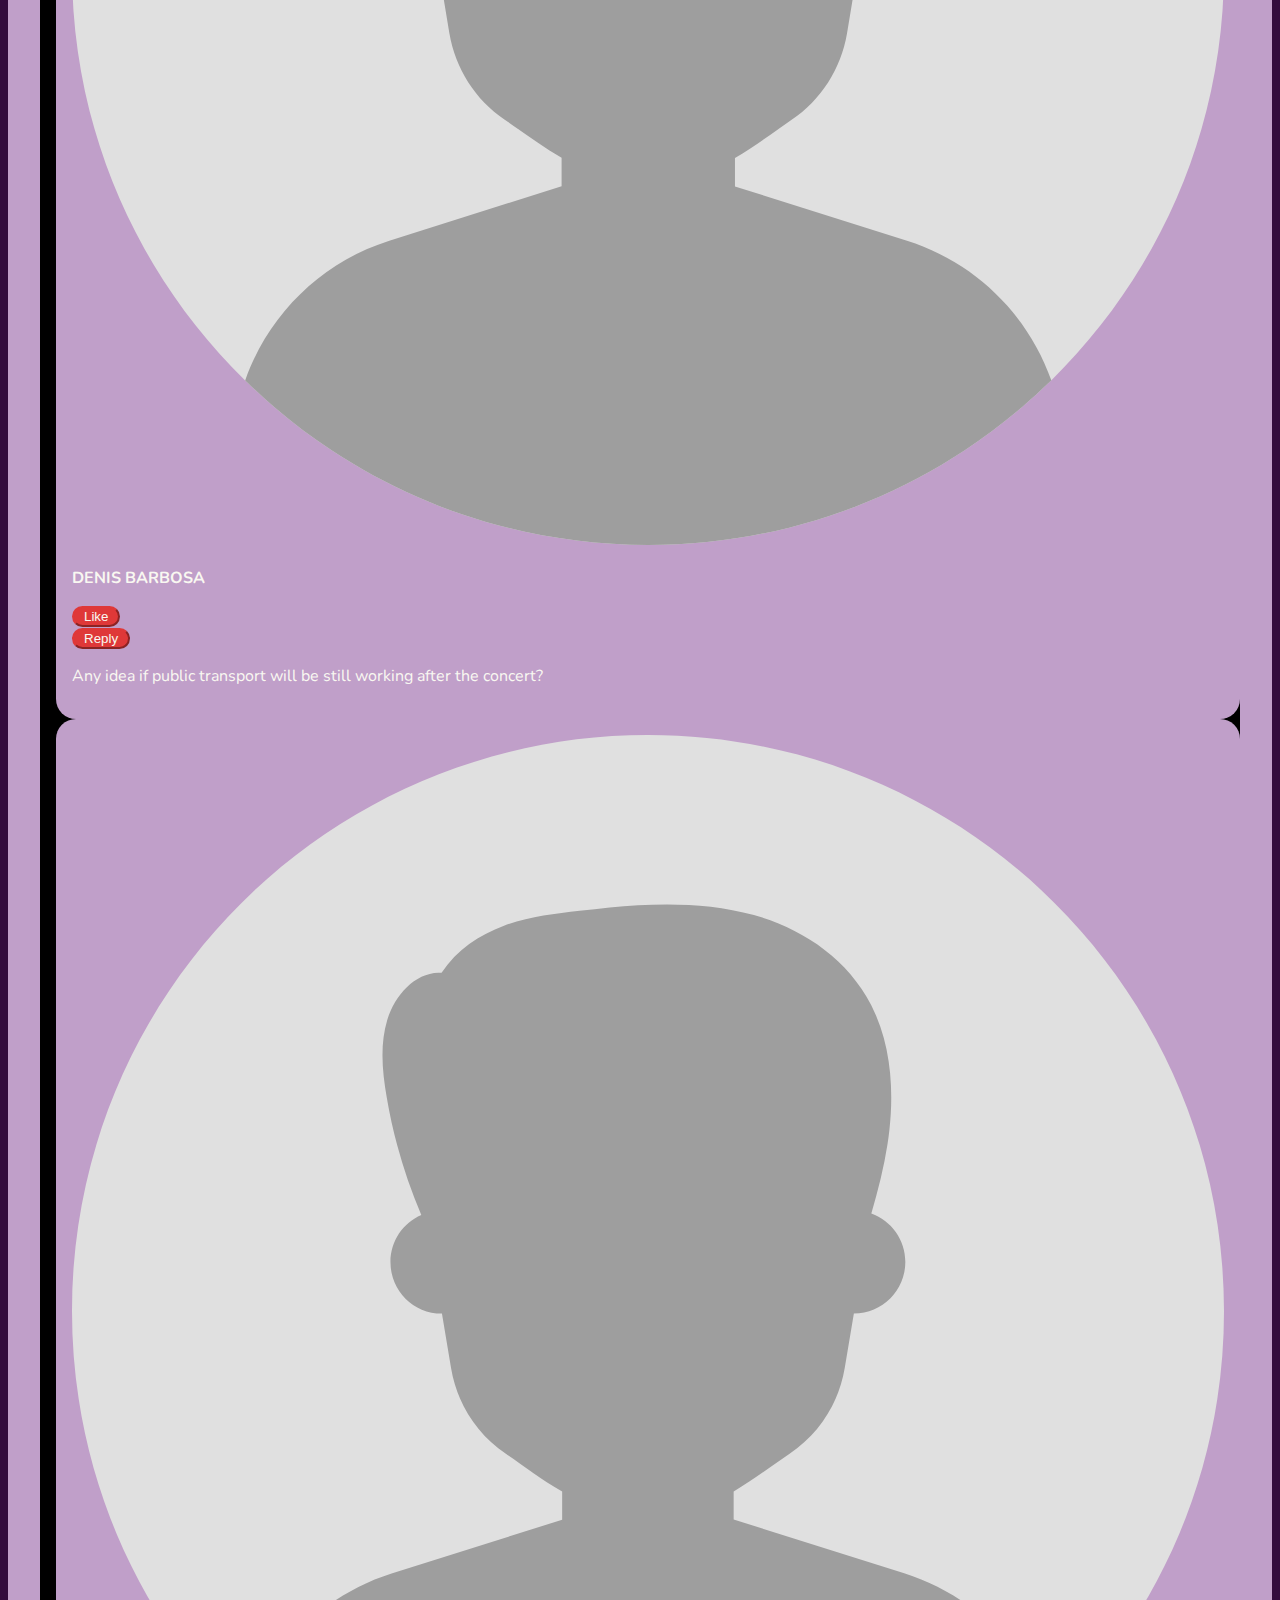
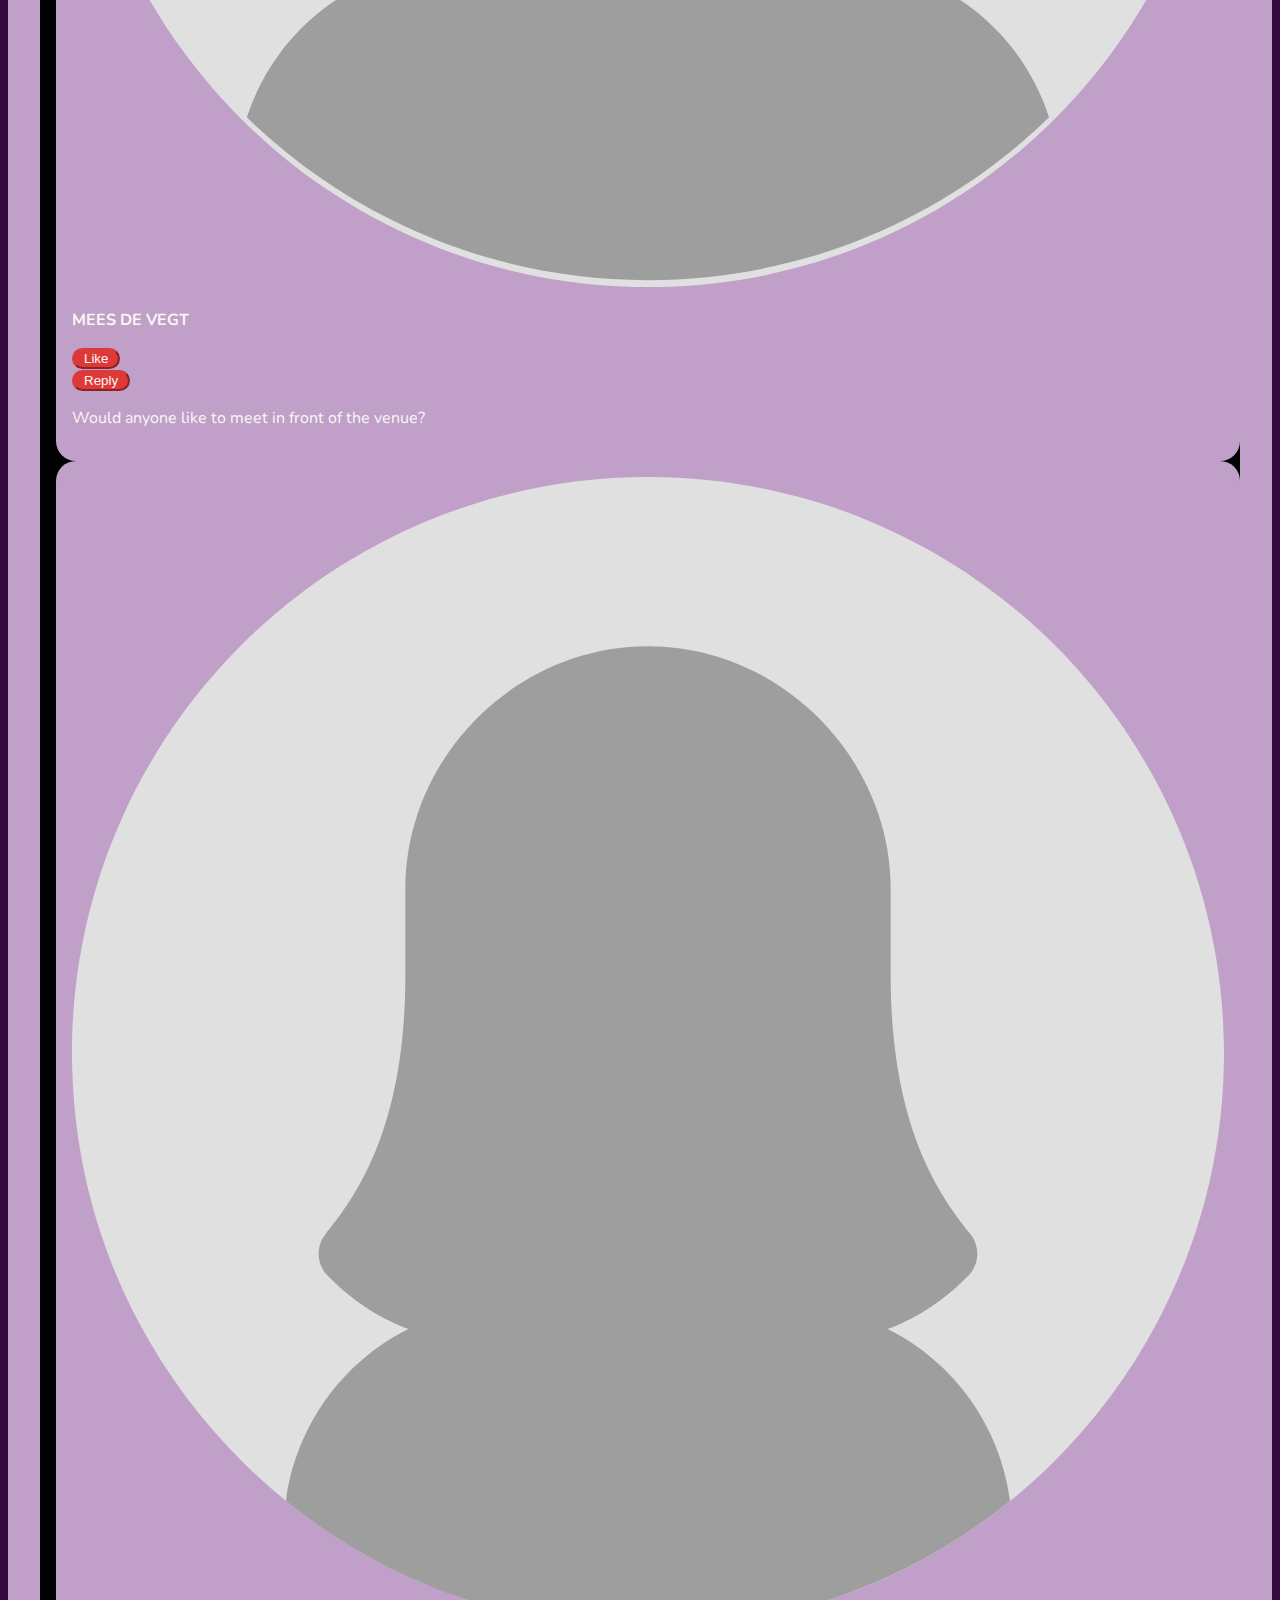
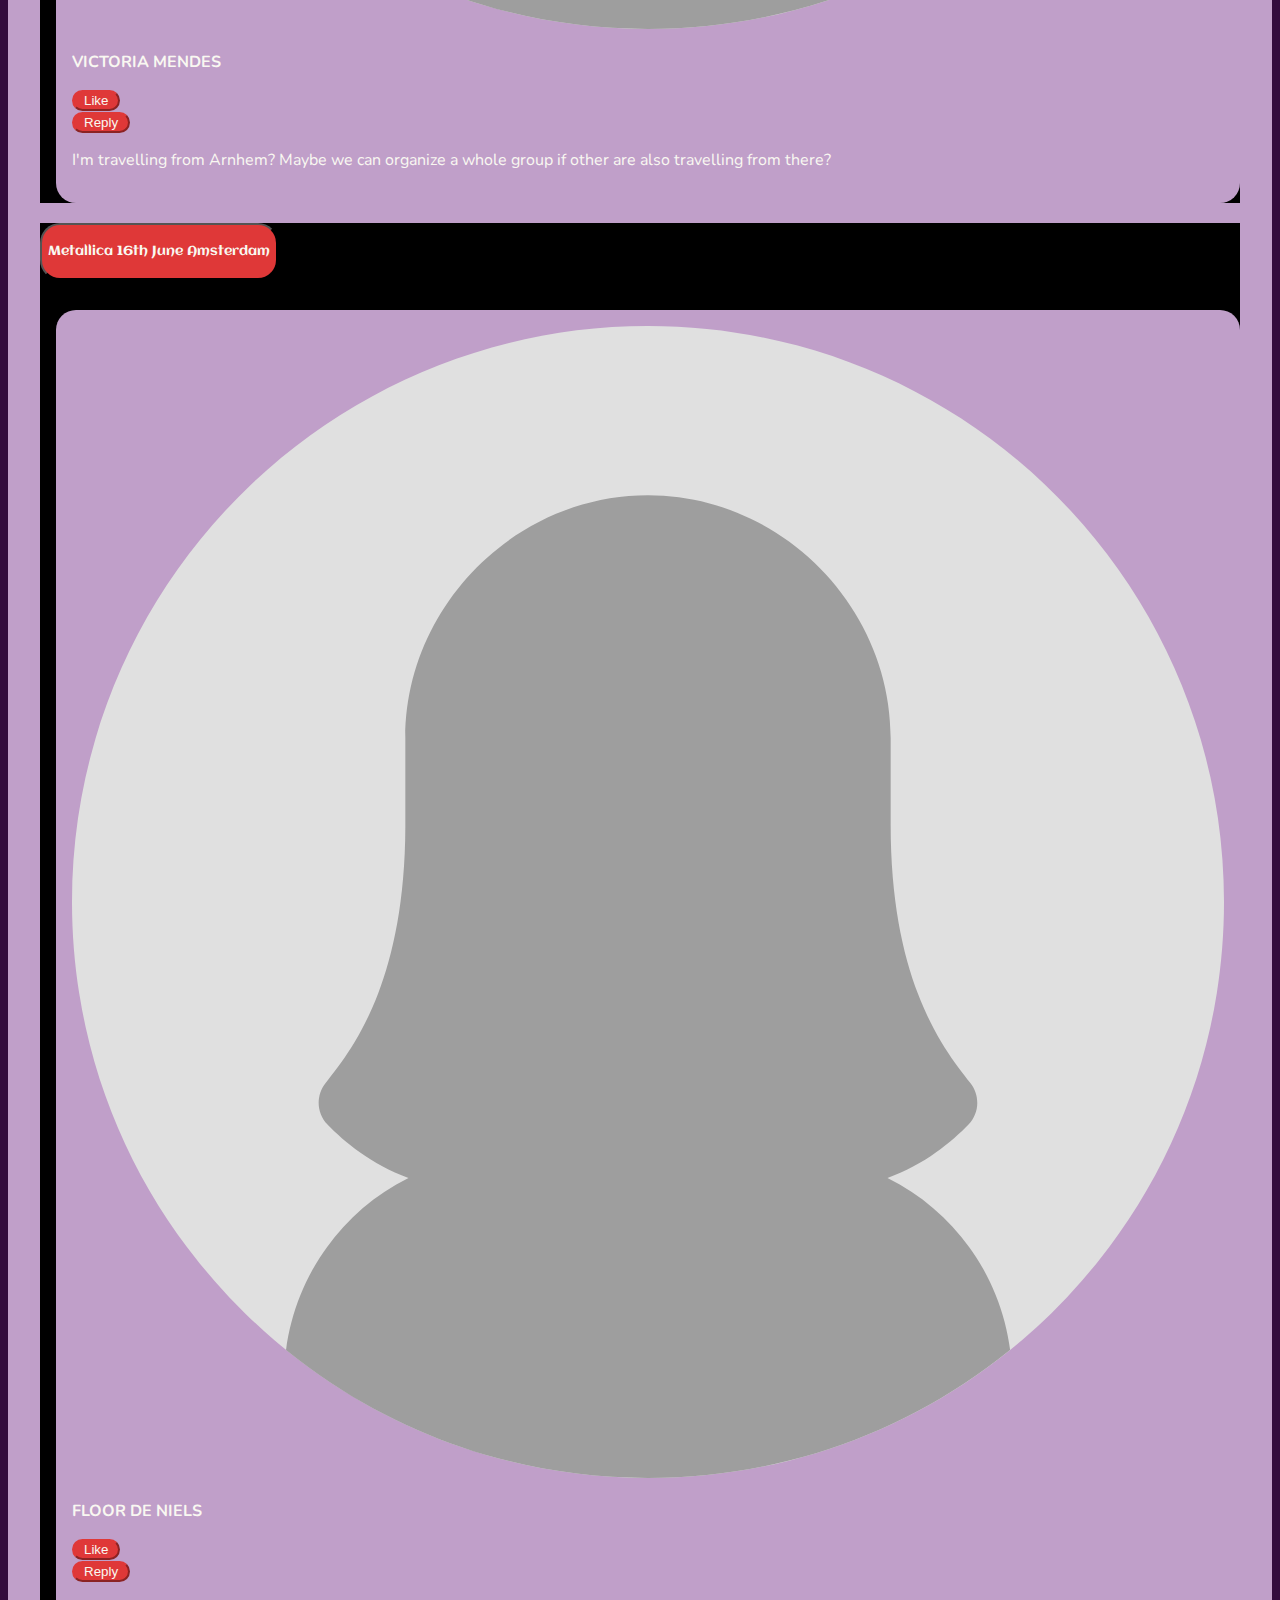
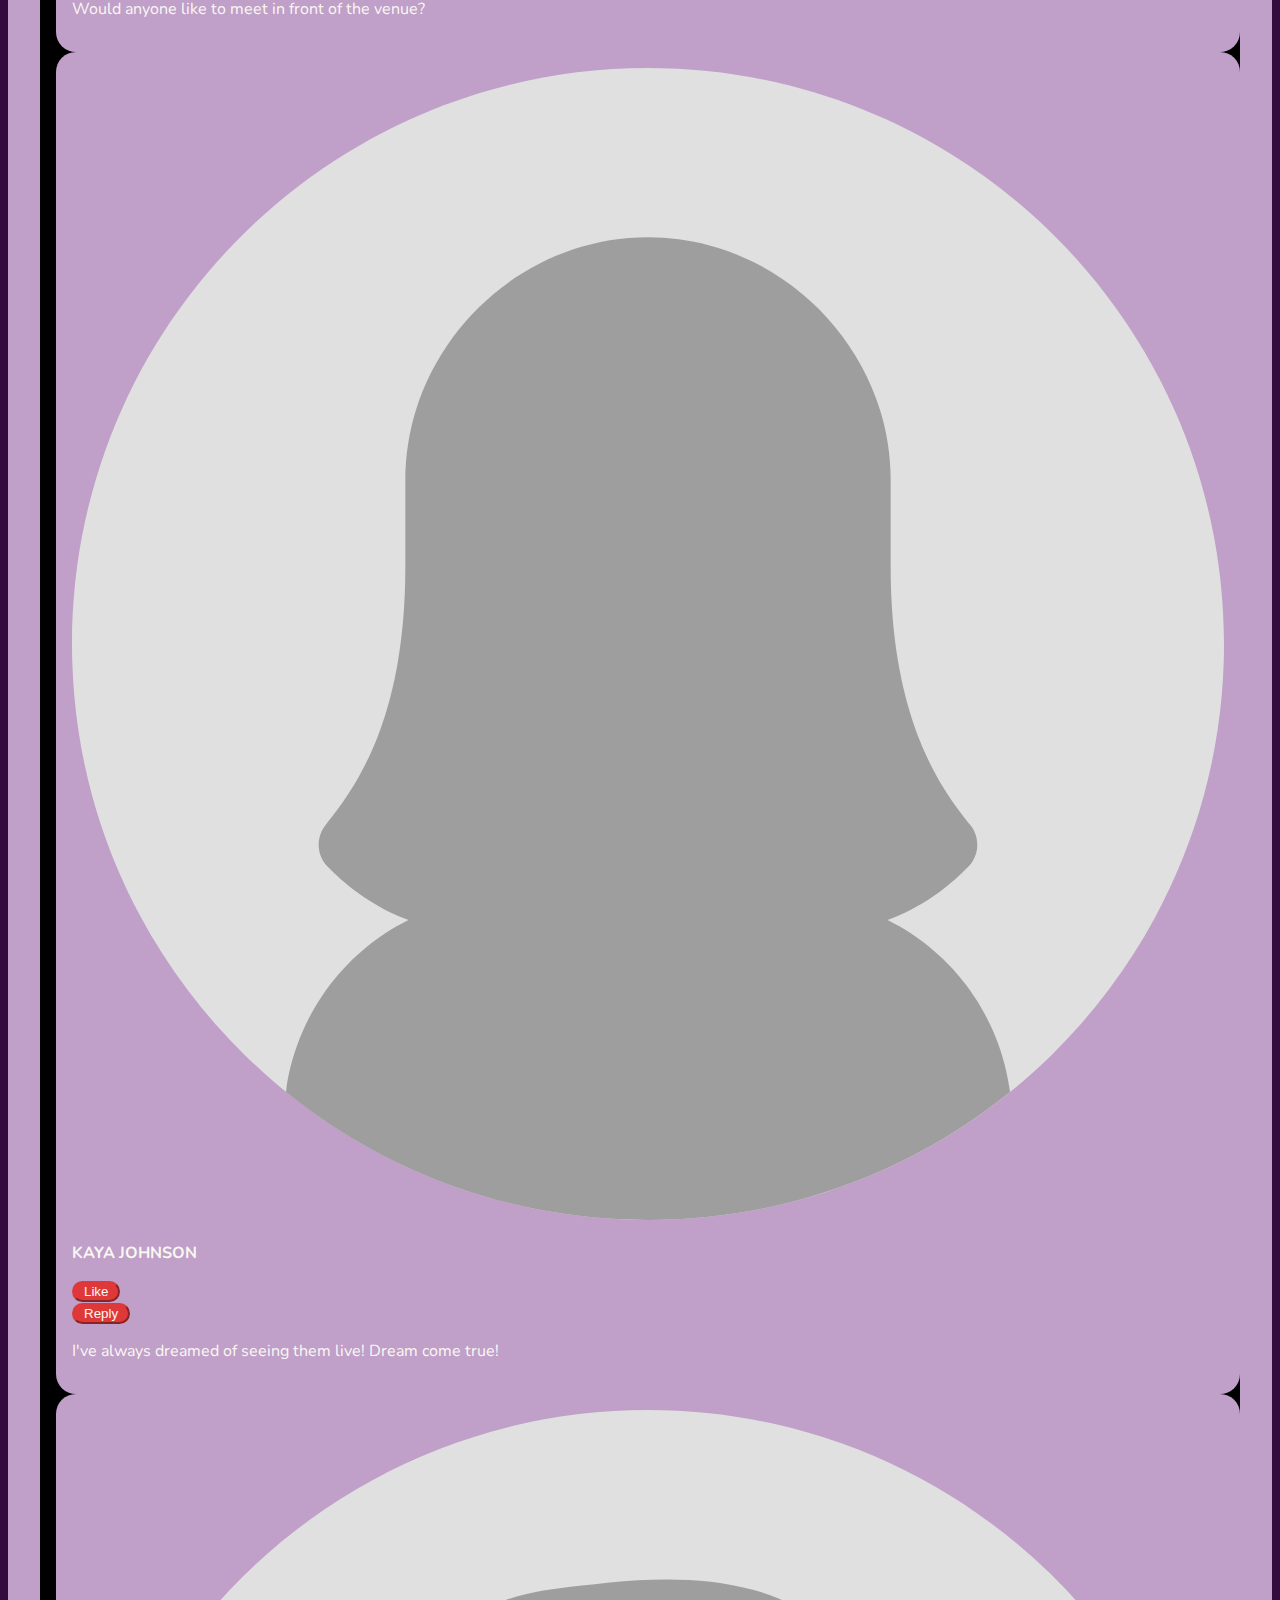
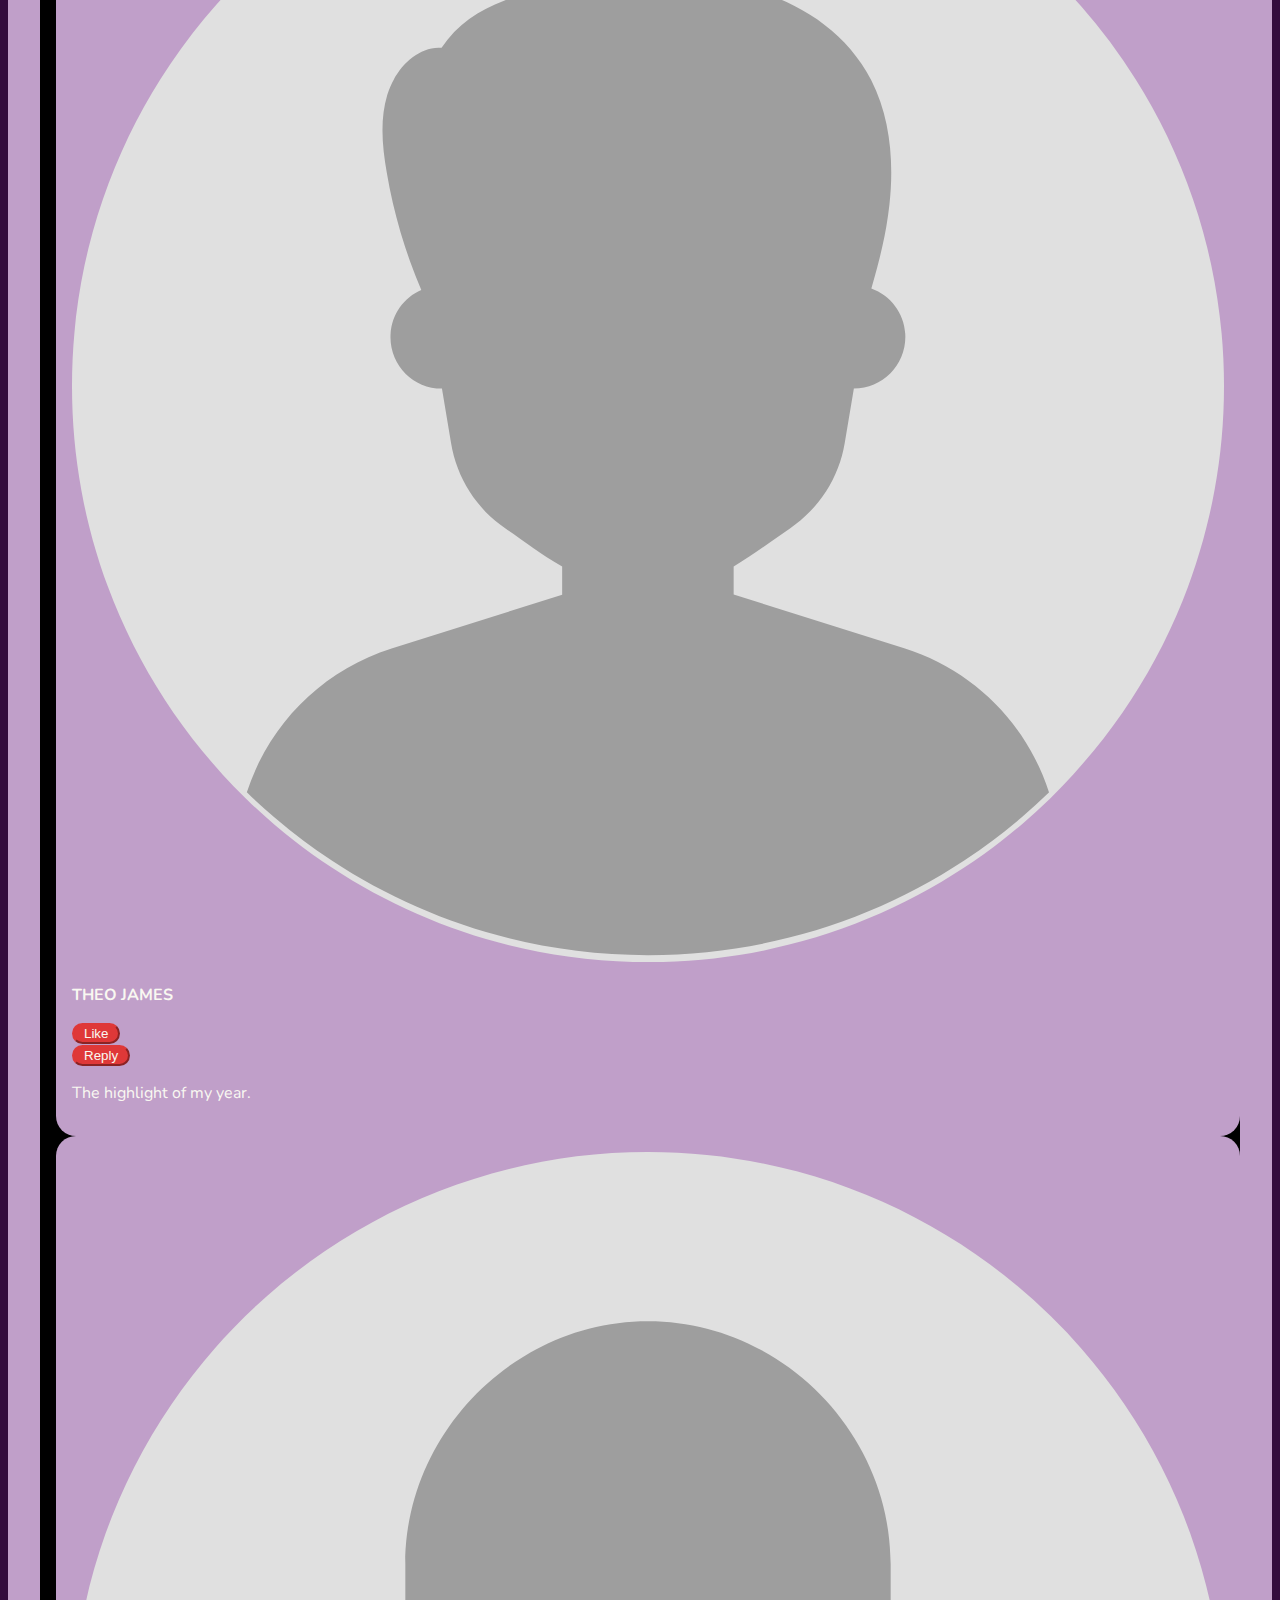
==== commit d7f008a7: "home -> threads" ====
--- a/community.html
+++ b/community.html
@@ -27,7 +27,7 @@
 	  <nav class="navbar navbar-expand-lg lilac-background fixed-top col-lg-10.5 col-xs-12">
       <div class="container">
         <a class="navbar-brand" href="index.html">
-          <img src="images/logo-header.png" alt="LineUp" width="120" class="nav-link">
+          <img src="images/logo-header.png" alt="LineUp" width="100" class="nav-link">
         </a>
         <button class="navbar-toggler" type="button" data-bs-toggle="collapse" data-bs-target="#navbarSupportedContent" aria-controls="navbarSupportedContent" aria-expanded="false" aria-label="Toggle navigation">
           <span class="navbar-toggler-icon"></span>
@@ -74,7 +74,7 @@
 		<div class="row col-lg-12">
 			<div class="col-lg-2 col-md-2 col-12">
 				<div class="list-group" id="list-tab" role="tablist">
-				  <a class="list-group-item list-group-item-action active" id="list-home-list" data-bs-toggle="list" href="#list-home" role="tab" aria-controls="list-home">Home</a>
+				  <a class="list-group-item list-group-item-action active" id="list-home-list" data-bs-toggle="list" href="#list-home" role="tab" aria-controls="list-home">Threads</a>
 				  <a class="list-group-item list-group-item-action" id="list-profile-list" data-bs-toggle="list" href="#list-profile" role="tab" aria-controls="list-profile">Profile</a>
 				</div>
 			</div>
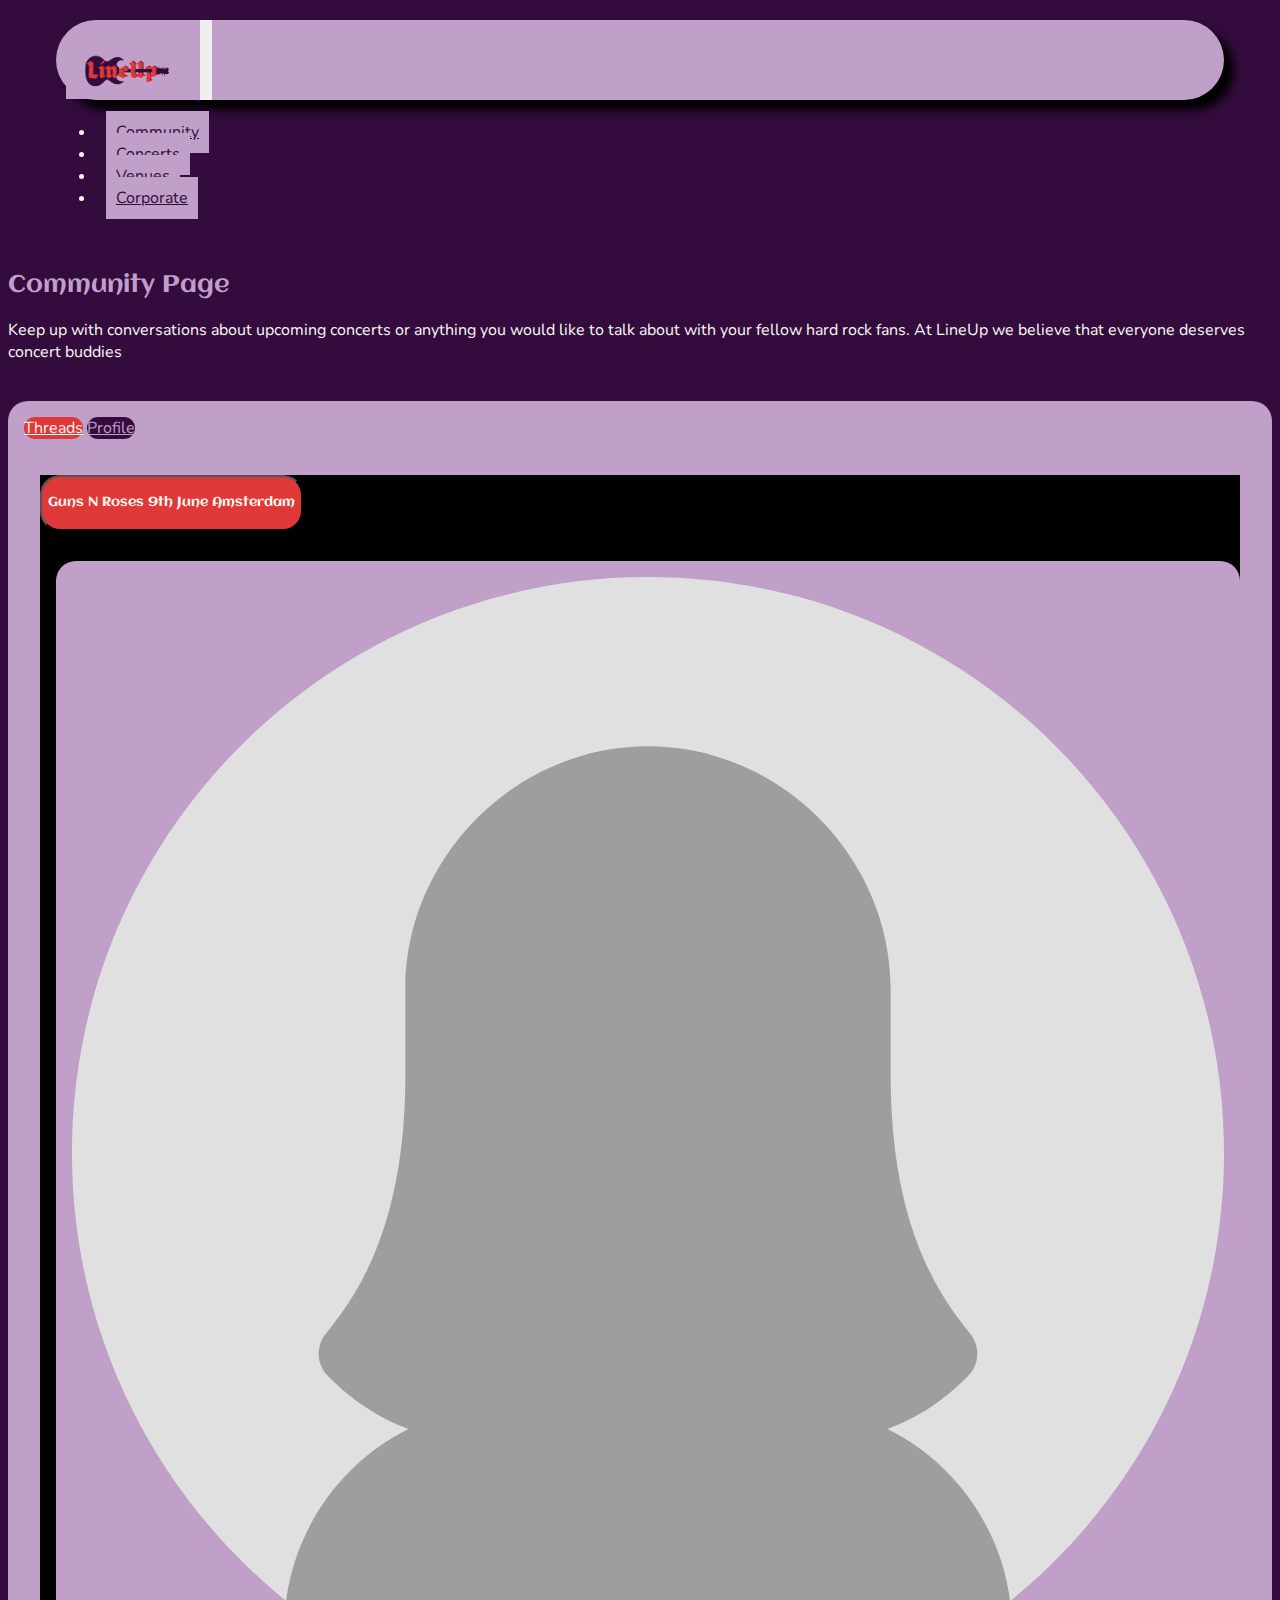
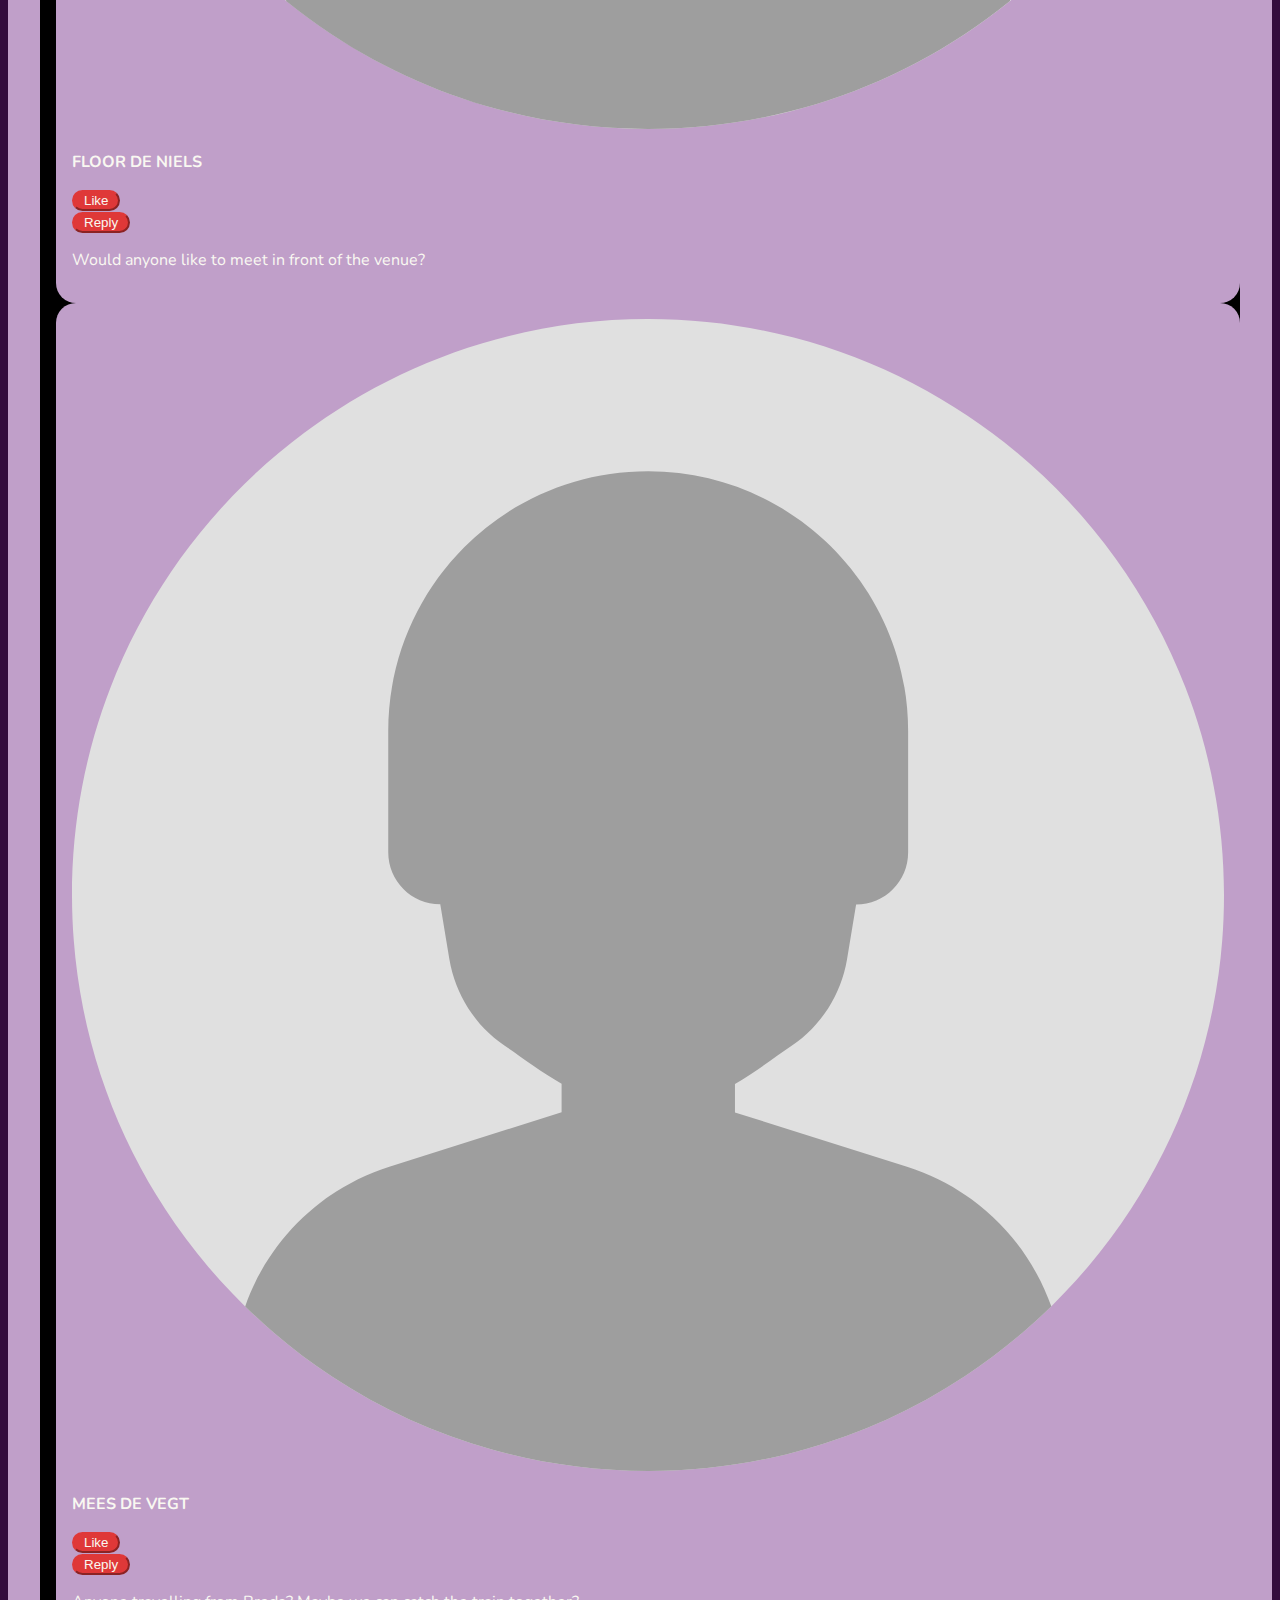
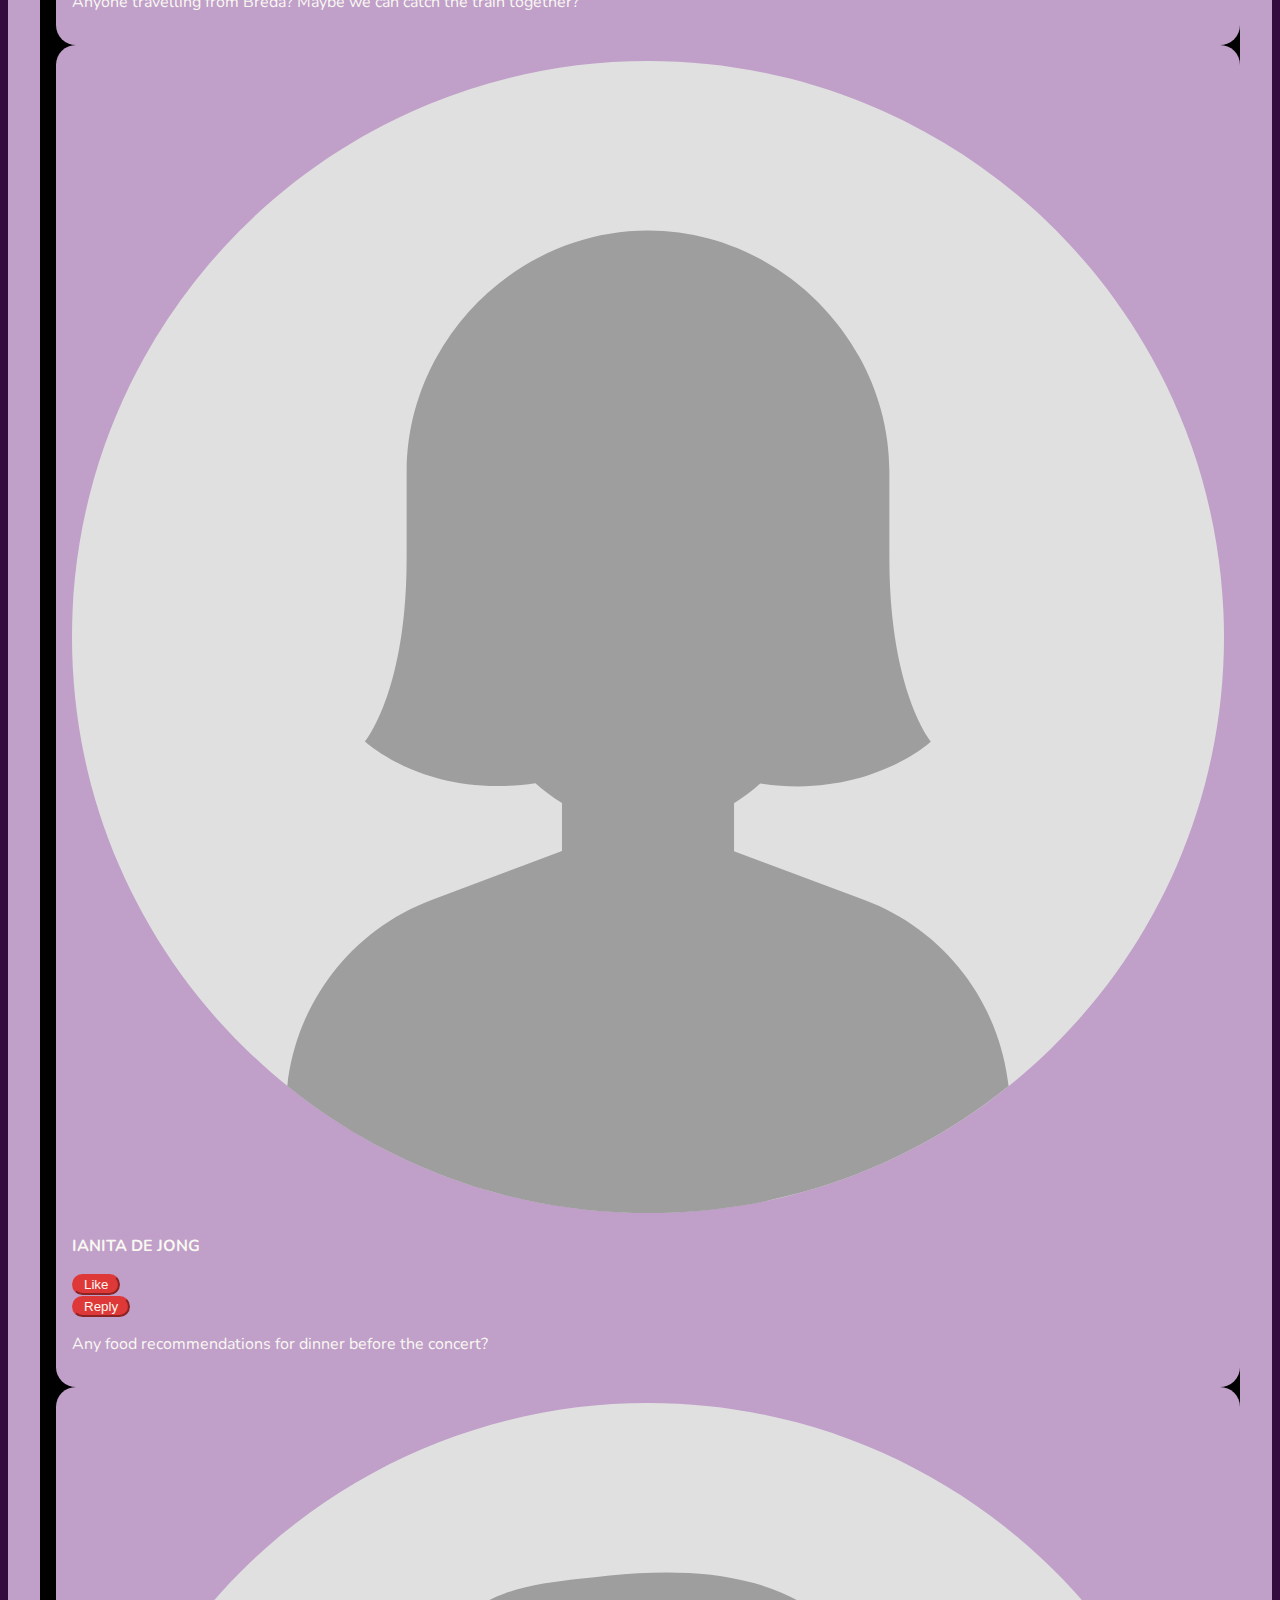
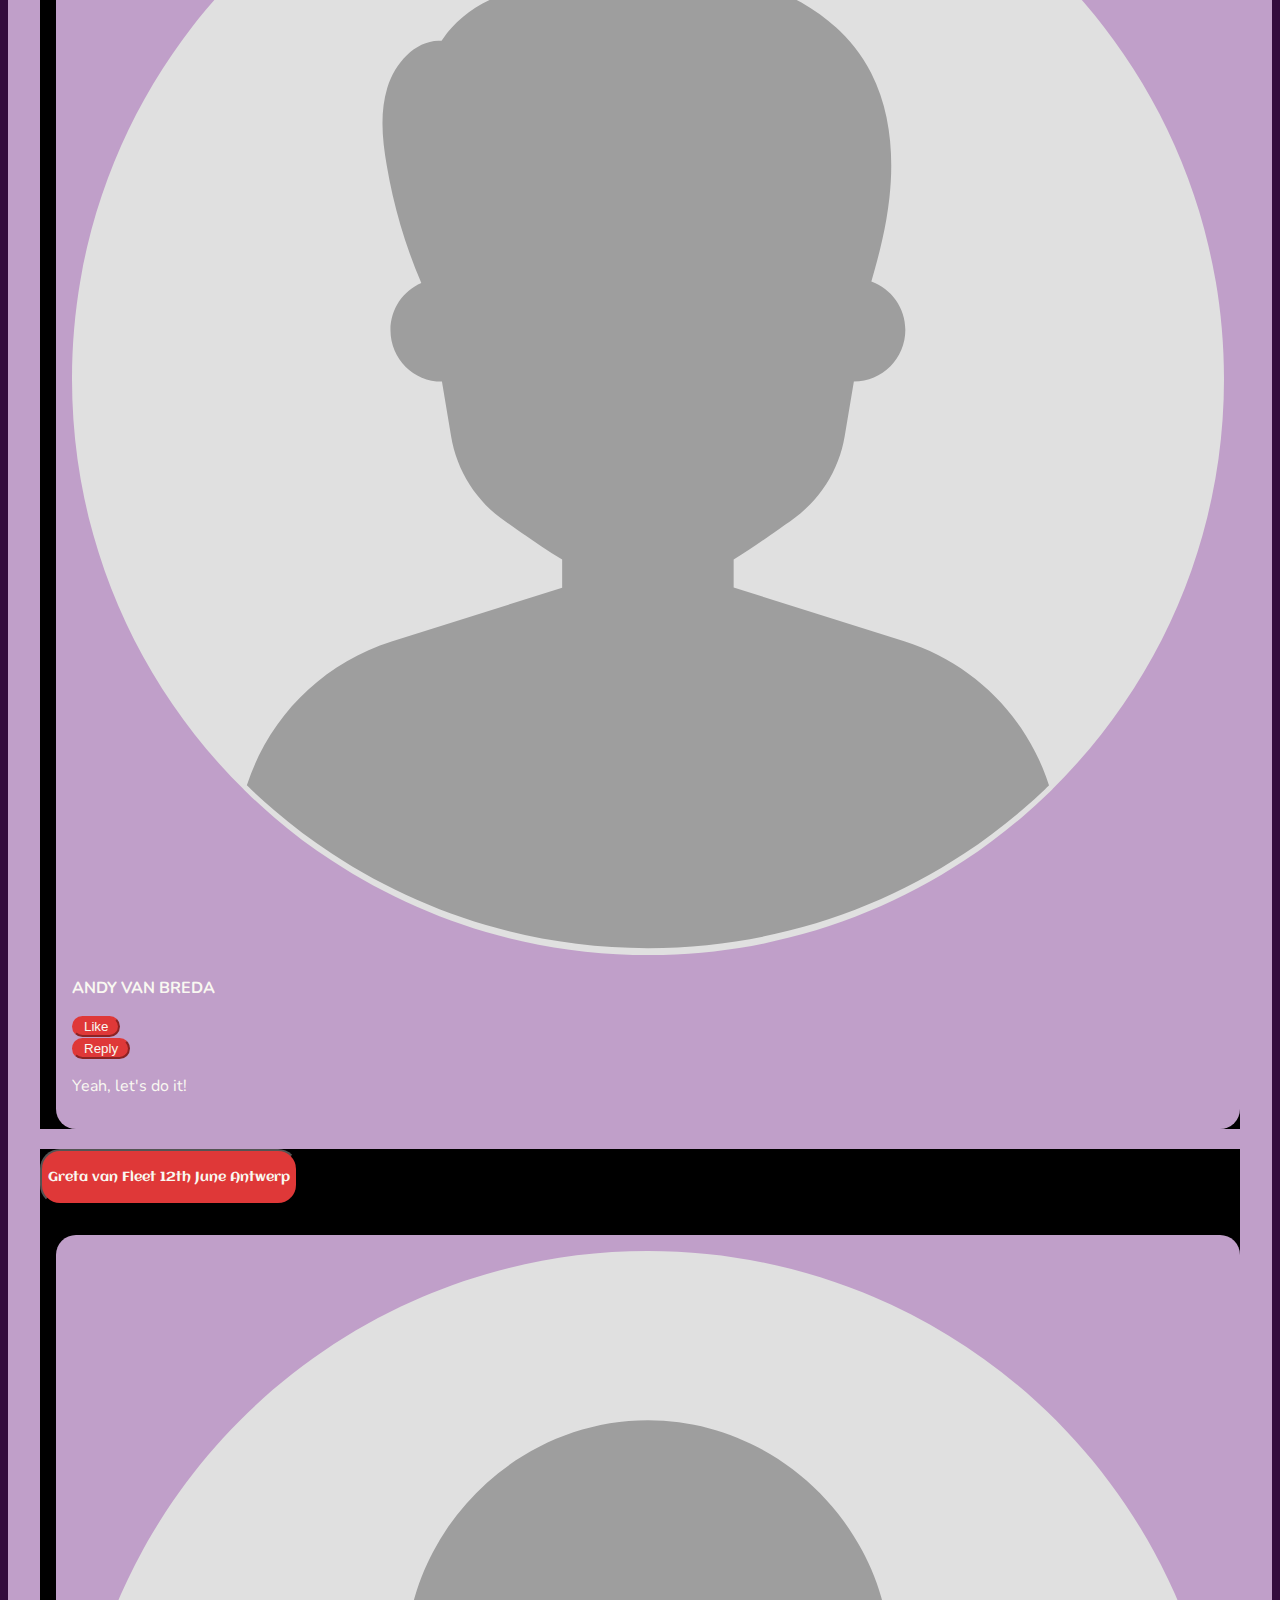
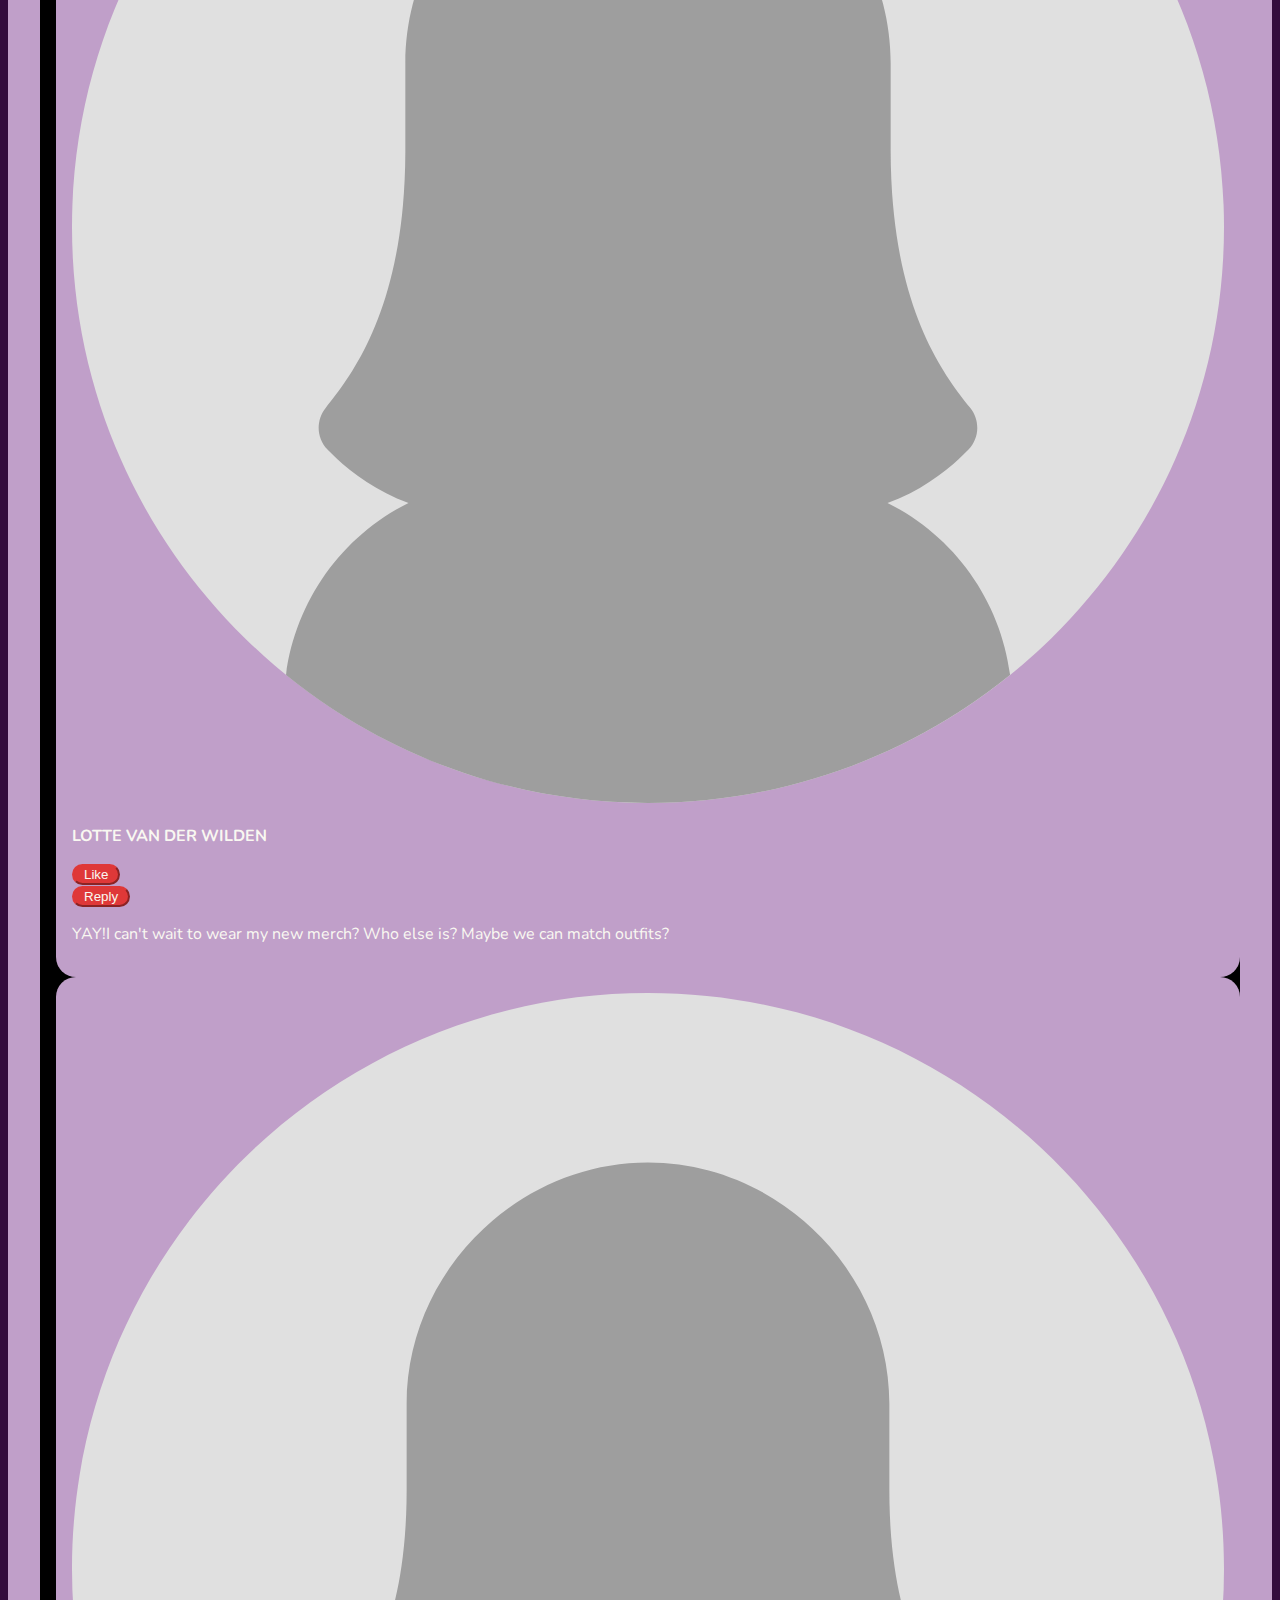
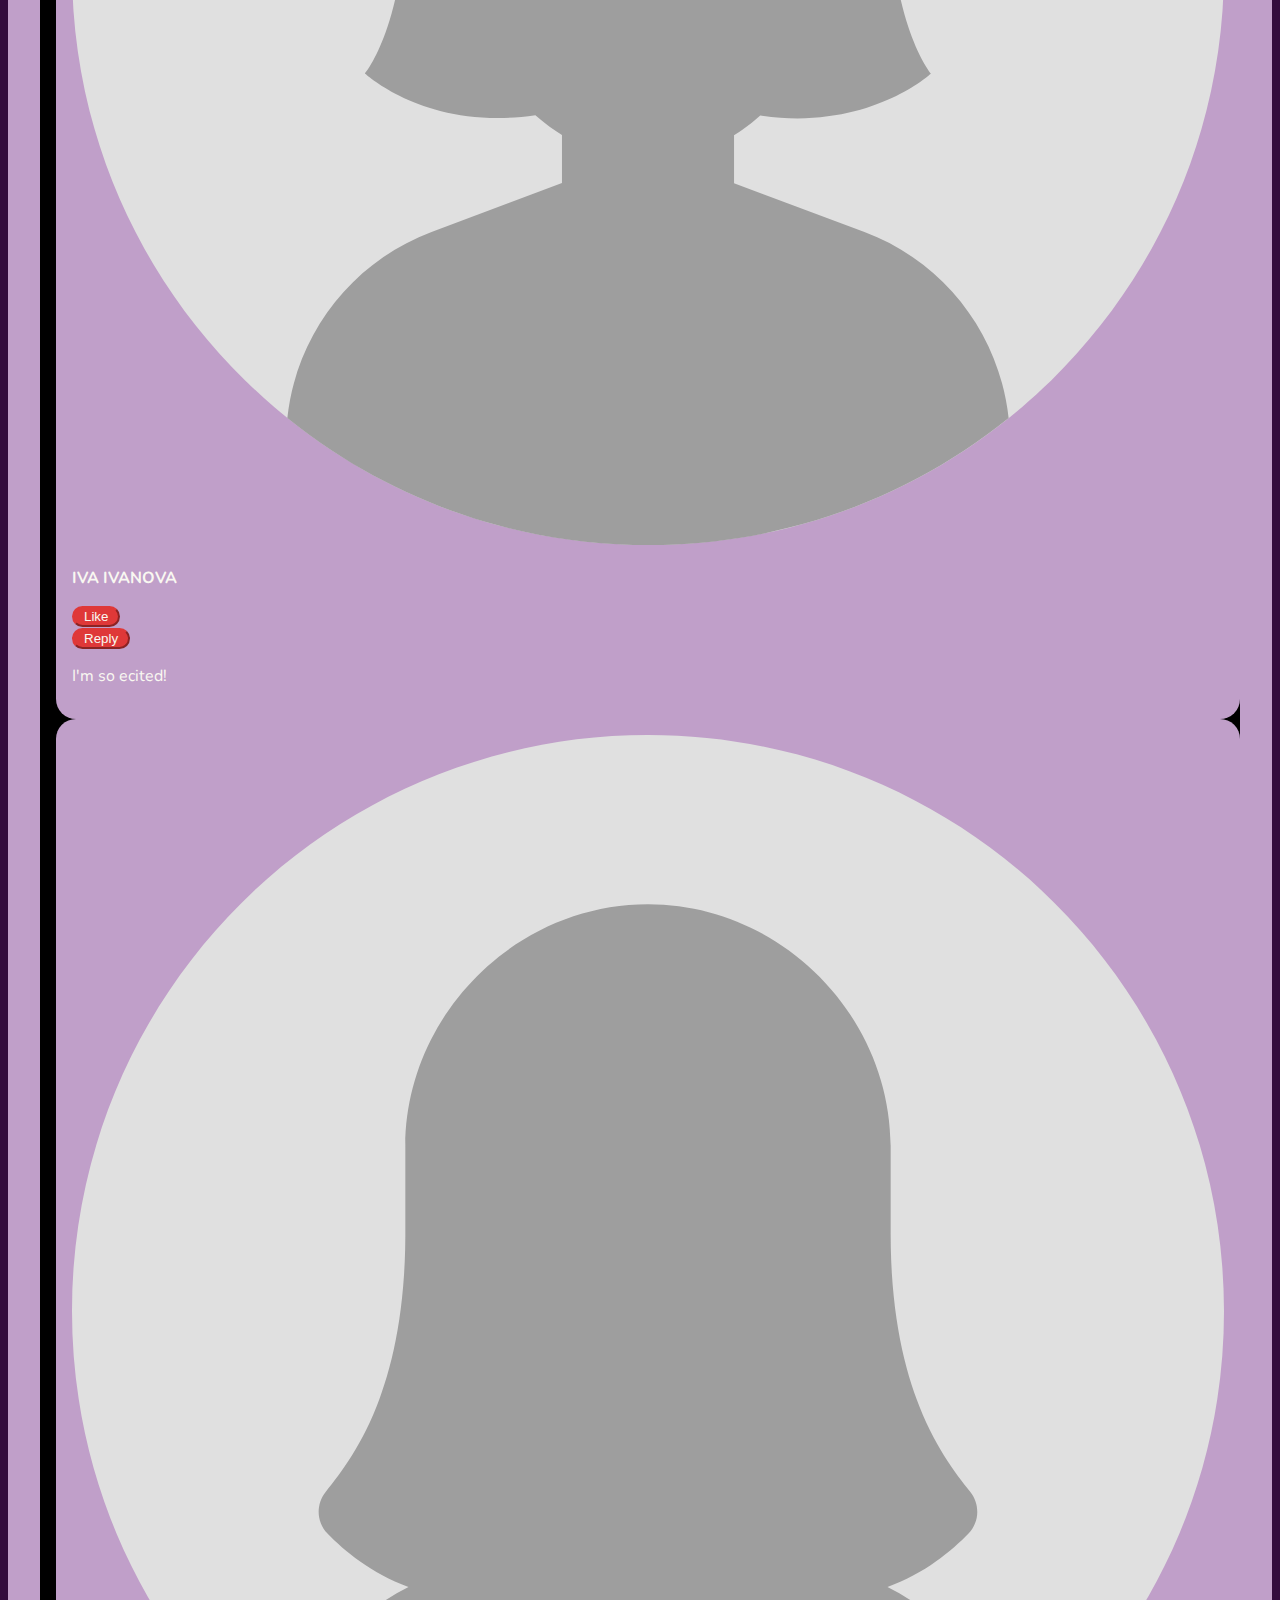
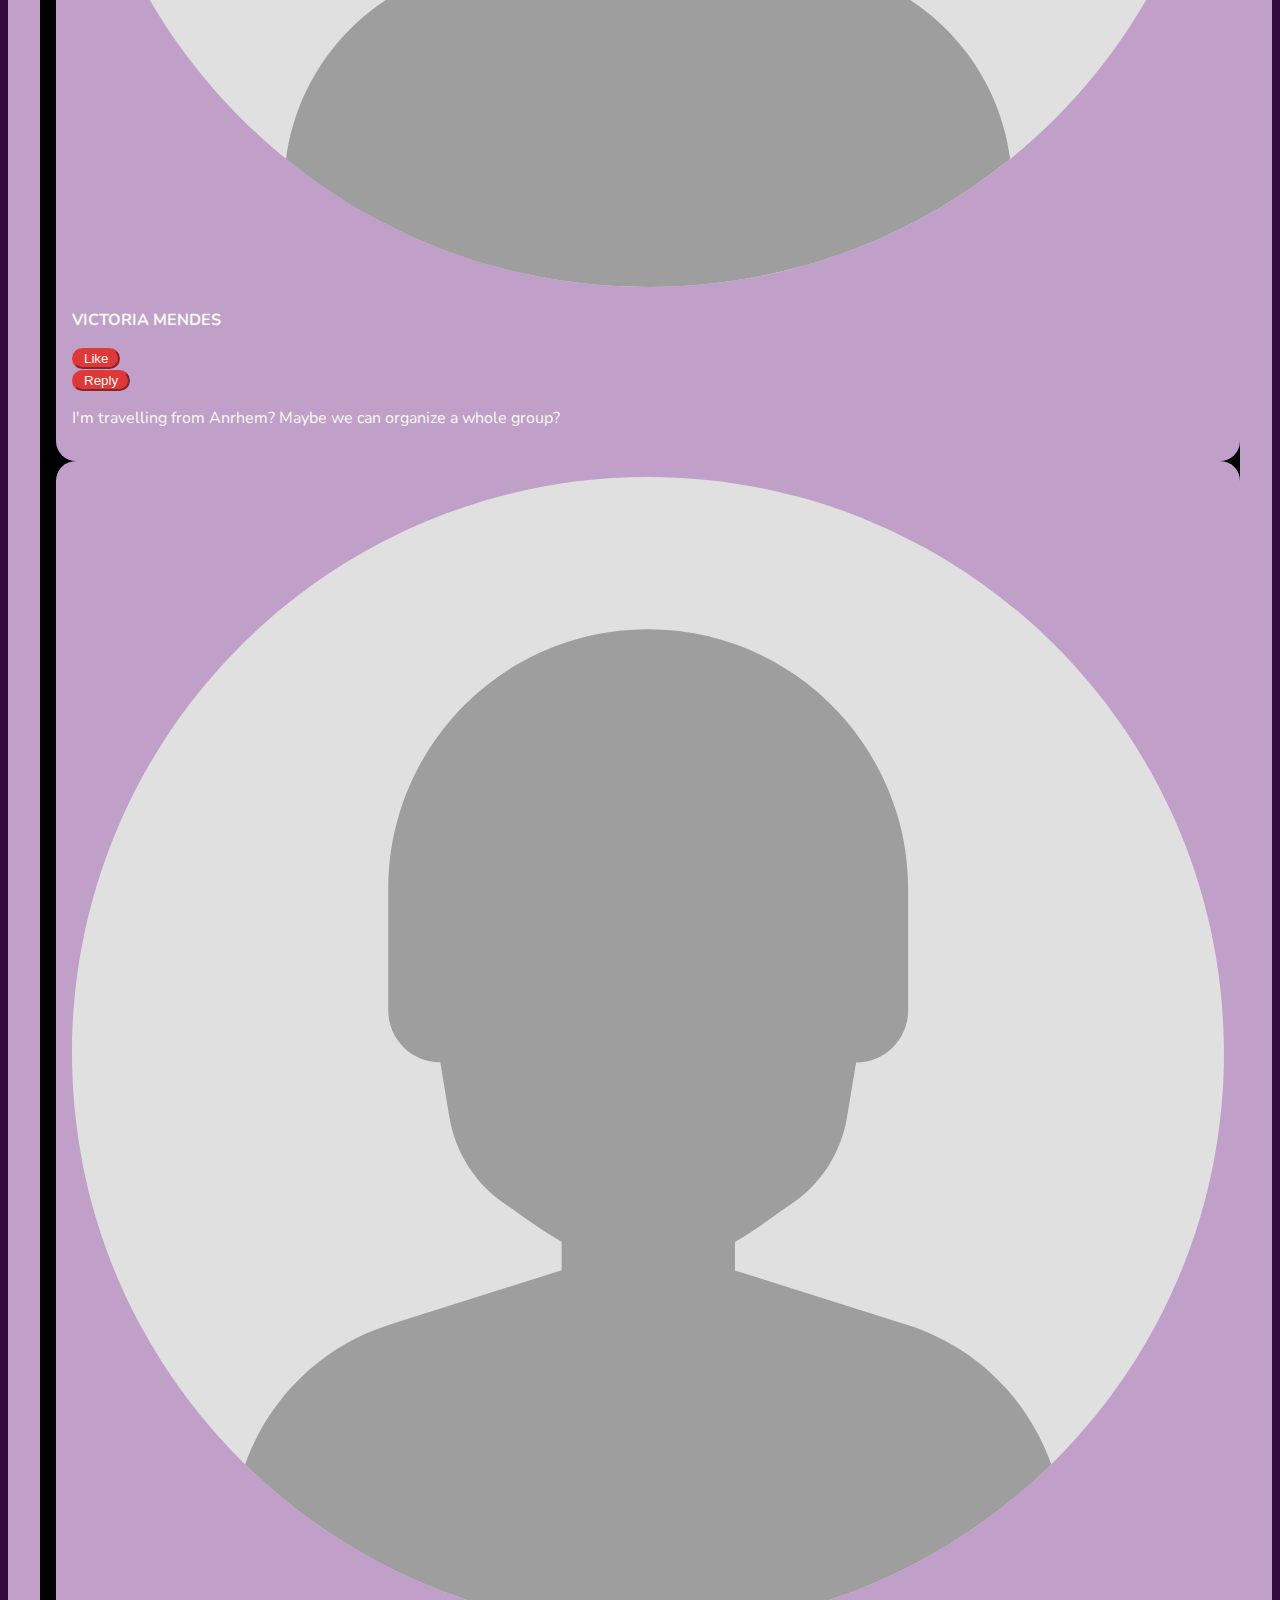
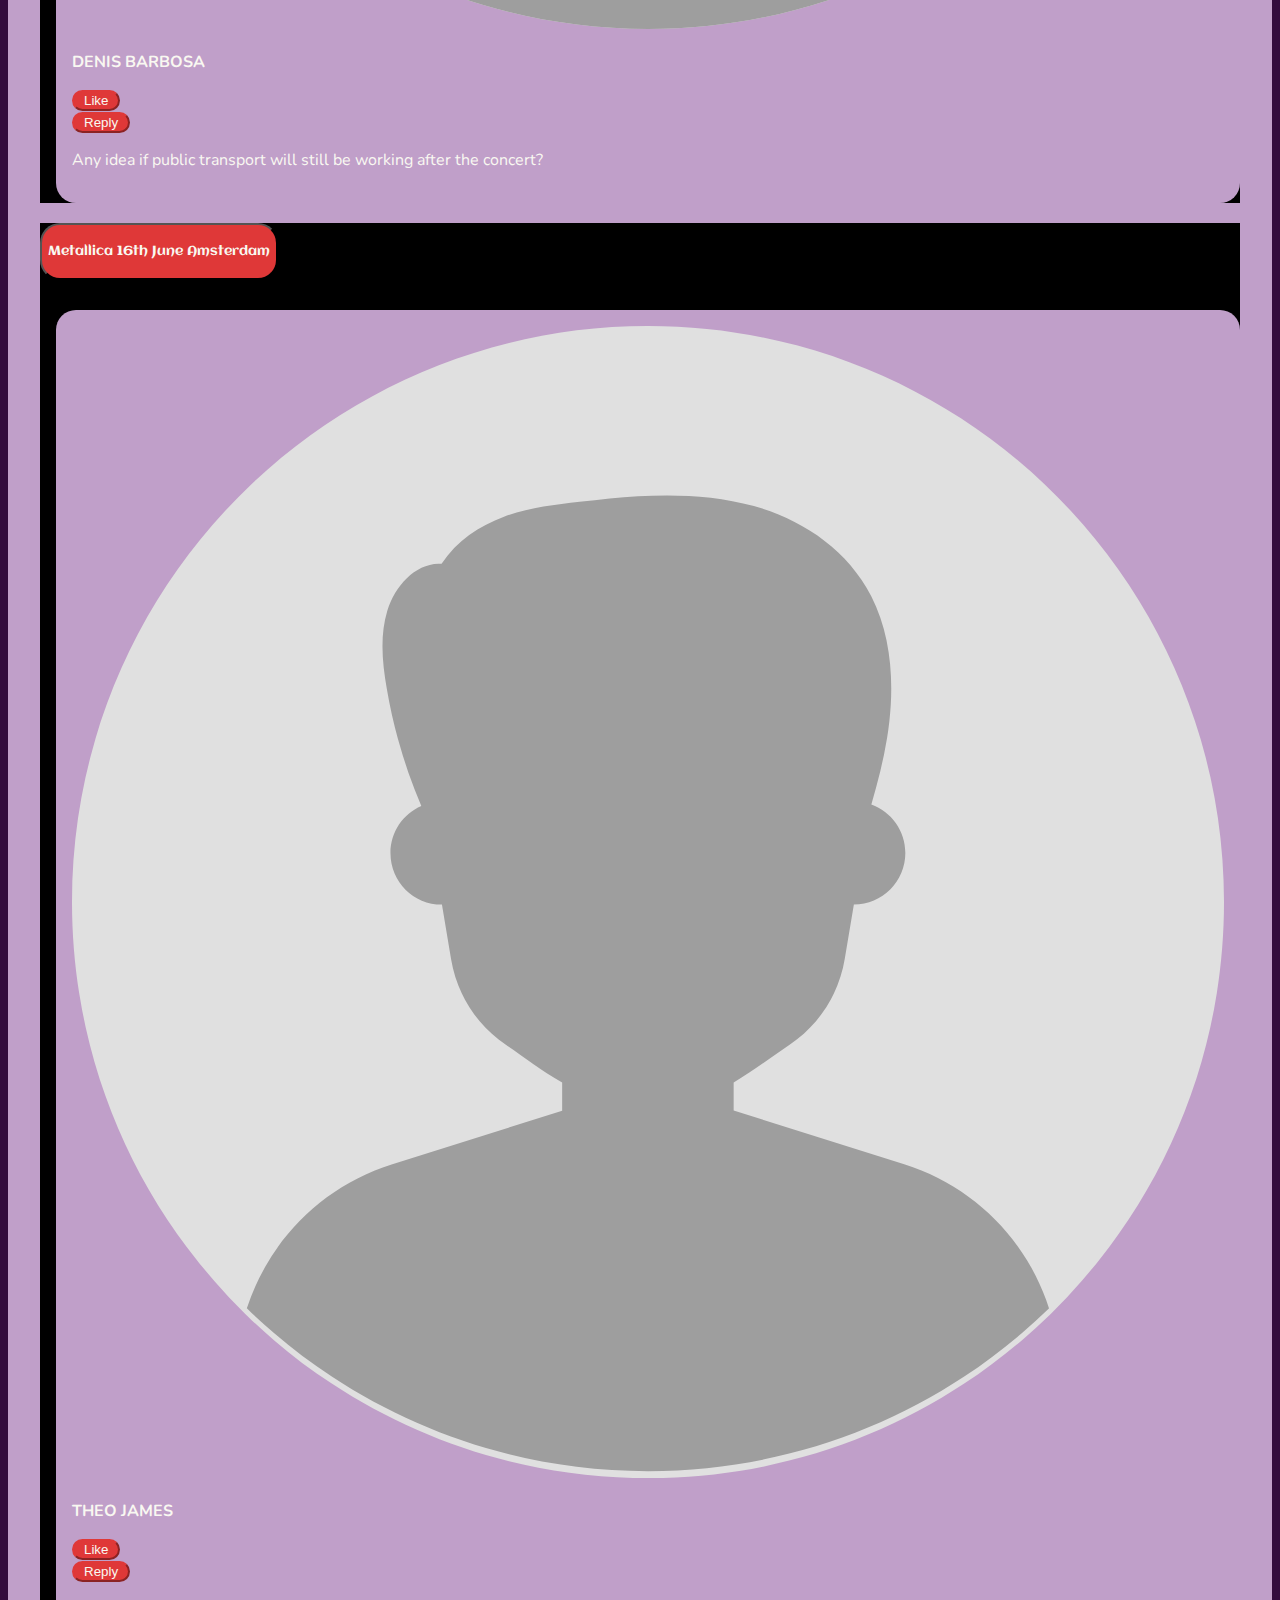
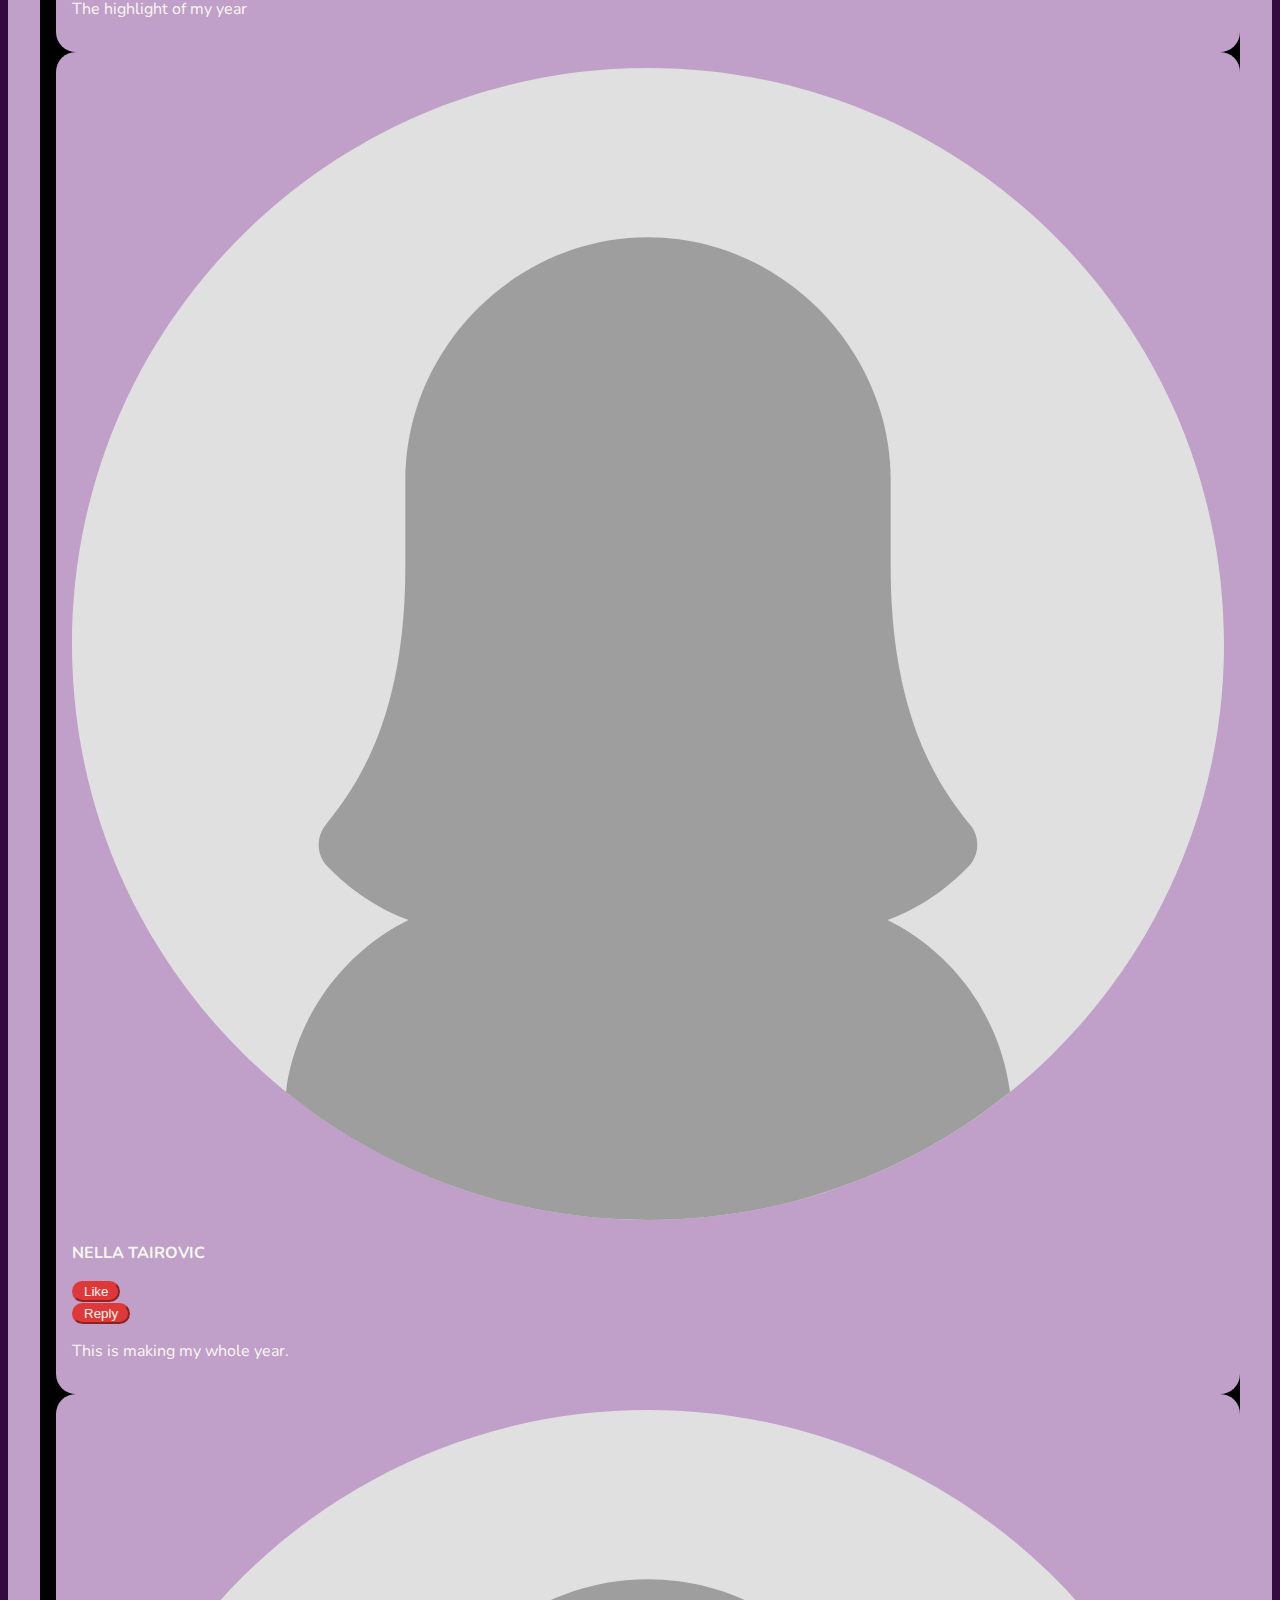
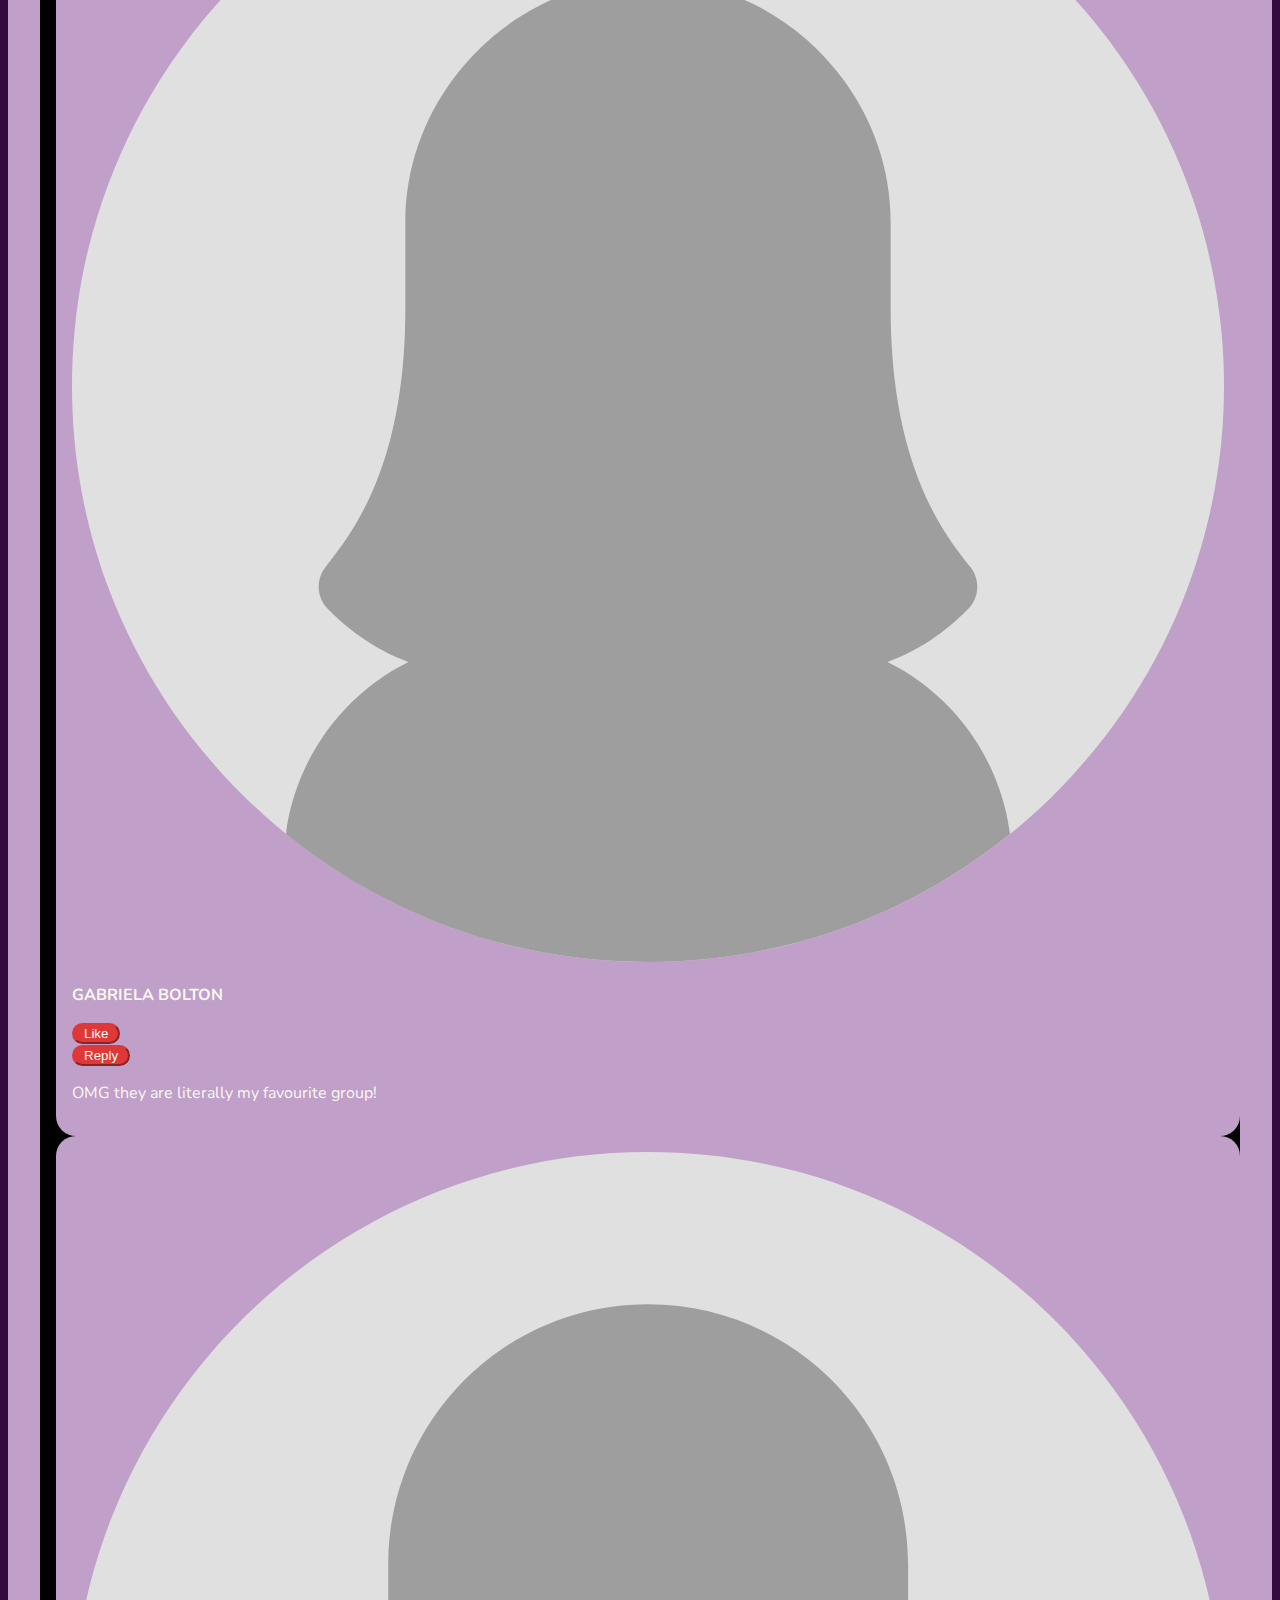
==== commit 0179b0a8: "Community page fixed" ====
--- a/community.html
+++ b/community.html
@@ -13,7 +13,7 @@
     <!-- Bootstrap Javascript -->
     <script src="https://cdn.jsdelivr.net/npm/bootstrap@5.2.3/dist/js/bootstrap.bundle.min.js" integrity="sha384-kenU1KFdBIe4zVF0s0G1M5b4hcpxyD9F7jL+jjXkk+Q2h455rYXK/7HAuoJl+0I4" crossorigin="anonymous"></script>
 
-    <title>Guns N Roses</title>
+    <title>Community</title>
 
     <!-- Google Analytics code goes just below here (check PRJ4 Guide for details) -->
 
@@ -72,13 +72,13 @@
 		<br>
 		<div class="container col-lg-12 d-flex section-heading lilac-background">
 		<div class="row col-lg-12">
-			<div class="col-lg-2 col-md-2 col-12">
+			<div class="col-lg-2 col-md-4 col-12 py-2">
 				<div class="list-group" id="list-tab" role="tablist">
 				  <a class="list-group-item list-group-item-action active" id="list-home-list" data-bs-toggle="list" href="#list-home" role="tab" aria-controls="list-home">Threads</a>
 				  <a class="list-group-item list-group-item-action" id="list-profile-list" data-bs-toggle="list" href="#list-profile" role="tab" aria-controls="list-profile">Profile</a>
 				</div>
 			</div>
-			  <div class="col-10">
+			  <div class="col-lg-10 coll-md-8 py-3">
 				<div class="tab-content" id="nav-tabContent">
 				  <div class="tab-pane fade show active" id="list-home" role="tabpanel" aria-labelledby="list-home-list">
 					<div class="col-lg-12 col-md-12 col-12 bg-black section-heading">
@@ -91,87 +91,87 @@
 					</h2>
 					<div id="flush-collapseOne" class="accordion-collapse collapse" aria-labelledby="flush-headingOne" data-bs-parent="#accordionFlushExample">
 					  <div class="accordion-body">
-						  <div class="row col-lg-11 lilac-background comment-background mb-1 ms-auto">
-							  <div class="col-lg-1 col-md-1 col-2">
+					    <div class="row col-lg-11 lilac-background comment-background mb-2 ms-auto">
+							  <div class="col-lg-1 col-md-1 col-3">
 								  <img src="images/community-page/avatar-female-1.svg" alt="Avatar Profile Picture">
 							  </div>
-							  <div class="col-lg-11 col-md-12 col-10">
-								  <div class="row col-lg-12">
-									  <div class="col-7 col-lg-10 col-md-10">
+							  <div class="col-lg-11 col-md-12 col-12">
+								  <div class="row col-lg-12">
+									  <div class="col-12 col-lg-10 col-md-10">
 									  <p class="text-black"><strong>FLOOR DE NIELS</strong></p>
 									  </div>
-									  <div class="d-flex align-items-right col-2 col-lg-1 col-md-1">
-									  <button class="btn-primary btn">Like</button>
-									  </div>
-									  <div class="d-flex align-items-right col-2 col-lg-1 col-md-1">
-									  <button class="btn-primary btn">Reply</button>
-									  </div>
-								  </div>
-								  <div class="row col-lg-12">
+									  <div class="d-flex align-items-right col-4 col-lg-1 col-md-1">
+									  <button class="btn-primary btn">Like</button>
+									  </div>
+									  <div class="d-flex align-items-right col-2 col-lg-1 col-md-1">
+									  <button class="btn-primary btn">Reply</button>
+									  </div>
+								  </div>
+								  <div class="row col-lg-12 col-12">
 									  <p class="text-black">Would anyone like to meet in front of the venue?</p>
 								  </div>
 							  </div>
 						  </div>
-						  <div class="row col-lg-11 lilac-background comment-background mb-1 ms-auto">
-							  <div class="col-lg-1 col-md-1 col-2">
+						  <div class="row col-lg-11 lilac-background comment-background mb-2 ms-auto">
+							  <div class="col-lg-1 col-md-1 col-3">
 								  <img src="images/community-page/avatar-male-1.svg" alt="Avatar Profile Picture">
 							  </div>
-							  <div class="col-lg-11 col-md-12 col-10">
-								  <div class="row col-lg-12">
-									  <div class="col-7 col-lg-10 col-md-10">
+							  <div class="col-lg-11 col-md-12 col-12">
+								  <div class="row col-lg-12">
+									  <div class="col-12 col-lg-10 col-md-10">
+									  <p class="text-black"><strong>MEES DE VEGT</strong></p>
+									  </div>
+									  <div class="d-flex align-items-right col-4 col-lg-1 col-md-1">
+									  <button class="btn-primary btn">Like</button>
+									  </div>
+									  <div class="d-flex align-items-right col-2 col-lg-1 col-md-1">
+									  <button class="btn-primary btn">Reply</button>
+									  </div>
+								  </div>
+								  <div class="row col-lg-12 col-12">
+									  <p class="text-black">Anyone travelling from Breda? Maybe we can catch the train together?</p>
+								  </div>
+							  </div>
+						  </div>						  						  
+						  <div class="row col-lg-11 lilac-background comment-background mb-2 ms-auto">
+							  <div class="col-lg-1 col-md-1 col-3">
+								  <img src="images/community-page/avatar-female-2.svg" alt="Avatar Profile Picture">
+							  </div>
+							  <div class="col-lg-11 col-md-12 col-12">
+								  <div class="row col-lg-12">
+									  <div class="col-12 col-lg-10 col-md-10">
+									  <p class="text-black"><strong>IANITA DE JONG</strong></p>
+									  </div>
+									  <div class="d-flex align-items-right col-4 col-lg-1 col-md-1">
+									  <button class="btn-primary btn">Like</button>
+									  </div>
+									  <div class="d-flex align-items-right col-2 col-lg-1 col-md-1">
+									  <button class="btn-primary btn">Reply</button>
+									  </div>
+								  </div>
+								  <div class="row col-lg-12 col-12">
+									  <p class="text-black">Any food recommendations for dinner before the concert?</p>
+								  </div>
+							  </div>
+						  </div>						  
+						  <div class="row col-lg-11 lilac-background comment-background mb-2 ms-auto">
+							  <div class="col-lg-1 col-md-1 col-3">
+								  <img src="images/community-page/avatar-male-2.svg" alt="Avatar Profile Picture">
+							  </div>
+							  <div class="col-lg-11 col-md-12 col-12">
+								  <div class="row col-lg-12">
+									  <div class="col-12 col-lg-10 col-md-10">
 									  <p class="text-black"><strong>ANDY VAN BREDA</strong></p>
 									  </div>
-									  <div class="d-flex align-items-right col-2 col-lg-1 col-md-1">
-									  <button class="btn btn-primary">Like</button>
-									  </div>
-									  <div class="d-flex align-items-right col-2 col-lg-1 col-md-1">
-									  <button class="btn btn-primary">Reply</button>
-									  </div>
-								  </div>
-								  <div class="row col-lg-12">
+									  <div class="d-flex align-items-right col-4 col-lg-1 col-md-1">
+									  <button class="btn-primary btn">Like</button>
+									  </div>
+									  <div class="d-flex align-items-right col-2 col-lg-1 col-md-1">
+									  <button class="btn-primary btn">Reply</button>
+									  </div>
+								  </div>
+								  <div class="row col-lg-12 col-12">
 									  <p class="text-black">Yeah, let's do it!</p>
-								  </div>
-							  </div>
-						  </div>						  						  
-						  <div class="row d-flex justify col-lg-11 lilac-background comment-background mb-1 ms-auto">
-							  <div class="col-lg-1 col-md-1 col-2">
-								  <img src="images/community-page/avatar-male-2.svg" alt="Avatar Profile Picture">
-							  </div>
-							  <div class="col-lg-11 col-md-12 col-10">
-								  <div class="row col-lg-12">
-									  <div class="col-7 col-lg-10 col-md-10">
-									  <p class="text-black"><strong>MEES DE VEGT</strong></p>
-									  </div>
-									  <div class="d-flex align-items-right col-2 col-lg-1 col-md-1">
-									  <button class="btn btn-primary">Like</button>
-									  </div>
-									  <div class="d-flex align-items-right col-2 col-lg-1 col-md-1">
-									  <button class="btn btn-primary">Reply</button>
-									  </div>
-								  </div>
-								  <div class="row col-lg-12">
-									  <p class="text-black">Anyone travelling from Breda? Maybe we can catch the train together?</p>
-								  </div>
-							  </div>
-						  </div>						  
-						  <div class="row d-flex justify col-lg-11 lilac-background comment-background mb-1 ms-auto">
-							  <div class="col-lg-1 col-md-1 col-2">
-								  <img src="images/community-page/avatar-female-2.svg" alt="Avatar Profile Picture">
-							  </div>
-							  <div class="col-lg-11 col-md-12 col-10">
-								  <div class="row col-lg-12">
-									  <div class="col-7 col-lg-10 col-md-10">
-									  <p class="text-black"><strong>IANITA DE JONG</strong></p>
-									  </div>
-									  <div class="d-flex align-items-right col-2 col-lg-1 col-md-1">
-									  <button class="btn btn-primary">Like</button>
-									  </div>
-									  <div class="d-flex align-items-right col-2 col-lg-1 col-md-1">
-									  <button class="btn btn-primary">Reply</button>
-									  </div>
-								  </div>
-								  <div class="row col-lg-12">
-									  <p class="text-black">Any food recommendations for dinner before the concert</p>
 								  </div>
 							  </div>
 						  </div>	
@@ -186,87 +186,87 @@
 					</h2>
 					<div id="flush-collapseTwo" class="accordion-collapse collapse" aria-labelledby="flush-headingTwo" data-bs-parent="#accordionFlushExample">
 					  <div class="accordion-body">
-						  <div class="row col-lg-11 lilac-background comment-background mb-1 ms-auto">
-							  <div class="col-lg-1 col-md-1 col-2">
+						  <div class="row col-lg-11 lilac-background comment-background mb-2 ms-auto">
+							  <div class="col-lg-1 col-md-1 col-3">
 								  <img src="images/community-page/avatar-female-1.svg" alt="Avatar Profile Picture">
 							  </div>
-							  <div class="col-lg-11 col-md-12 col-10">
-								  <div class="row col-lg-12">
-									  <div class="col-7 col-lg-10 col-md-10">
+							  <div class="col-lg-11 col-md-12 col-12">
+								  <div class="row col-lg-12">
+									  <div class="col-12 col-lg-10 col-md-10">
 									  <p class="text-black"><strong>LOTTE VAN DER WILDEN</strong></p>
 									  </div>
-									  <div class="d-flex align-items-right col-2 col-lg-1 col-md-1">
-									  <button class="btn-primary">Like</button>
-									  </div>
-									  <div class="d-flex align-items-right col-2 col-lg-1 col-md-1">
-									  <button class="btn-primary">Reply</button>
-									  </div>
-								  </div>
-								  <div class="row col-lg-12">
-									  <p class="text-black">YAY! I can't wear to wear my new merch? Who else is? Maybe we can match outfits?</p>
+									  <div class="d-flex align-items-right col-4 col-lg-1 col-md-1">
+									  <button class="btn-primary btn">Like</button>
+									  </div>
+									  <div class="d-flex align-items-right col-2 col-lg-1 col-md-1">
+									  <button class="btn-primary btn">Reply</button>
+									  </div>
+								  </div>
+								  <div class="row col-lg-12 col-12">
+									  <p class="text-black">YAY!I can't wait to wear my new merch? Who else is? Maybe we can match outfits?</p>
 								  </div>
 							  </div>
 						  </div>
-						  <div class="row col-lg-11 lilac-background comment-background mb-1 ms-auto">
-							  <div class="col-lg-1 col-md-1 col-2">
+						  <div class="row col-lg-11 lilac-background comment-background mb-2 ms-auto">
+							  <div class="col-lg-1 col-md-1 col-3">
+								  <img src="images/community-page/avatar-female-2.svg" alt="Avatar Profile Picture">
+							  </div>
+							  <div class="col-lg-11 col-md-12 col-12">
+								  <div class="row col-lg-12">
+									  <div class="col-12 col-lg-10 col-md-10">
+									  <p class="text-black"><strong>IVA IVANOVA</strong></p>
+									  </div>
+									  <div class="d-flex align-items-right col-4 col-lg-1 col-md-1">
+									  <button class="btn-primary btn">Like</button>
+									  </div>
+									  <div class="d-flex align-items-right col-2 col-lg-1 col-md-1">
+									  <button class="btn-primary btn">Reply</button>
+									  </div>
+								  </div>
+								  <div class="row col-lg-12 col-12">
+									  <p class="text-black">I'm so ecited!</p>
+								  </div>
+							  </div>
+						  </div>						  						  
+						  <div class="row col-lg-11 lilac-background comment-background mb-2 ms-auto">
+							  <div class="col-lg-1 col-md-1 col-3">
+								  <img src="images/community-page/avatar-female-1.svg" alt="Avatar Profile Picture">
+							  </div>
+							  <div class="col-lg-11 col-md-12 col-12">
+								  <div class="row col-lg-12">
+									  <div class="col-12 col-lg-10 col-md-10">
+									  <p class="text-black"><strong>VICTORIA MENDES</strong></p>
+									  </div>
+									  <div class="d-flex align-items-right col-4 col-lg-1 col-md-1">
+									  <button class="btn-primary btn">Like</button>
+									  </div>
+									  <div class="d-flex align-items-right col-2 col-lg-1 col-md-1">
+									  <button class="btn-primary btn">Reply</button>
+									  </div>
+								  </div>
+								  <div class="row col-lg-12 col-12">
+									  <p class="text-black">I'm travelling from Anrhem? Maybe we can organize a whole group?</p>
+								  </div>
+							  </div>
+						  </div>						  
+						  <div class="row col-lg-11 lilac-background comment-background mb-2 ms-auto">
+							  <div class="col-lg-1 col-md-1 col-3">
 								  <img src="images/community-page/avatar-male-1.svg" alt="Avatar Profile Picture">
 							  </div>
-							  <div class="col-lg-11 col-md-12 col-10">
-								  <div class="row col-lg-12">
-									  <div class="col-7 col-lg-10 col-md-10">
+							  <div class="col-lg-11 col-md-12 col-12">
+								  <div class="row col-lg-12">
+									  <div class="col-12 col-lg-10 col-md-10">
 									  <p class="text-black"><strong>DENIS BARBOSA</strong></p>
 									  </div>
-									  <div class="d-flex align-items-right col-2 col-lg-1 col-md-1">
-									  <button class="btn btn-primary">Like</button>
-									  </div>
-									  <div class="d-flex align-items-right col-2 col-lg-1 col-md-1">
-									  <button class="btn btn-primary">Reply</button>
-									  </div>
-								  </div>
-								  <div class="row col-lg-12">
-									  <p class="text-black">Any idea if public transport will be still working after the concert?</p>
-								  </div>
-							  </div>
-						  </div>						  						  
-						  <div class="row d-flex justify col-lg-11 lilac-background comment-background mb-1 ms-auto">
-							  <div class="col-lg-1 col-md-1 col-2">
-								  <img src="images/community-page/avatar-male-2.svg" alt="Avatar Profile Picture">
-							  </div>
-							  <div class="col-lg-11 col-md-12 col-10">
-								  <div class="row col-lg-12">
-									  <div class="col-7 col-lg-10 col-md-10">
-									  <p class="text-black"><strong>MEES DE VEGT</strong></p>
-									  </div>
-									  <div class="d-flex align-items-right col-2 col-lg-1 col-md-1">
-									  <button class="btn btn-primary">Like</button>
-									  </div>
-									  <div class="d-flex align-items-right col-2 col-lg-1 col-md-1">
-									  <button class="btn btn-primary">Reply</button>
-									  </div>
-								  </div>
-								  <div class="row col-lg-12">
-									  <p class="text-black">Would anyone like to meet in front of the venue?</p>
-								  </div>
-							  </div>
-						  </div>						  
-						  <div class="row col-lg-11 lilac-background comment-background mb-1 ms-auto">
-							  <div class="col-lg-1 col-md-1 col-2">
-								  <img src="images/community-page/avatar-female-1.svg" alt="Avatar Profile Picture">
-							  </div>
-							  <div class="col-lg-11 col-md-12 col-10">
-								  <div class="row col-lg-12">
-									  <div class="col-7 col-lg-10 col-md-10">
-									  <p class="text-black"><strong>VICTORIA MENDES</strong></p>
-									  </div>
-									  <div class="d-flex align-items-right col-2 col-lg-1 col-md-1">
-									  <button class="btn-primary">Like</button>
-									  </div>
-									  <div class="d-flex align-items-right col-2 col-lg-1 col-md-1">
-									  <button class="btn-primary">Reply</button>
-									  </div>
-								  </div>
-								  <div class="row col-lg-12">
-									  <p class="text-black">I'm travelling from Arnhem? Maybe we can organize a whole group if other are also travelling from there?</p>
+									  <div class="d-flex align-items-right col-4 col-lg-1 col-md-1">
+									  <button class="btn-primary btn">Like</button>
+									  </div>
+									  <div class="d-flex align-items-right col-2 col-lg-1 col-md-1">
+									  <button class="btn-primary btn">Reply</button>
+									  </div>
+								  </div>
+								  <div class="row col-lg-12 col-12">
+									  <p class="text-black">Any idea if public transport will still be working after the concert?</p>
 								  </div>
 							  </div>
 						  </div>
@@ -281,87 +281,88 @@
 					</h2>
 					<div id="flush-collapseThree" class="accordion-collapse collapse" aria-labelledby="flush-headingThree" data-bs-parent="#accordionFlushExample">
 					  <div class="accordion-body">
-						  <div class="row col-lg-11 lilac-background comment-background mb-1 ms-auto">
-							  <div class="col-lg-1 col-md-1 col-2">
+						  <div class="row col-lg-1y">
+						<div class="row col-lg-11 lilac-background comment-background mb-2 ms-auto">
+							  <div class="col-lg-1 col-md-1 col-3">
+								  <img src="images/community-page/avatar-male-2.svg" alt="Avatar Profile Picture">
+							  </div>
+							  <div class="col-lg-11 col-md-12 col-12">
+								  <div class="row col-lg-12">
+									  <div class="col-12 col-lg-10 col-md-10">
+									  <p class="text-black"><strong>THEO JAMES</strong></p>
+									  </div>
+									  <div class="d-flex align-items-right col-4 col-lg-1 col-md-1">
+									  <button class="btn-primary btn">Like</button>
+									  </div>
+									  <div class="d-flex align-items-right col-2 col-lg-1 col-md-1">
+									  <button class="btn-primary btn">Reply</button>
+									  </div>
+								  </div>
+								  <div class="row col-lg-12 col-12">
+									  <p class="text-black">The highlight of my year</p>
+								  </div>
+							  </div>
+						  </div>
+						  <div class="row col-lg-11 lilac-background comment-background mb-2 ms-auto">
+							  <div class="col-lg-1 col-md-1 col-3">
 								  <img src="images/community-page/avatar-female-1.svg" alt="Avatar Profile Picture">
 							  </div>
-							  <div class="col-lg-11 col-md-12 col-10">
-								  <div class="row col-lg-12">
-									  <div class="col-7 col-lg-10 col-md-10">
-									  <p class="text-black"><strong>FLOOR DE NIELS</strong></p>
-									  </div>
-									  <div class="d-flex align-items-right col-2 col-lg-1 col-md-1">
-									  <button class="btn-primary">Like</button>
-									  </div>
-									  <div class="d-flex align-items-right col-2 col-lg-1 col-md-1">
-									  <button class="btn-primary">Reply</button>
-									  </div>
-								  </div>
-								  <div class="row col-lg-12">
-									  <p class="text-black">Would anyone like to meet in front of the venue?</p>
-								  </div>
-							  </div>
-						  </div>
-						  <div class="row col-lg-11 lilac-background comment-background mb-1 ms-auto">
-							  <div class="col-lg-1 col-md-1 col-2">
+							  <div class="col-lg-11 col-md-12 col-12">
+								  <div class="row col-lg-12">
+									  <div class="col-12 col-lg-10 col-md-10">
+									  <p class="text-black"><strong>NELLA TAIROVIC</strong></p>
+									  </div>
+									  <div class="d-flex align-items-right col-4 col-lg-1 col-md-1">
+									  <button class="btn-primary btn">Like</button>
+									  </div>
+									  <div class="d-flex align-items-right col-2 col-lg-1 col-md-1">
+									  <button class="btn-primary btn">Reply</button>
+									  </div>
+								  </div>
+								  <div class="row col-lg-12 col-12">
+									  <p class="text-black">This is making my whole year.</p>
+								  </div>
+							  </div>
+						  </div>						  						  
+						  <div class="row col-lg-11 lilac-background comment-background mb-2 ms-auto">
+							  <div class="col-lg-1 col-md-1 col-3">
 								  <img src="images/community-page/avatar-female-1.svg" alt="Avatar Profile Picture">
 							  </div>
-							  <div class="col-lg-11 col-md-12 col-10">
-								  <div class="row col-lg-12">
-									  <div class="col-7 col-lg-10 col-md-10">
-									  <p class="text-black"><strong>KAYA JOHNSON</strong></p>
-									  </div>
-									  <div class="d-flex align-items-right col-2 col-lg-1 col-md-1">
-									  <button class="btn btn-primary">Like</button>
-									  </div>
-									  <div class="d-flex align-items-right col-2 col-lg-1 col-md-1">
-									  <button class="btn btn-primary">Reply</button>
-									  </div>
-								  </div>
-								  <div class="row col-lg-12">
-									  <p class="text-black">I've always dreamed of seeing them live! Dream come true!</p>
-								  </div>
-							  </div>
-						  </div>						  						  
-						  <div class="row d-flex justify col-lg-11 lilac-background comment-background mb-1 ms-auto">
-							  <div class="col-lg-1 col-md-1 col-2">
-								  <img src="images/community-page/avatar-male-2.svg" alt="Avatar Profile Picture">
-							  </div>
-							  <div class="col-lg-11 col-md-12 col-10">
-								  <div class="row col-lg-12">
-									  <div class="col-7 col-lg-10 col-md-10">
-									  <p class="text-black"><strong>THEO JAMES</strong></p>
-									  </div>
-									  <div class="d-flex align-items-right col-2 col-lg-1 col-md-1">
-									  <button class="btn btn-primary">Like</button>
-									  </div>
-									  <div class="d-flex align-items-right col-2 col-lg-1 col-md-1">
-									  <button class="btn btn-primary">Reply</button>
-									  </div>
-								  </div>
-								  <div class="row col-lg-12">
-									  <p class="text-black">The highlight of my year.</p>
+							  <div class="col-lg-11 col-md-12 col-12">
+								  <div class="row col-lg-12">
+									  <div class="col-12 col-lg-10 col-md-10">
+									  <p class="text-black"><strong>GABRIELA BOLTON</strong></p>
+									  </div>
+									  <div class="d-flex align-items-right col-4 col-lg-1 col-md-1">
+									  <button class="btn-primary btn">Like</button>
+									  </div>
+									  <div class="d-flex align-items-right col-2 col-lg-1 col-md-1">
+									  <button class="btn-primary btn">Reply</button>
+									  </div>
+								  </div>
+								  <div class="row col-lg-12 col-12">
+									  <p class="text-black">OMG they are literally my favourite group!</p>
 								  </div>
 							  </div>
 						  </div>						  
-						  <div class="row col-lg-11 lilac-background comment-background mb-1 ms-auto">
-							  <div class="col-lg-1 col-md-1 col-2">
-								  <img src="images/community-page/avatar-female-1.svg" alt="Avatar Profile Picture">
-							  </div>
-							  <div class="col-lg-11 col-md-12 col-10">
-								  <div class="row col-lg-12">
-									  <div class="col-7 col-lg-10 col-md-10">
-									  <p class="text-black"><strong>NELLA TAIROVIC</strong></p>
-									  </div>
-									  <div class="d-flex align-items-right col-2 col-lg-1 col-md-1">
-									  <button class="btn-primary">Like</button>
-									  </div>
-									  <div class="d-flex align-items-right col-2 col-lg-1 col-md-1">
-									  <button class="btn-primary">Reply</button>
-									  </div>
-								  </div>
-								  <div class="row col-lg-12">
-									  <p class="text-black">So excited!</p>
+						  <div class="row col-lg-11 lilac-background comment-background mb-2 ms-auto">
+							  <div class="col-lg-1 col-md-1 col-3">
+								  <img src="images/community-page/avatar-male-1.svg" alt="Avatar Profile Picture">
+							  </div>
+							  <div class="col-lg-11 col-md-12 col-12">
+								  <div class="row col-lg-12">
+									  <div class="col-12 col-lg-10 col-md-10">
+									  <p class="text-black"><strong>TROY MILLER</strong></p>
+									  </div>
+									  <div class="d-flex align-items-right col-4 col-lg-1 col-md-1">
+									  <button class="btn-primary btn">Like</button>
+									  </div>
+									  <div class="d-flex align-items-right col-2 col-lg-1 col-md-1">
+									  <button class="btn-primary btn">Reply</button>
+									  </div>
+								  </div>
+								  <div class="row col-lg-12 col-12">
+									  <p class="text-black">What about us people from Eindhoven? Anyone going there by train?</p>
 								  </div>
 							  </div>
 						  </div>						  						 
@@ -406,7 +407,7 @@
 			  </div>
 			  
 			</div>
-		
+		  </div>
 		</div>
 
         <!-- Column #2 -->
--- a/css/styles.css
+++ b/css/styles.css
@@ -244,11 +244,6 @@
 	background-blend-mode: soft-light;
 }
 
-.hero-section-content{
-	margin-left: 100px;
-	margin-top: 160px;
-	margin-bottom: 160px;
-}
 /*venues customization using overriding the bootstrap css */
 .section-background {
 	background-image: url("../images/landing-page/hero-section-backdrop.jpg");
@@ -364,4 +359,5 @@
 	background-color: #000000!important;
 	border-color: #000000!important;
 
-}+}.coll-md-8 {
+}
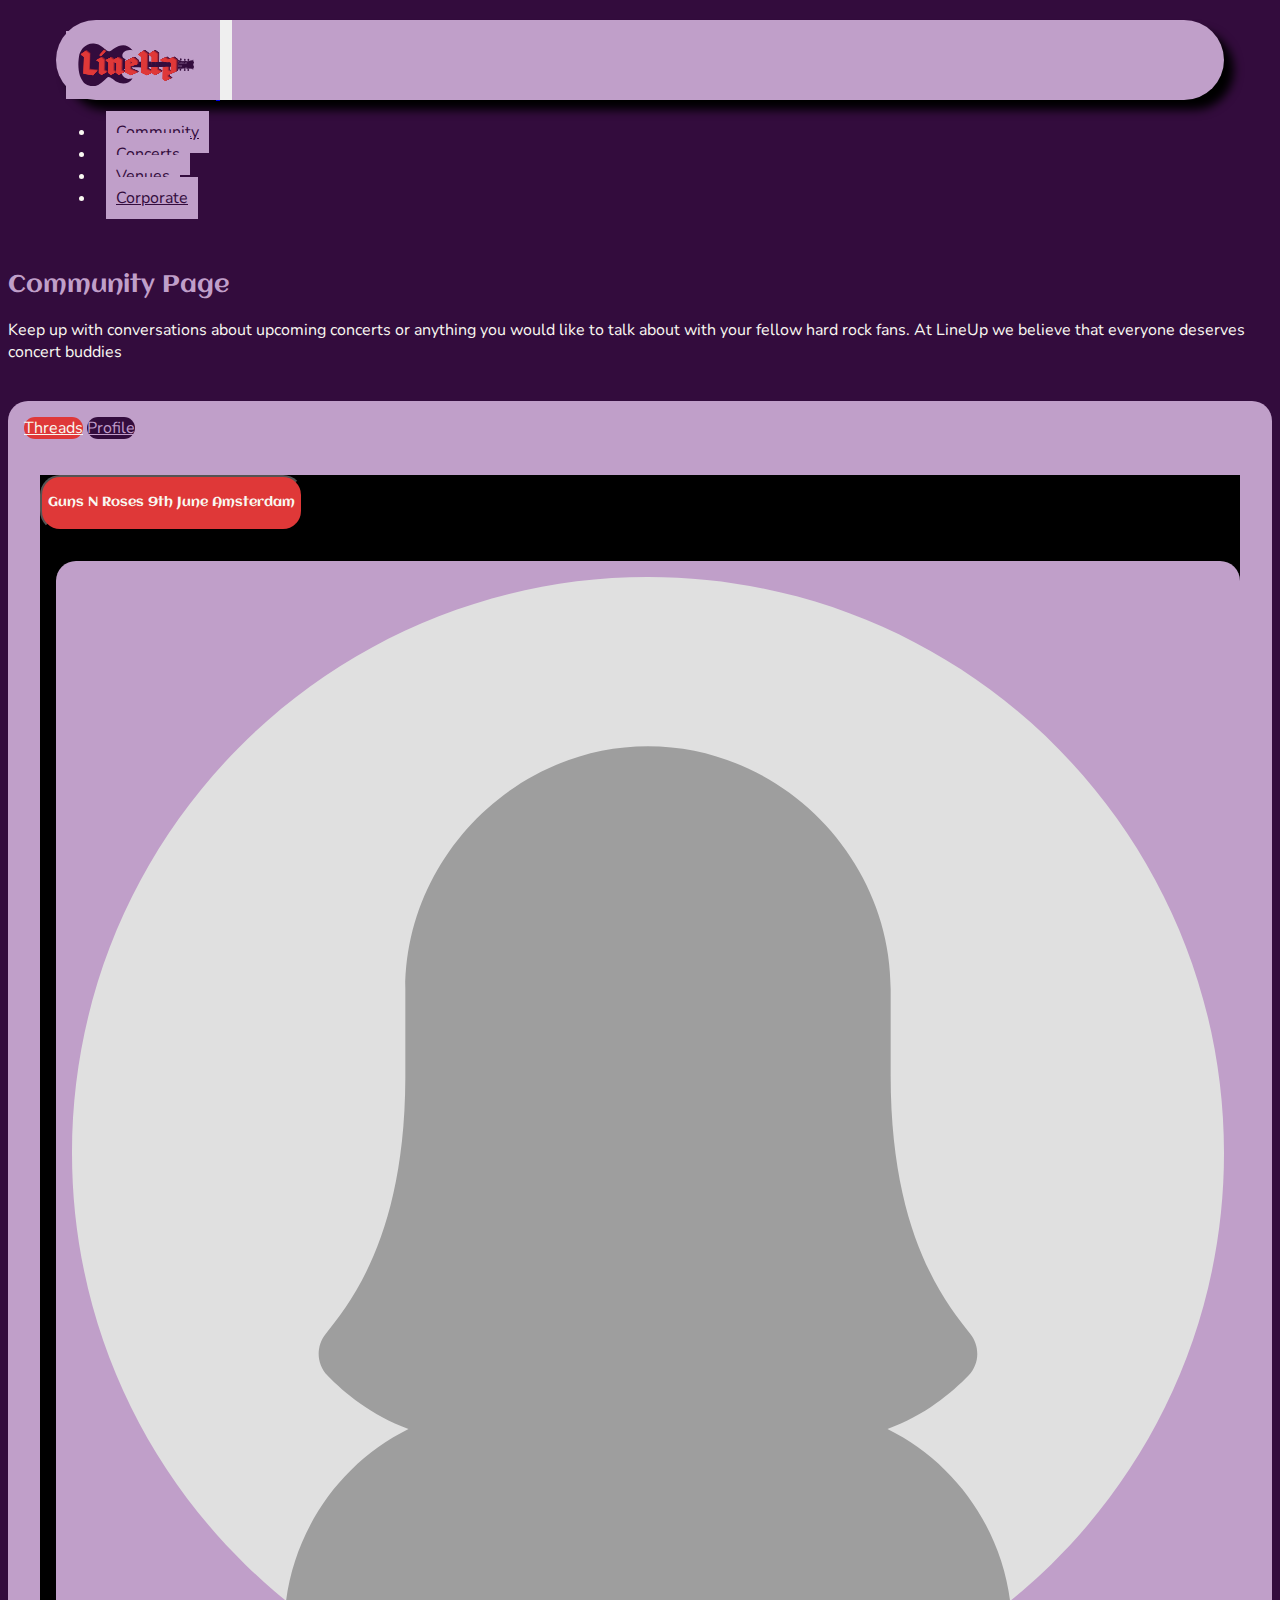
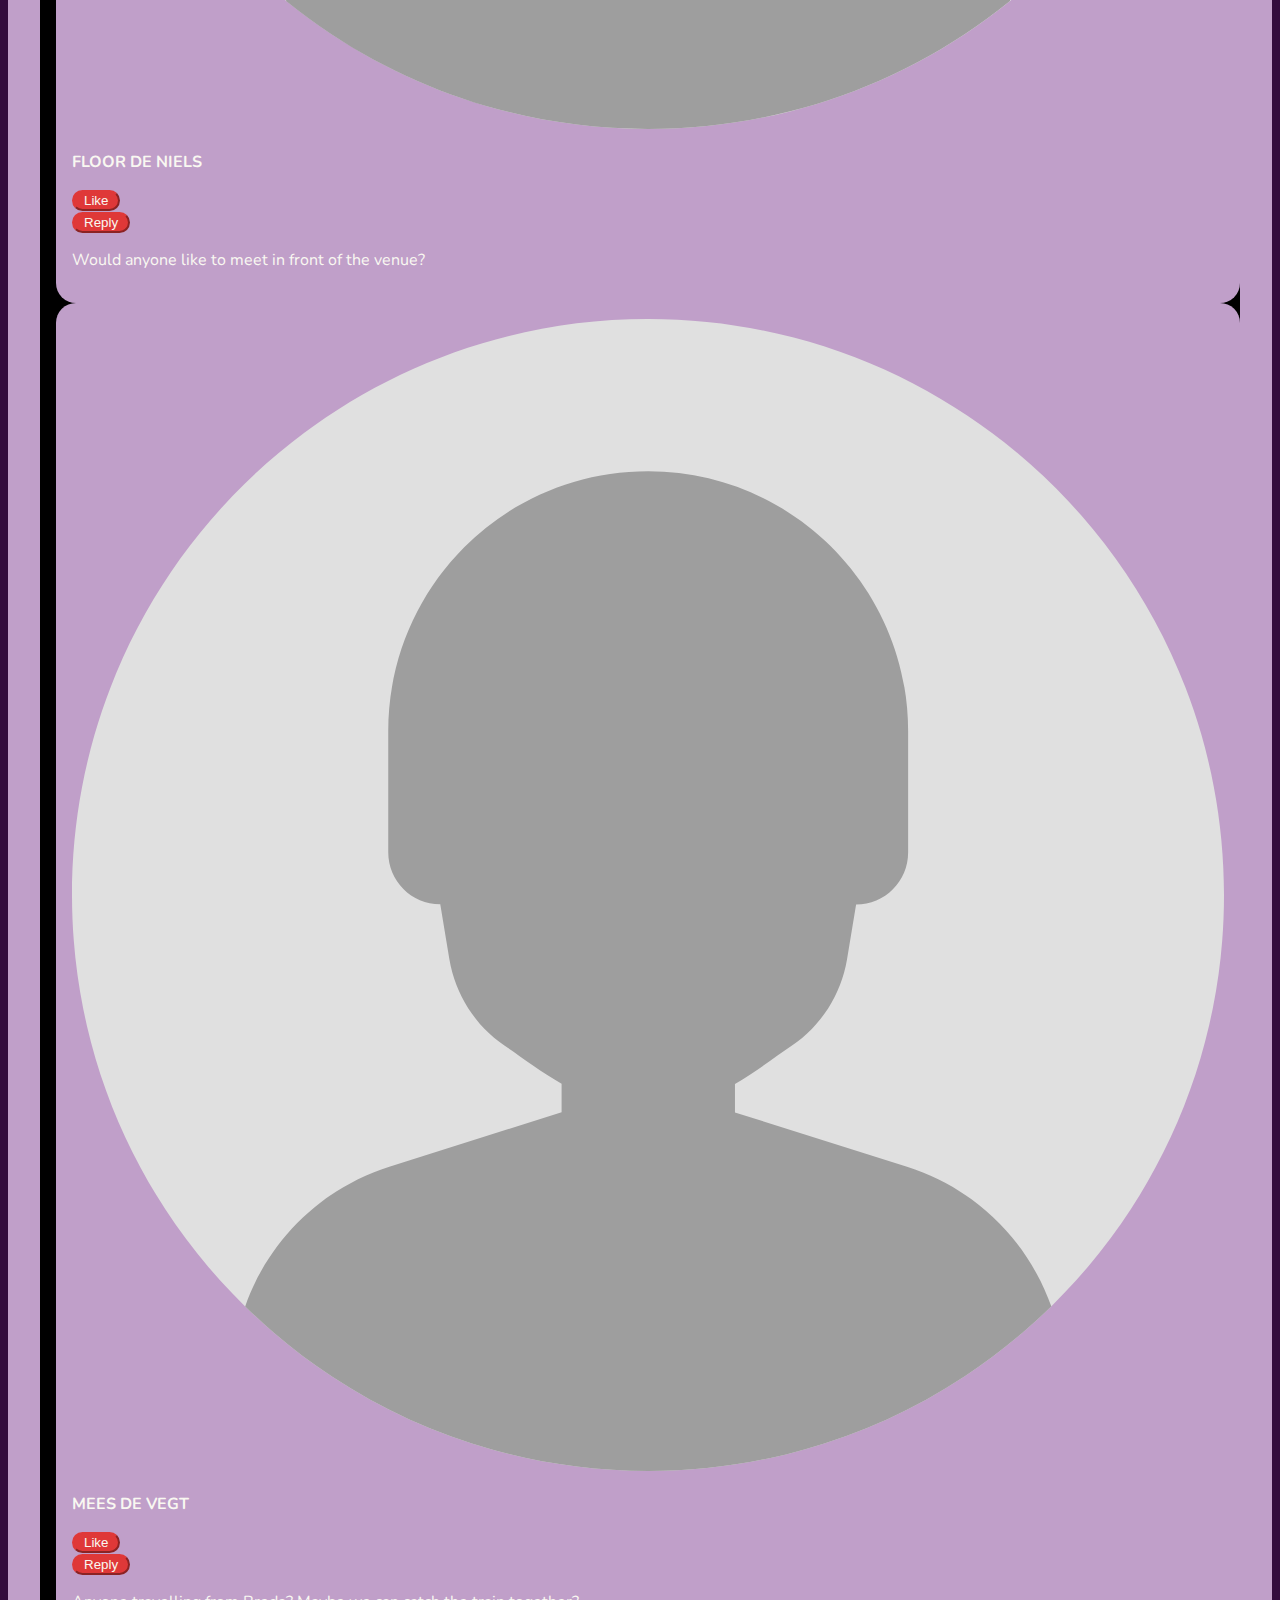
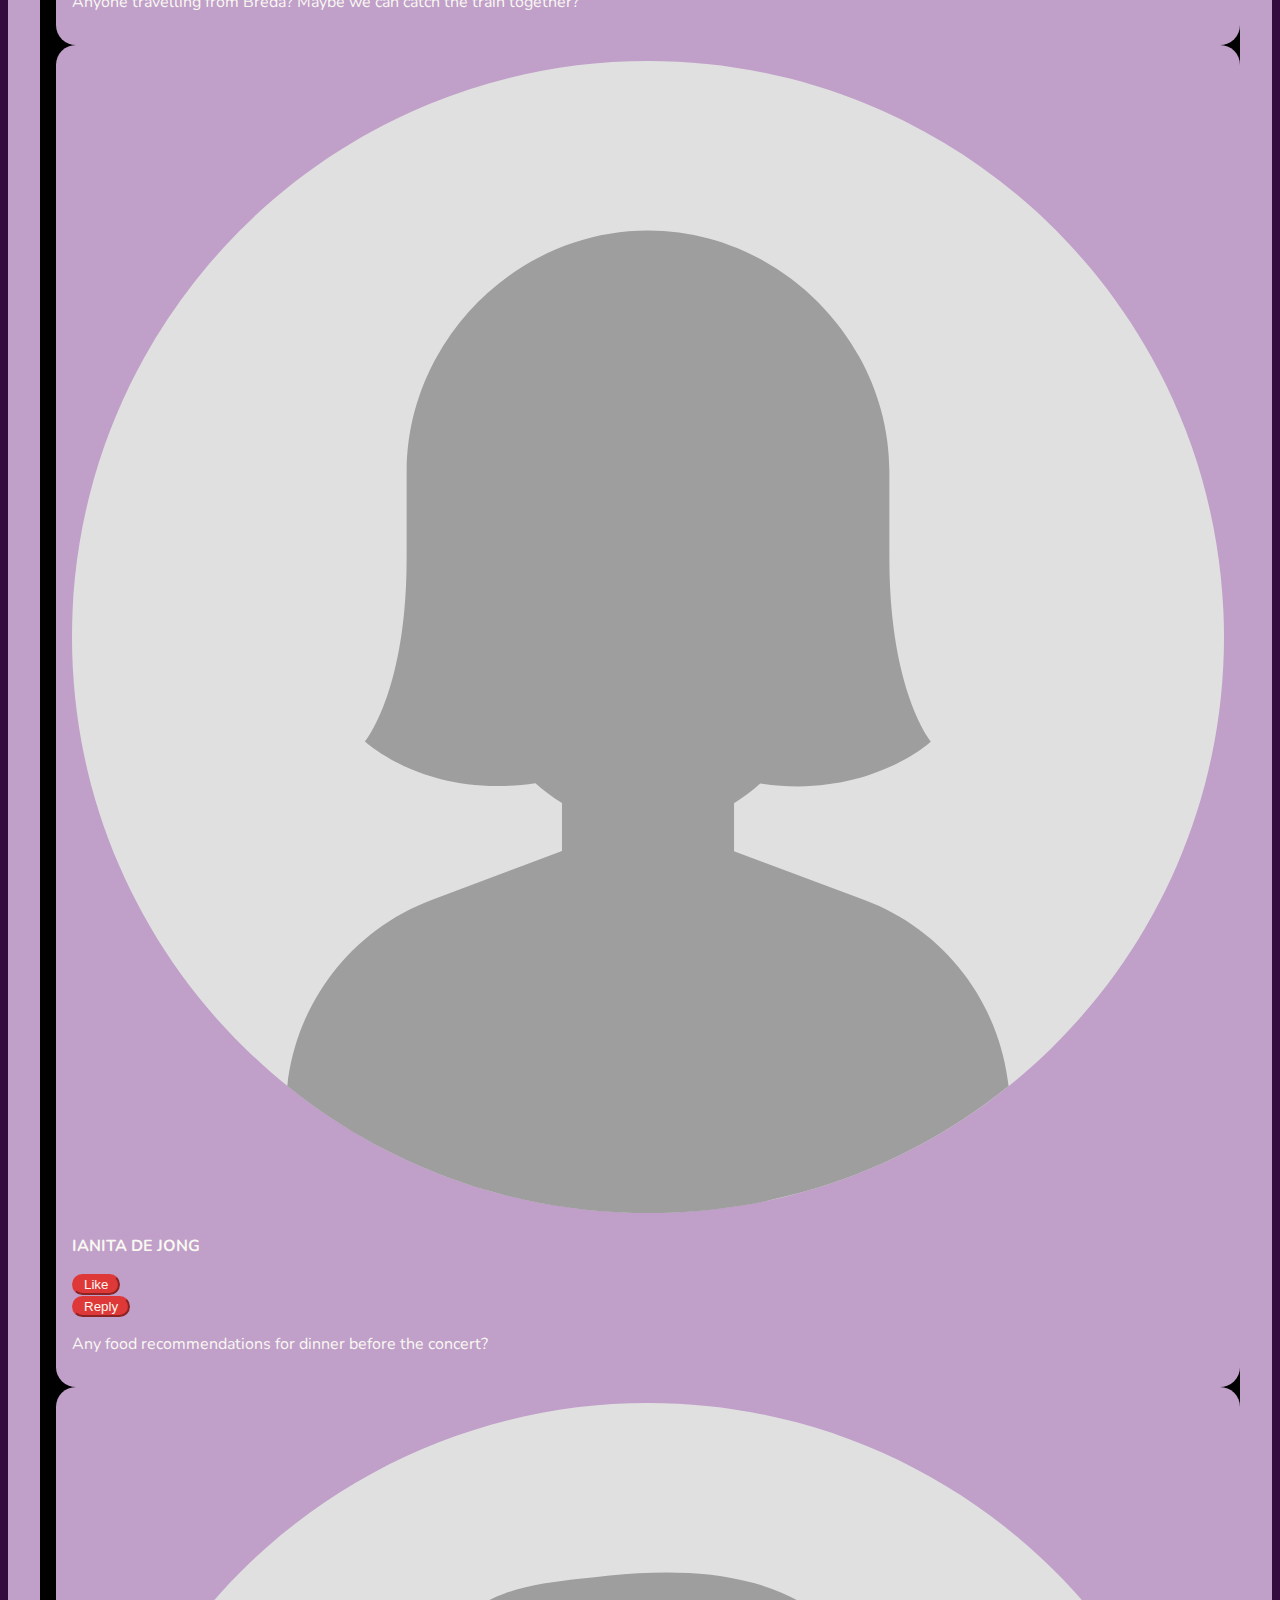
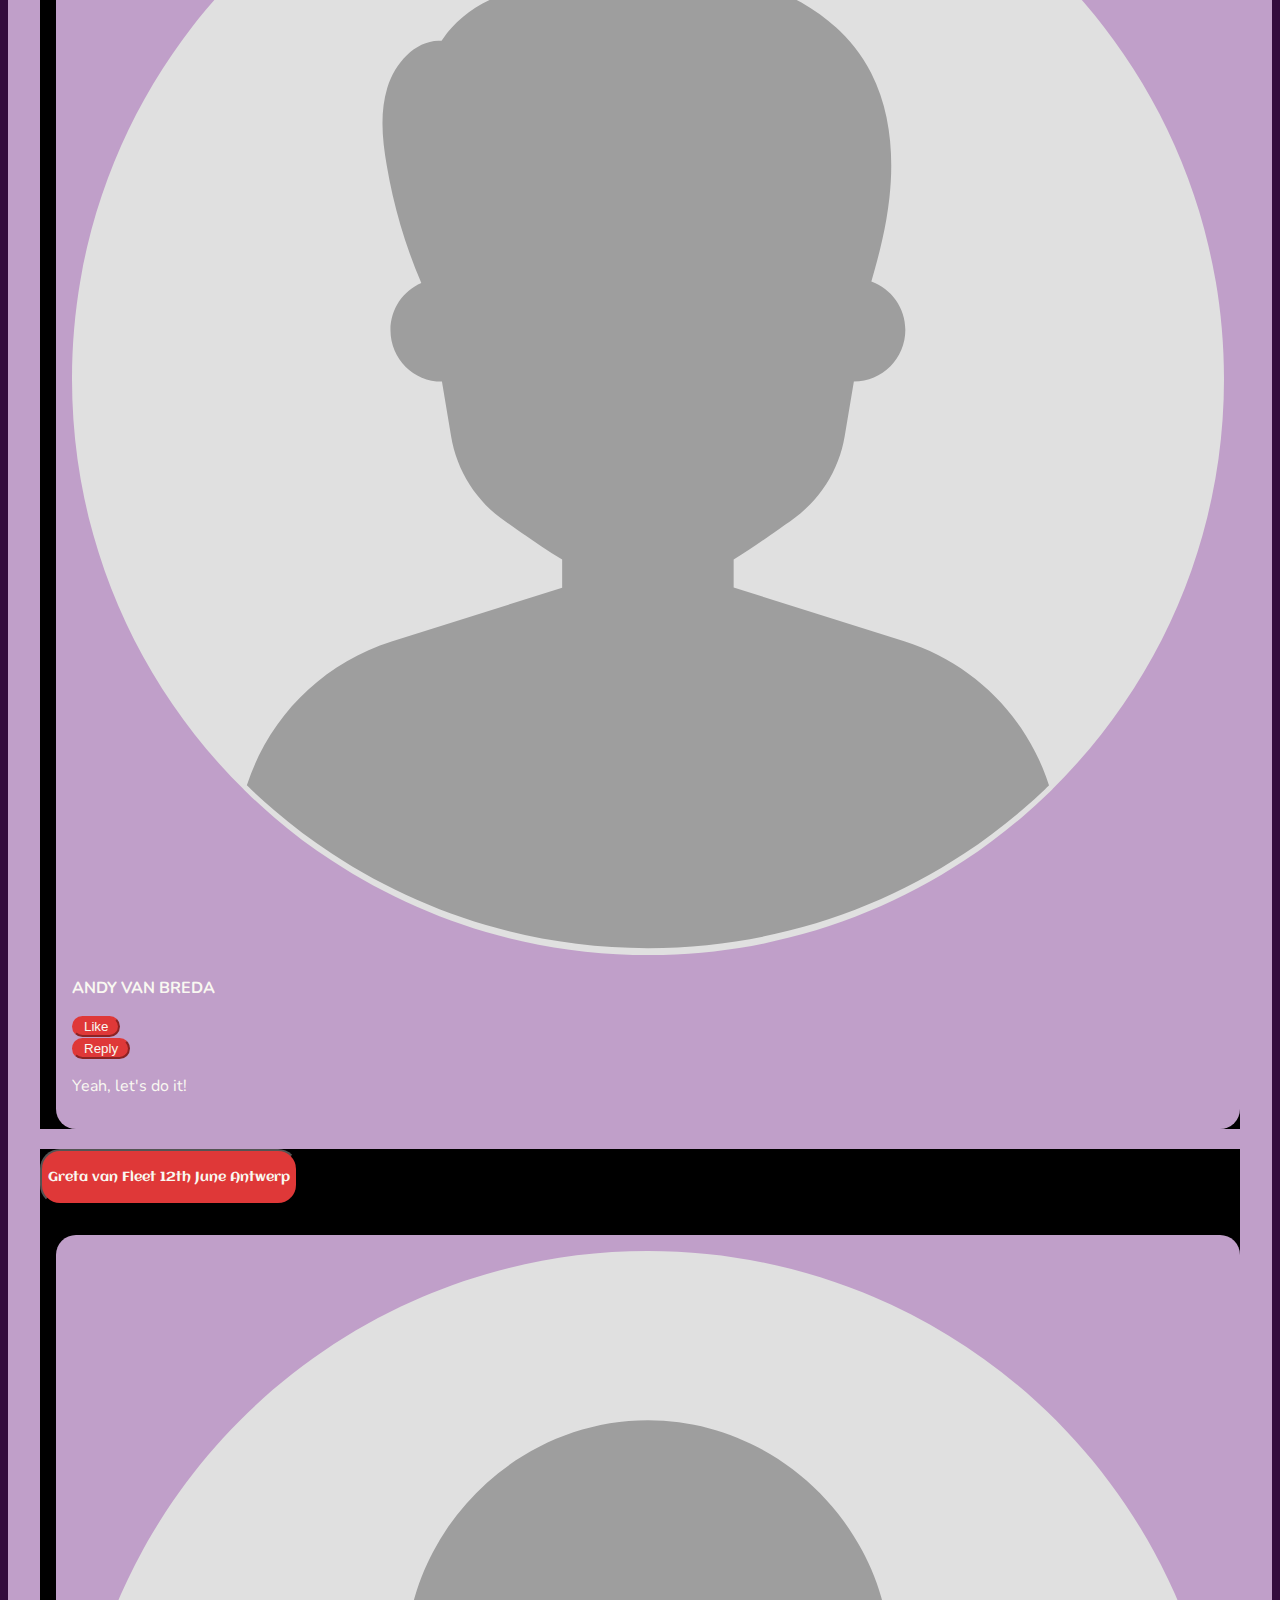
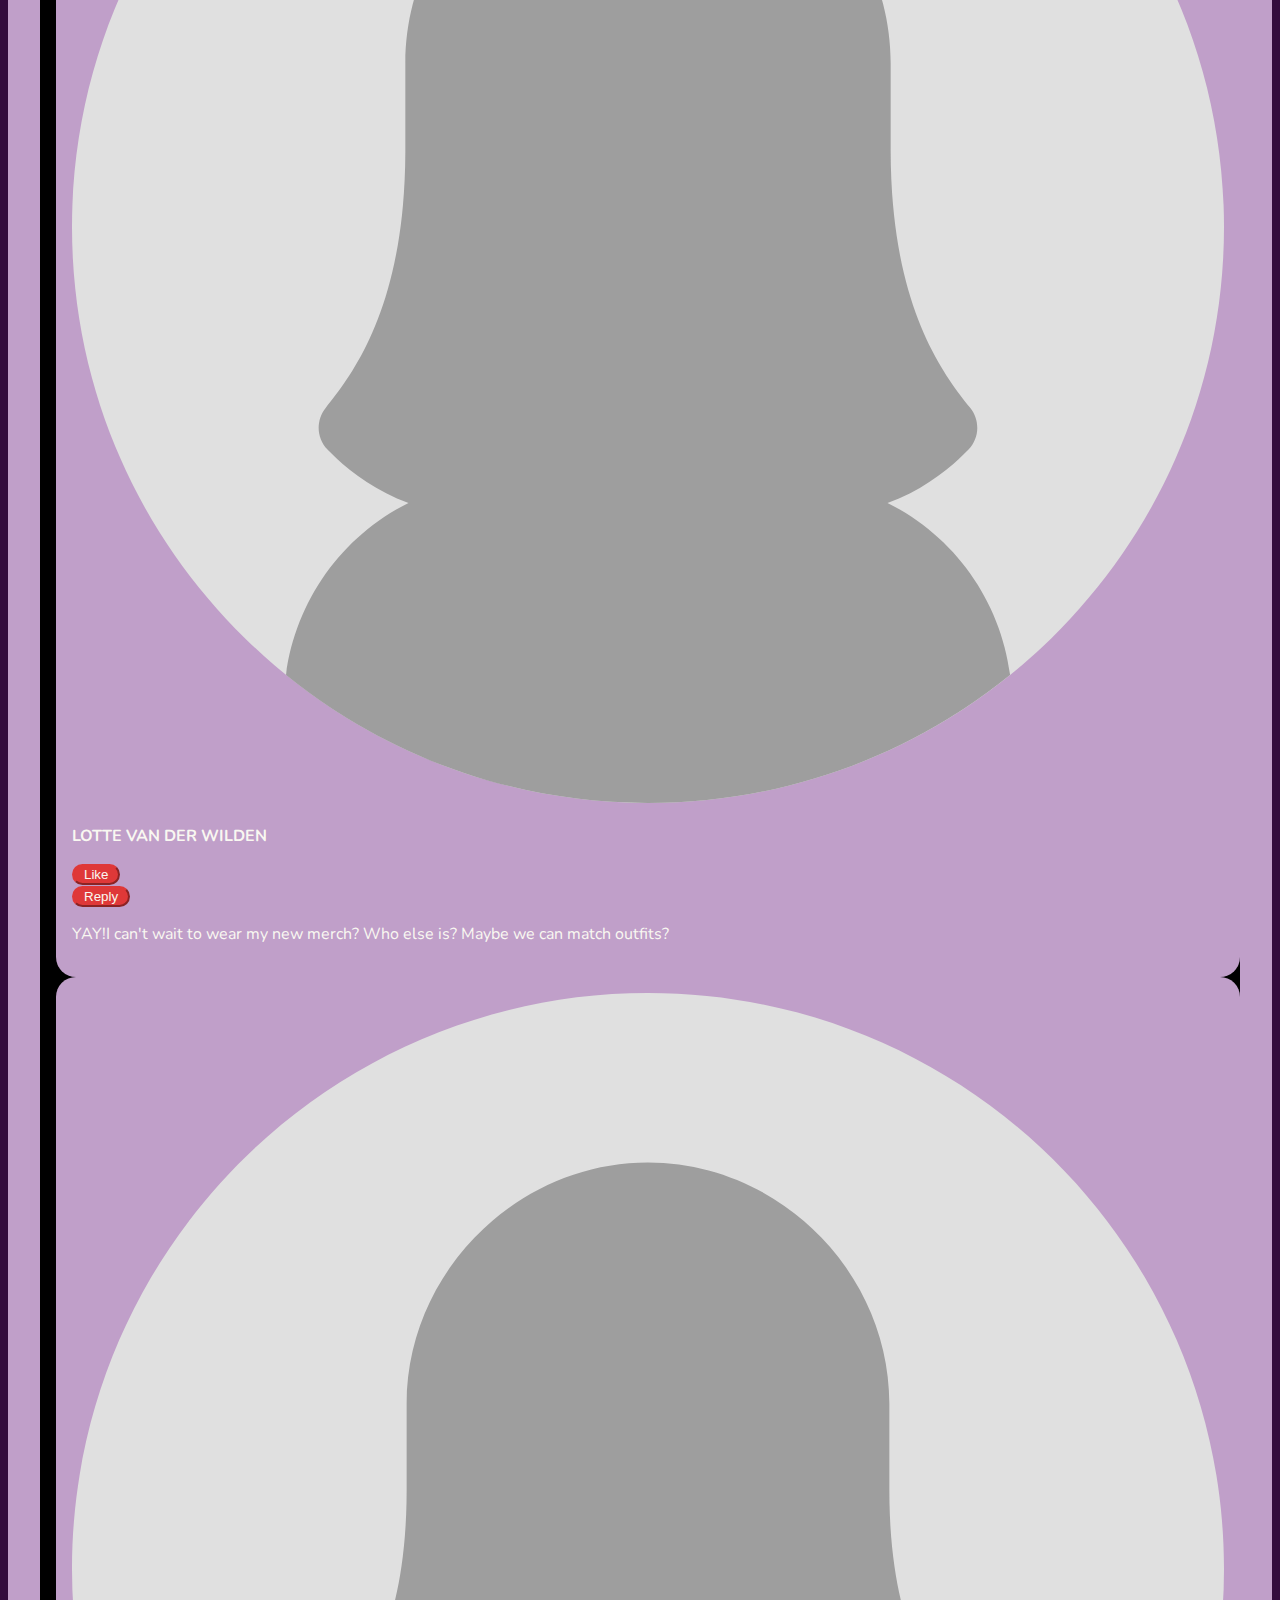
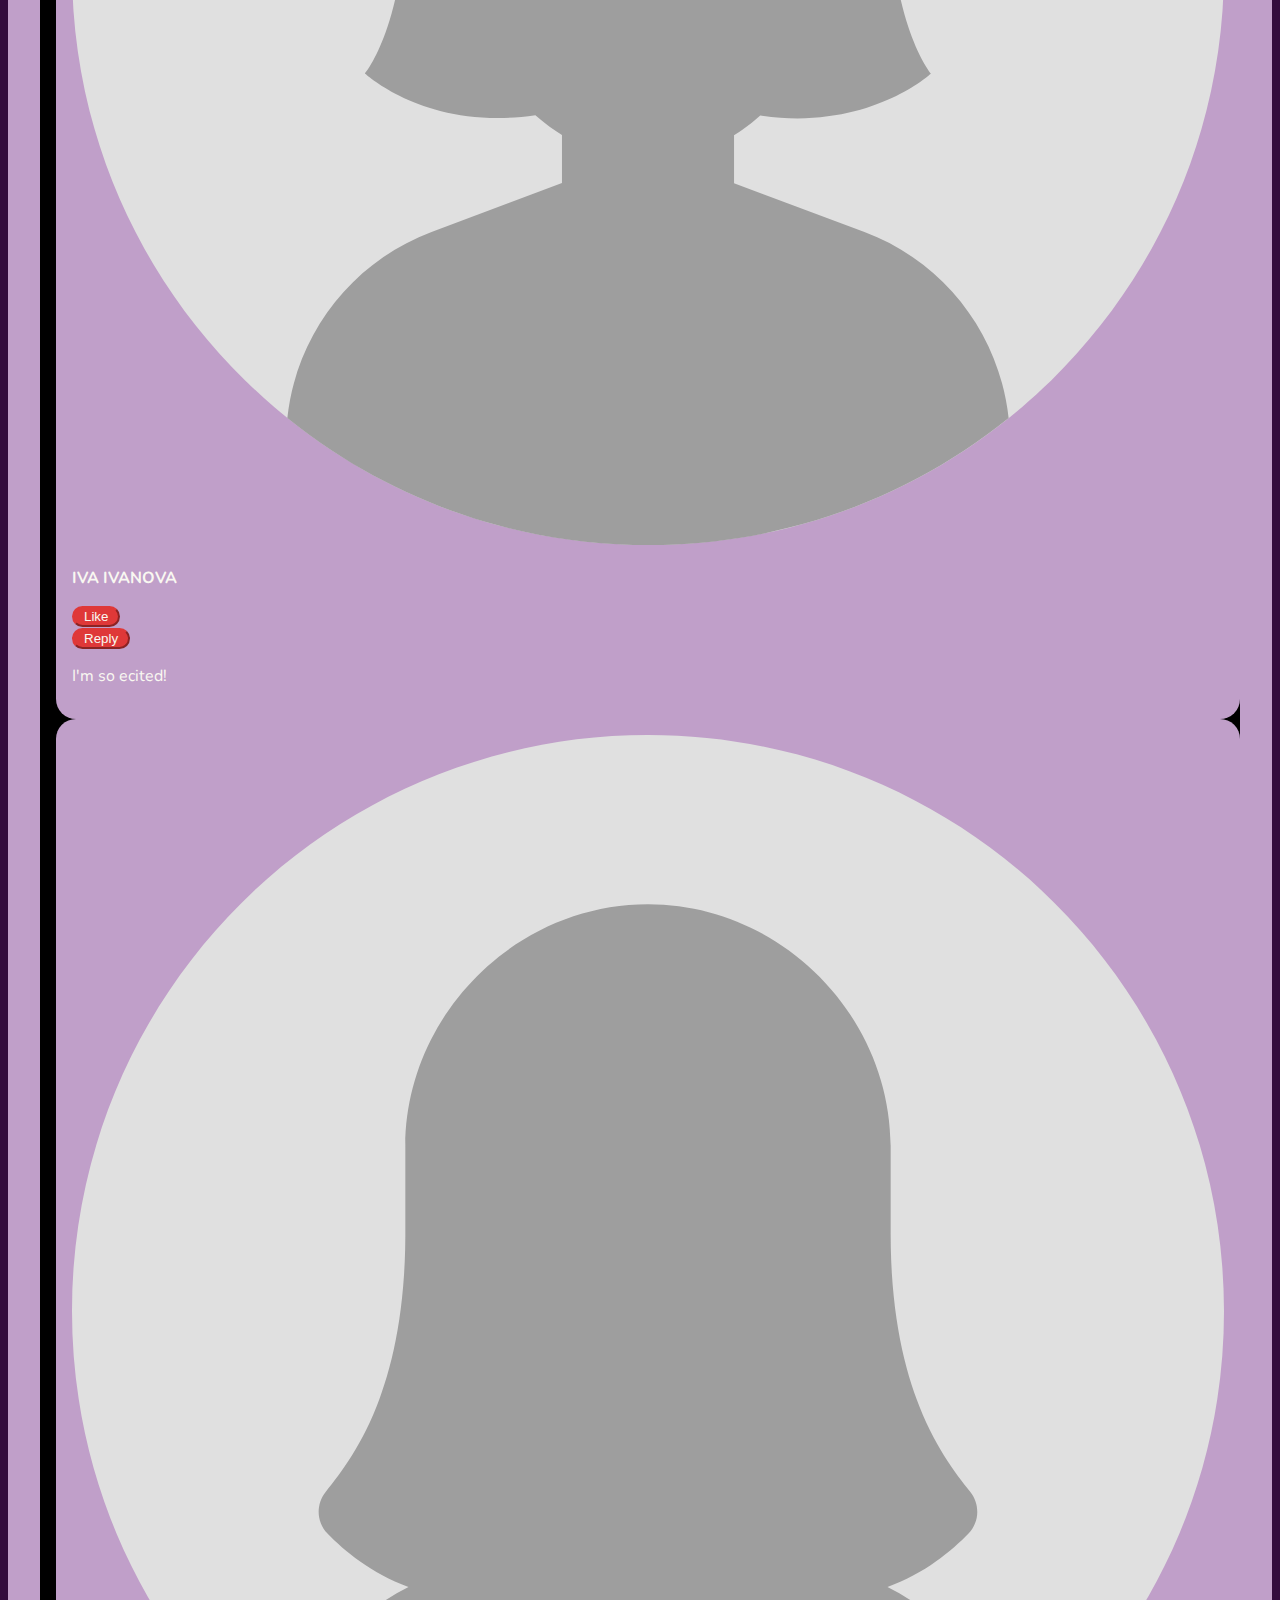
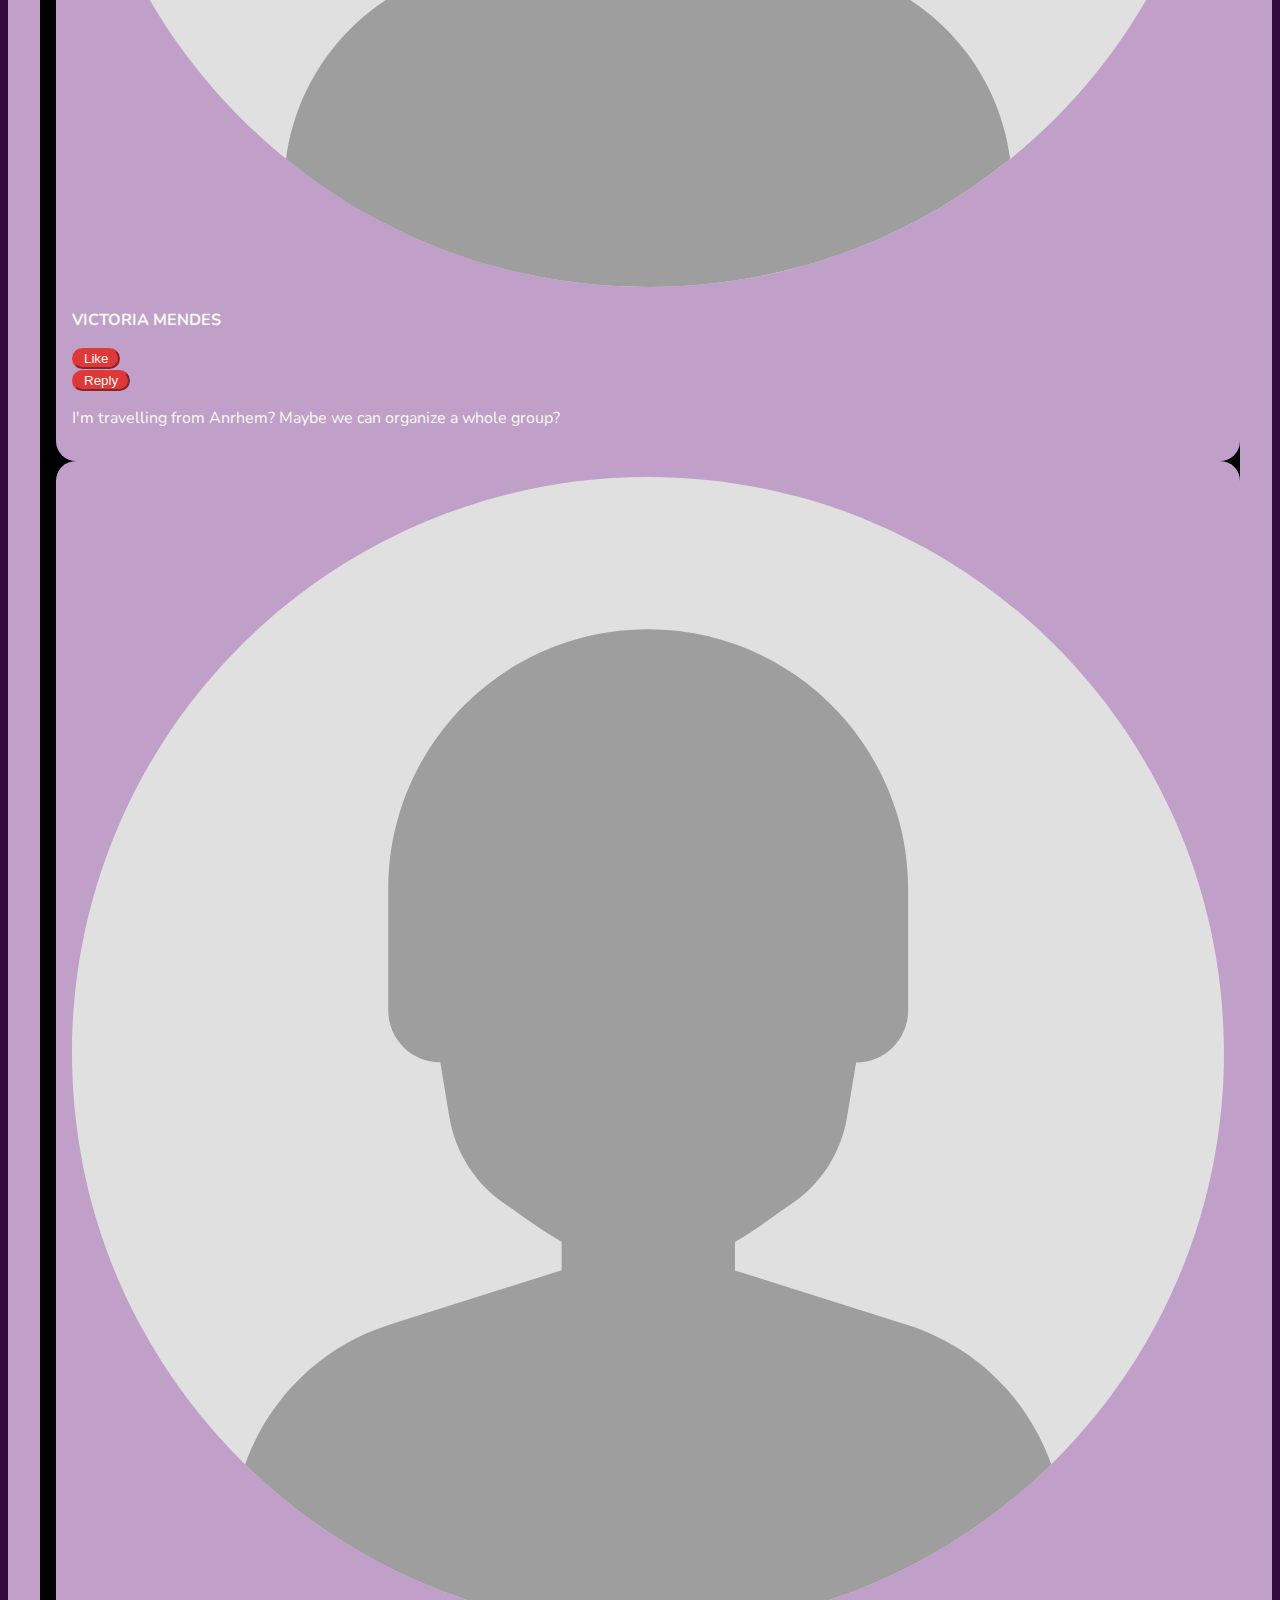
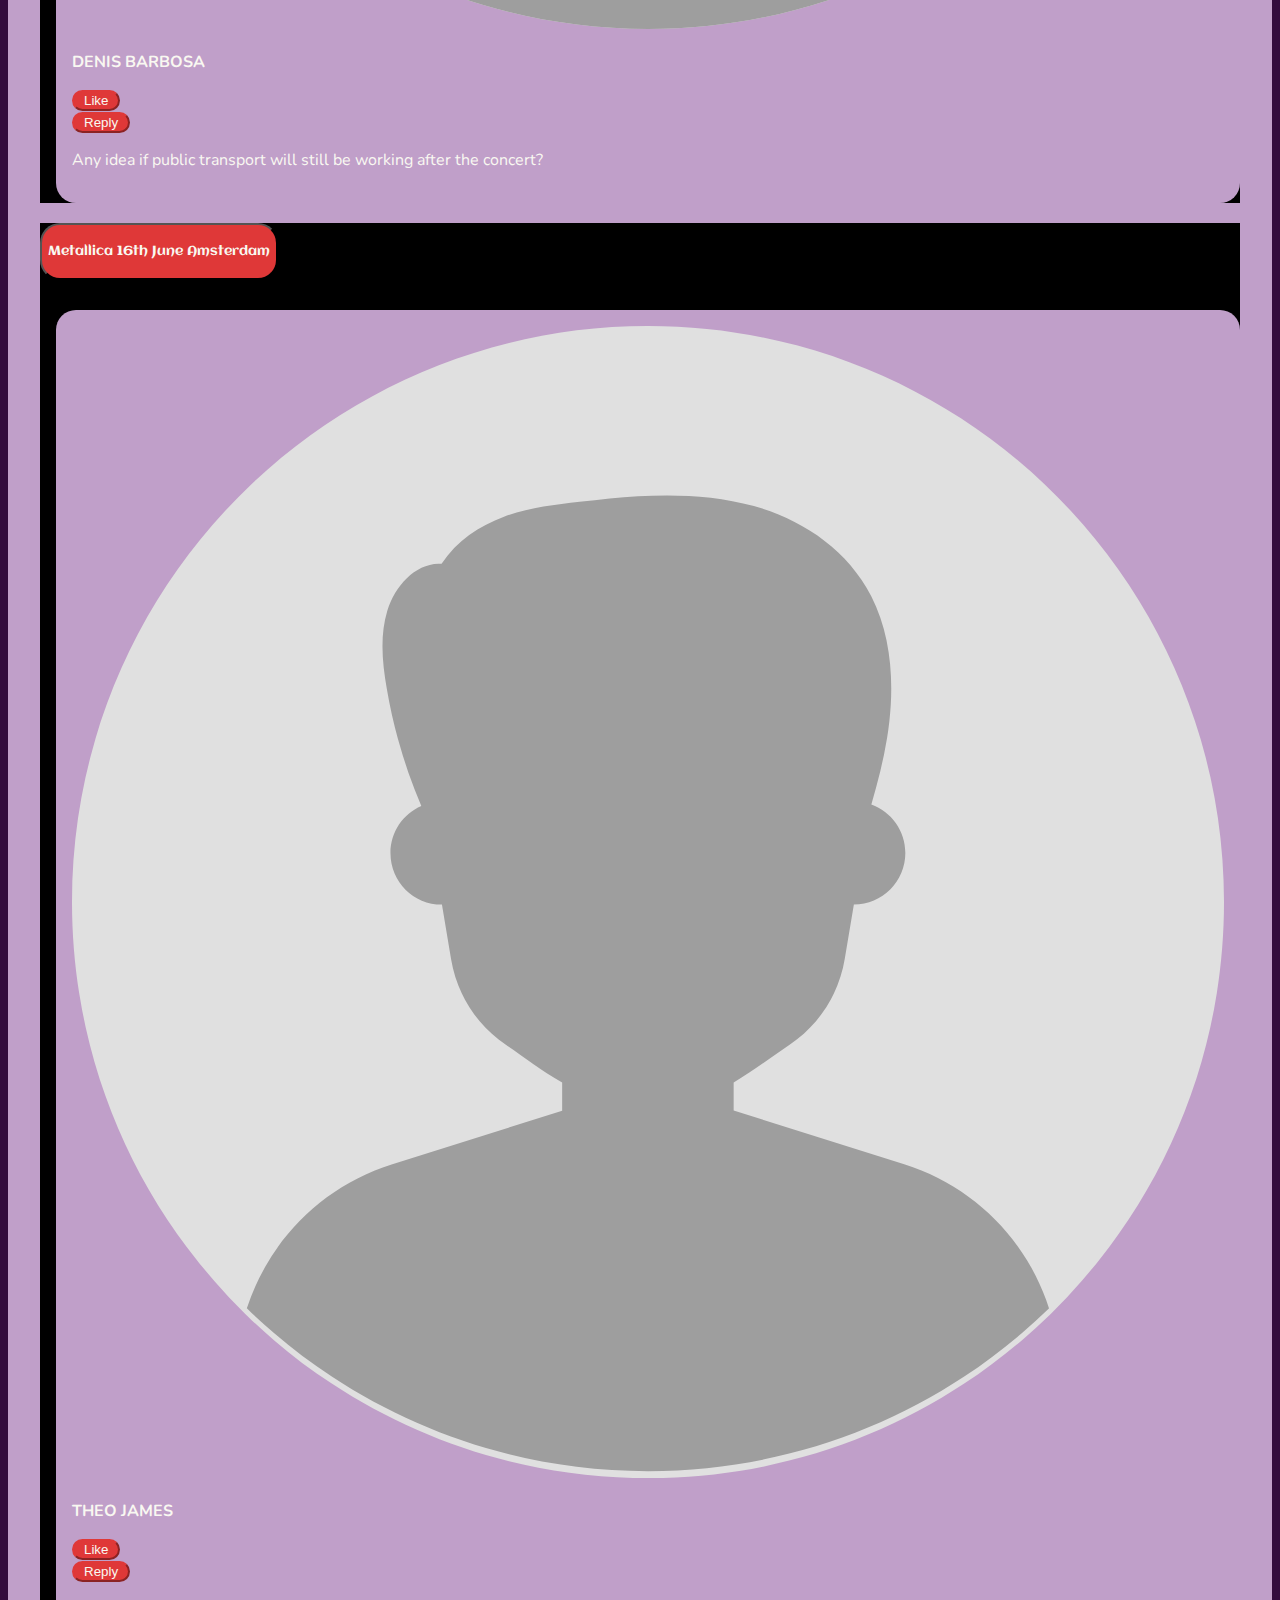
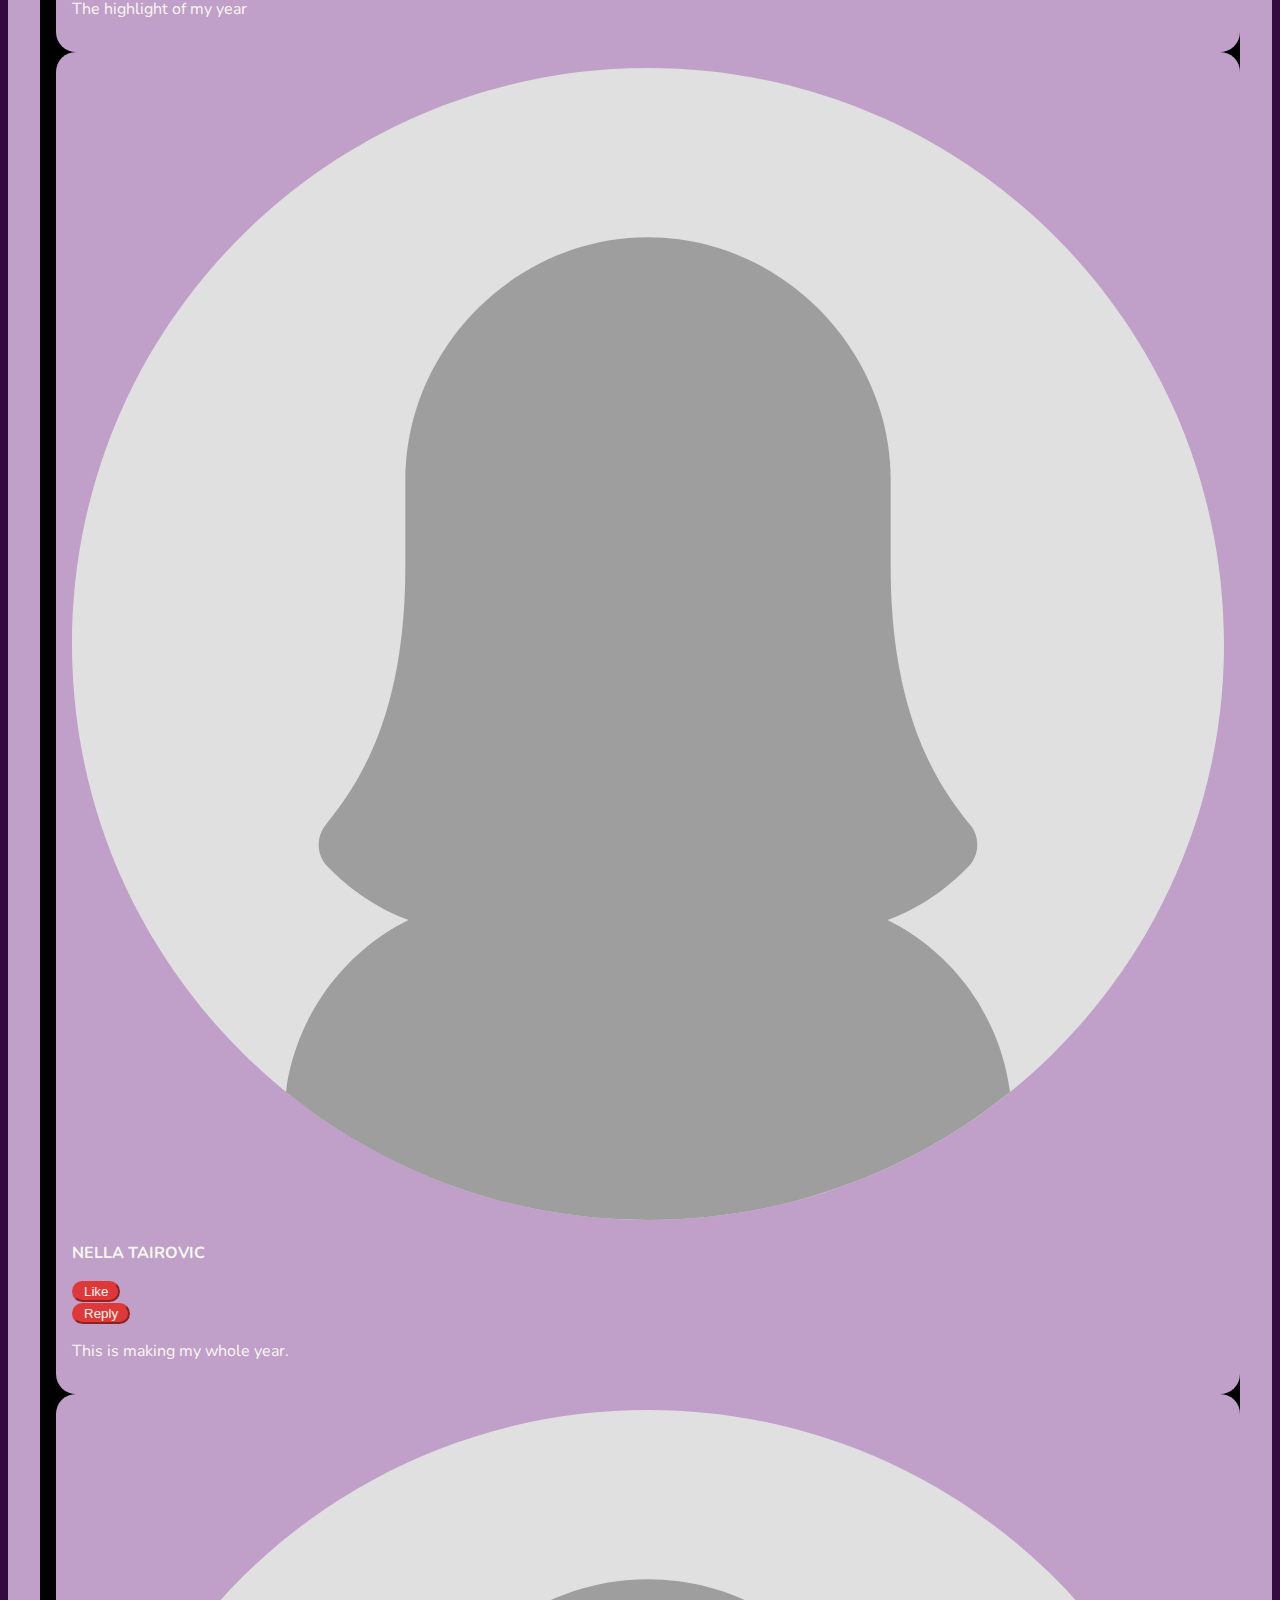
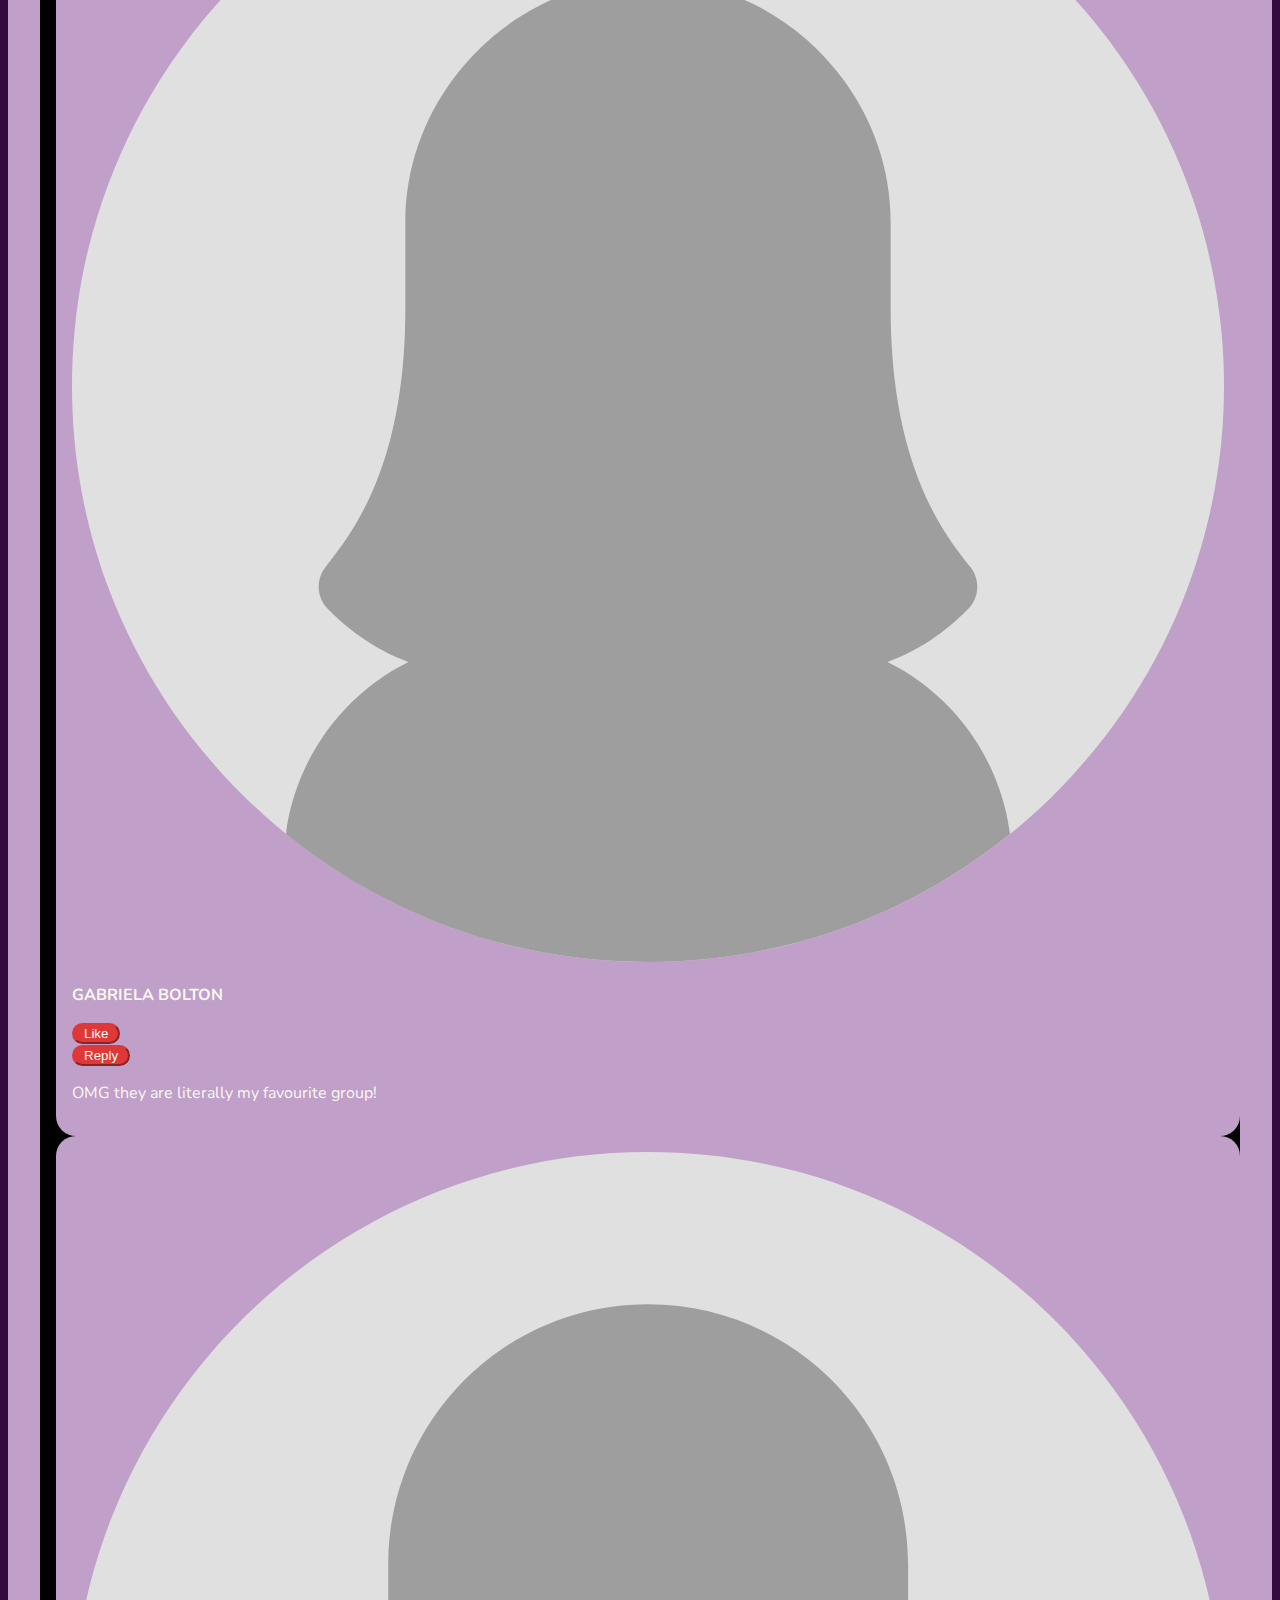
==== commit 13ae3602: "fixed logo" ====
--- a/community.html
+++ b/community.html
@@ -27,7 +27,7 @@
 	  <nav class="navbar navbar-expand-lg lilac-background fixed-top col-lg-10.5 col-xs-12">
       <div class="container">
         <a class="navbar-brand" href="index.html">
-          <img src="images/logo-header.png" alt="LineUp" width="100" class="nav-link">
+          <img src="images/logo-header.svg" alt="LineUp" width="120" class="nav-link">
         </a>
         <button class="navbar-toggler" type="button" data-bs-toggle="collapse" data-bs-target="#navbarSupportedContent" aria-controls="navbarSupportedContent" aria-expanded="false" aria-label="Toggle navigation">
           <span class="navbar-toggler-icon"></span>
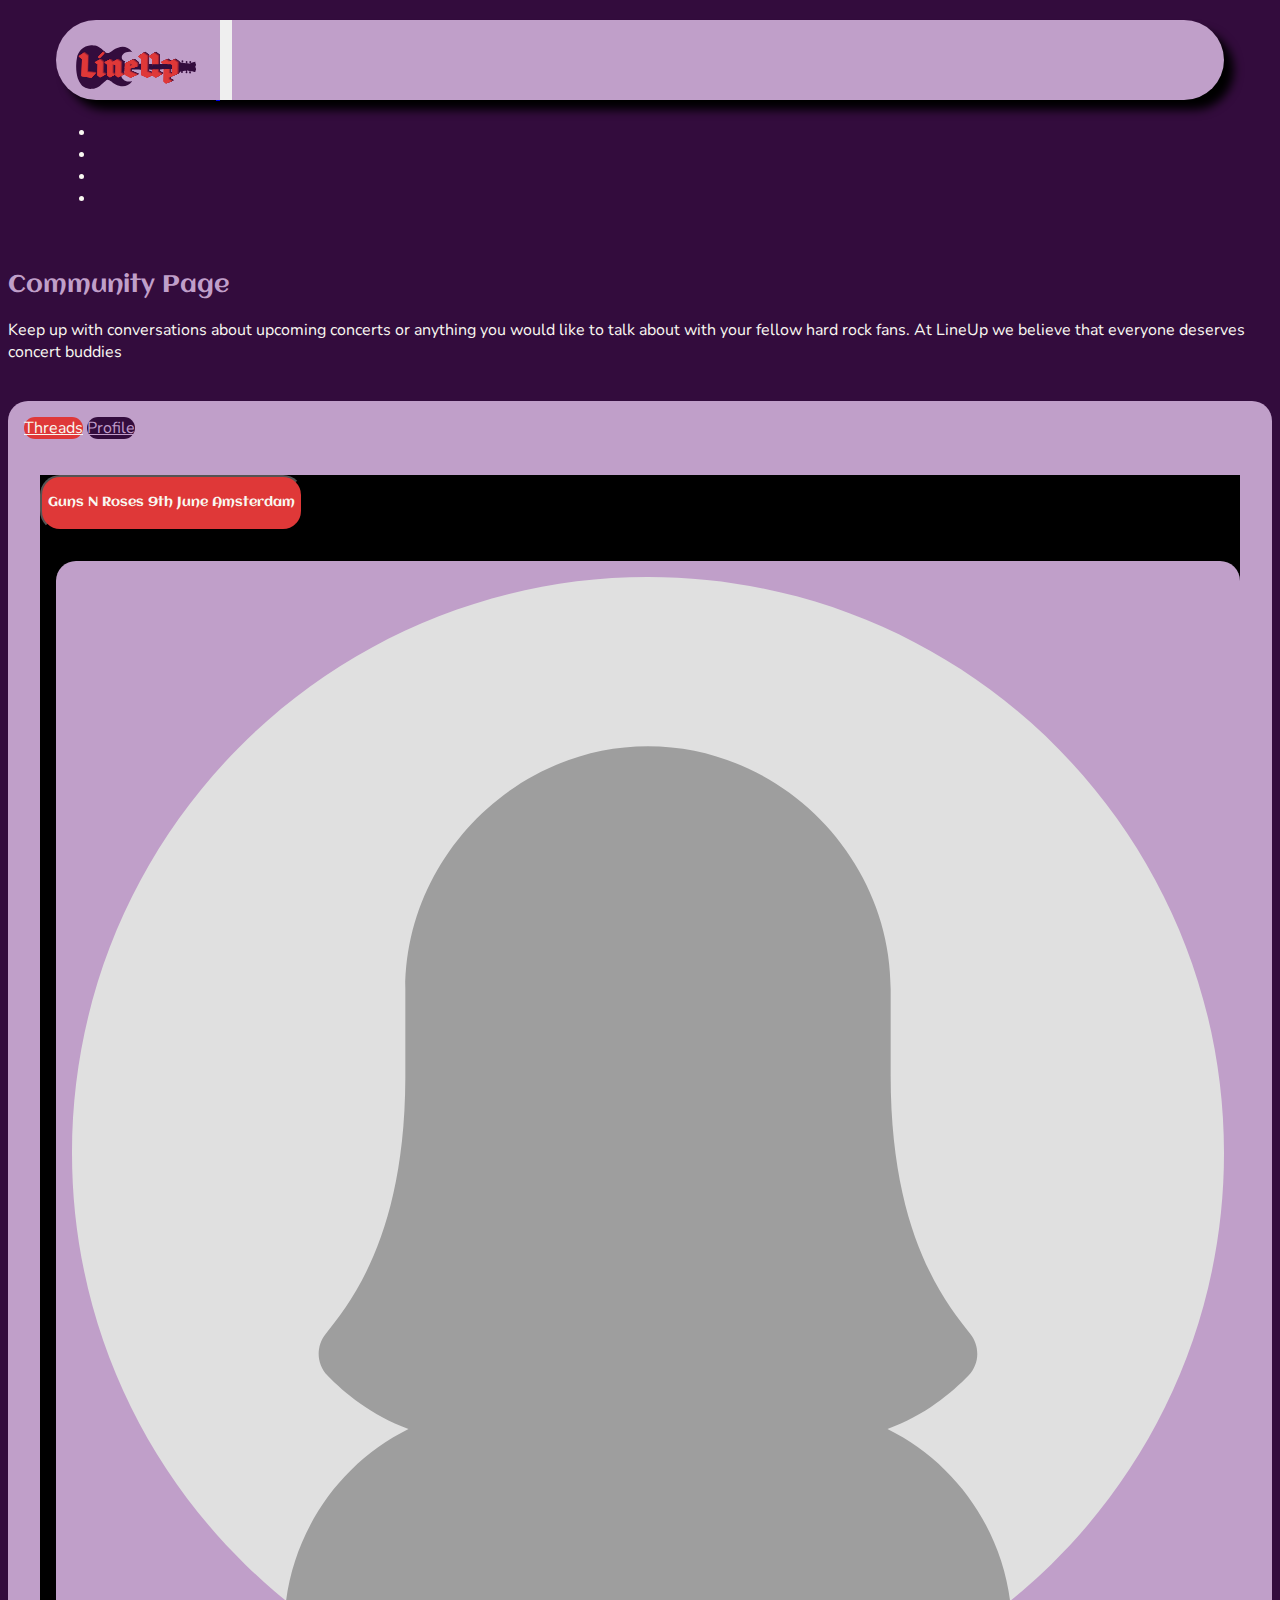
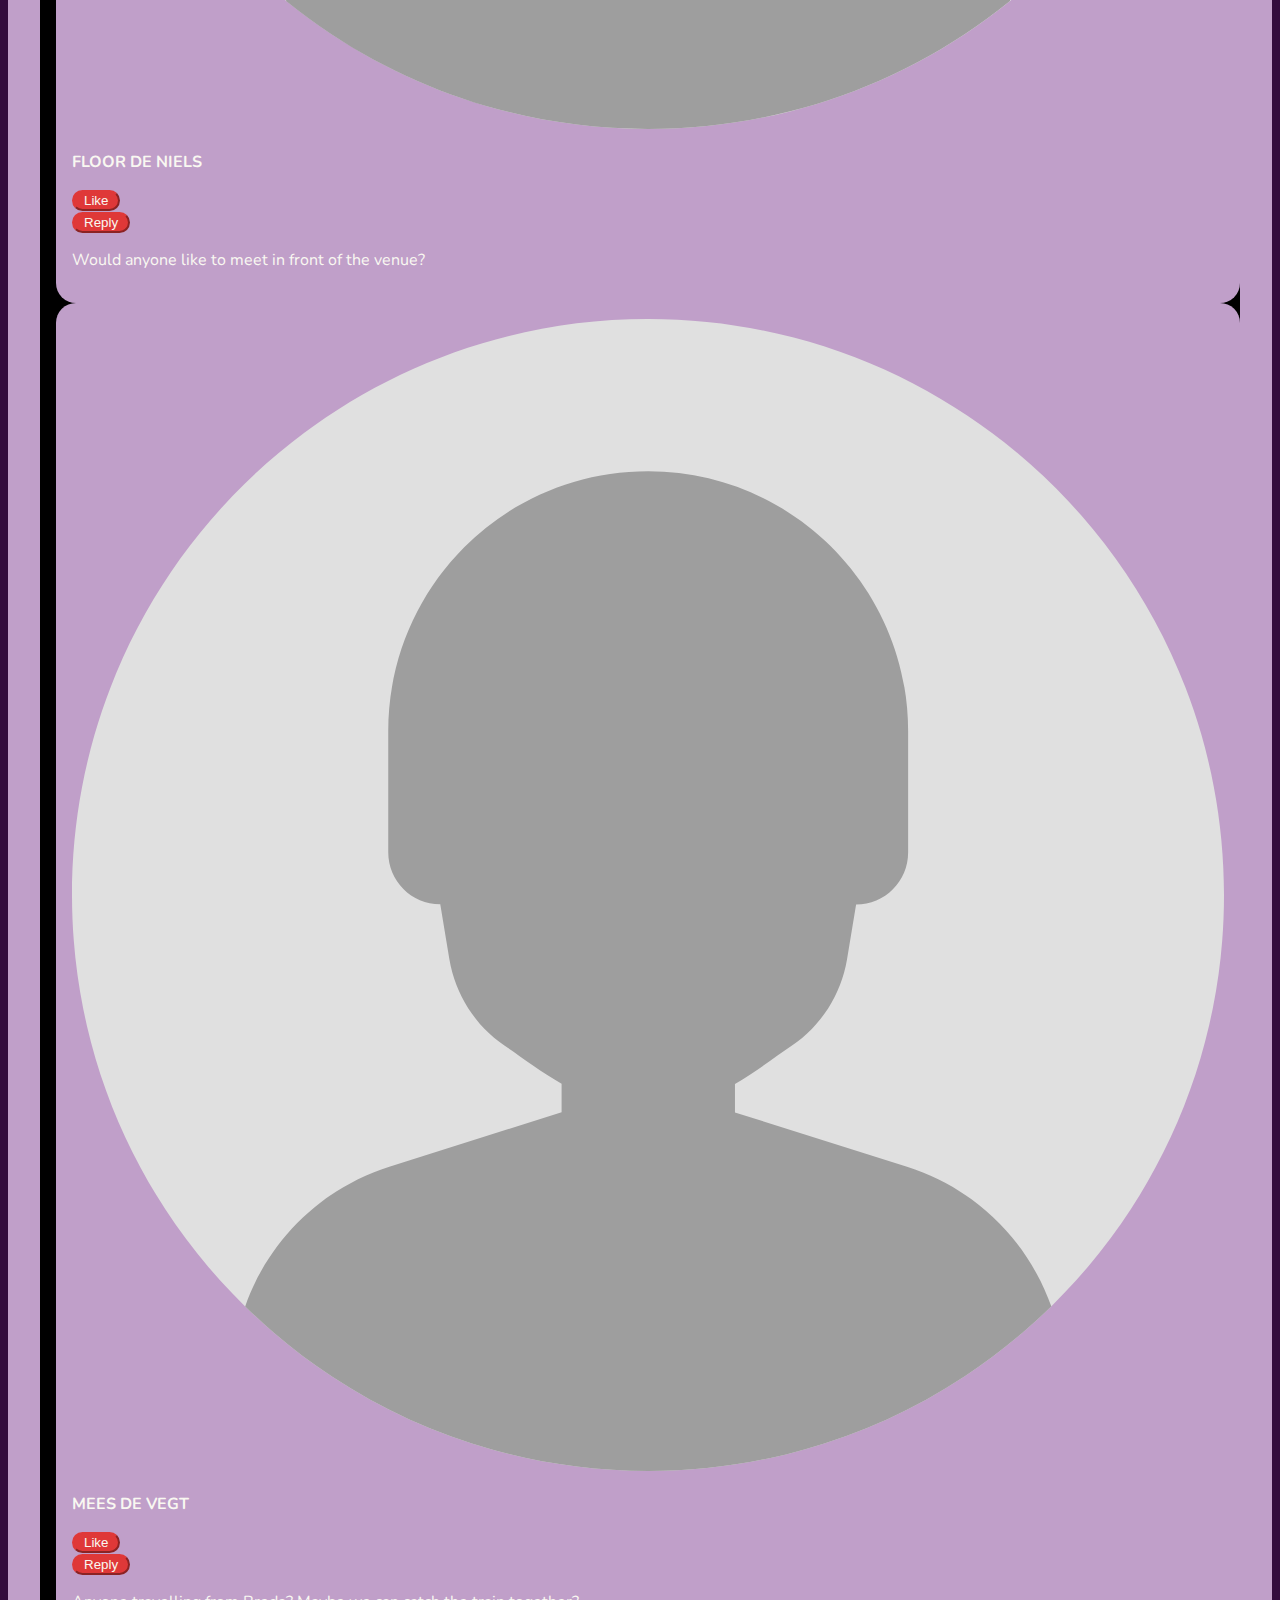
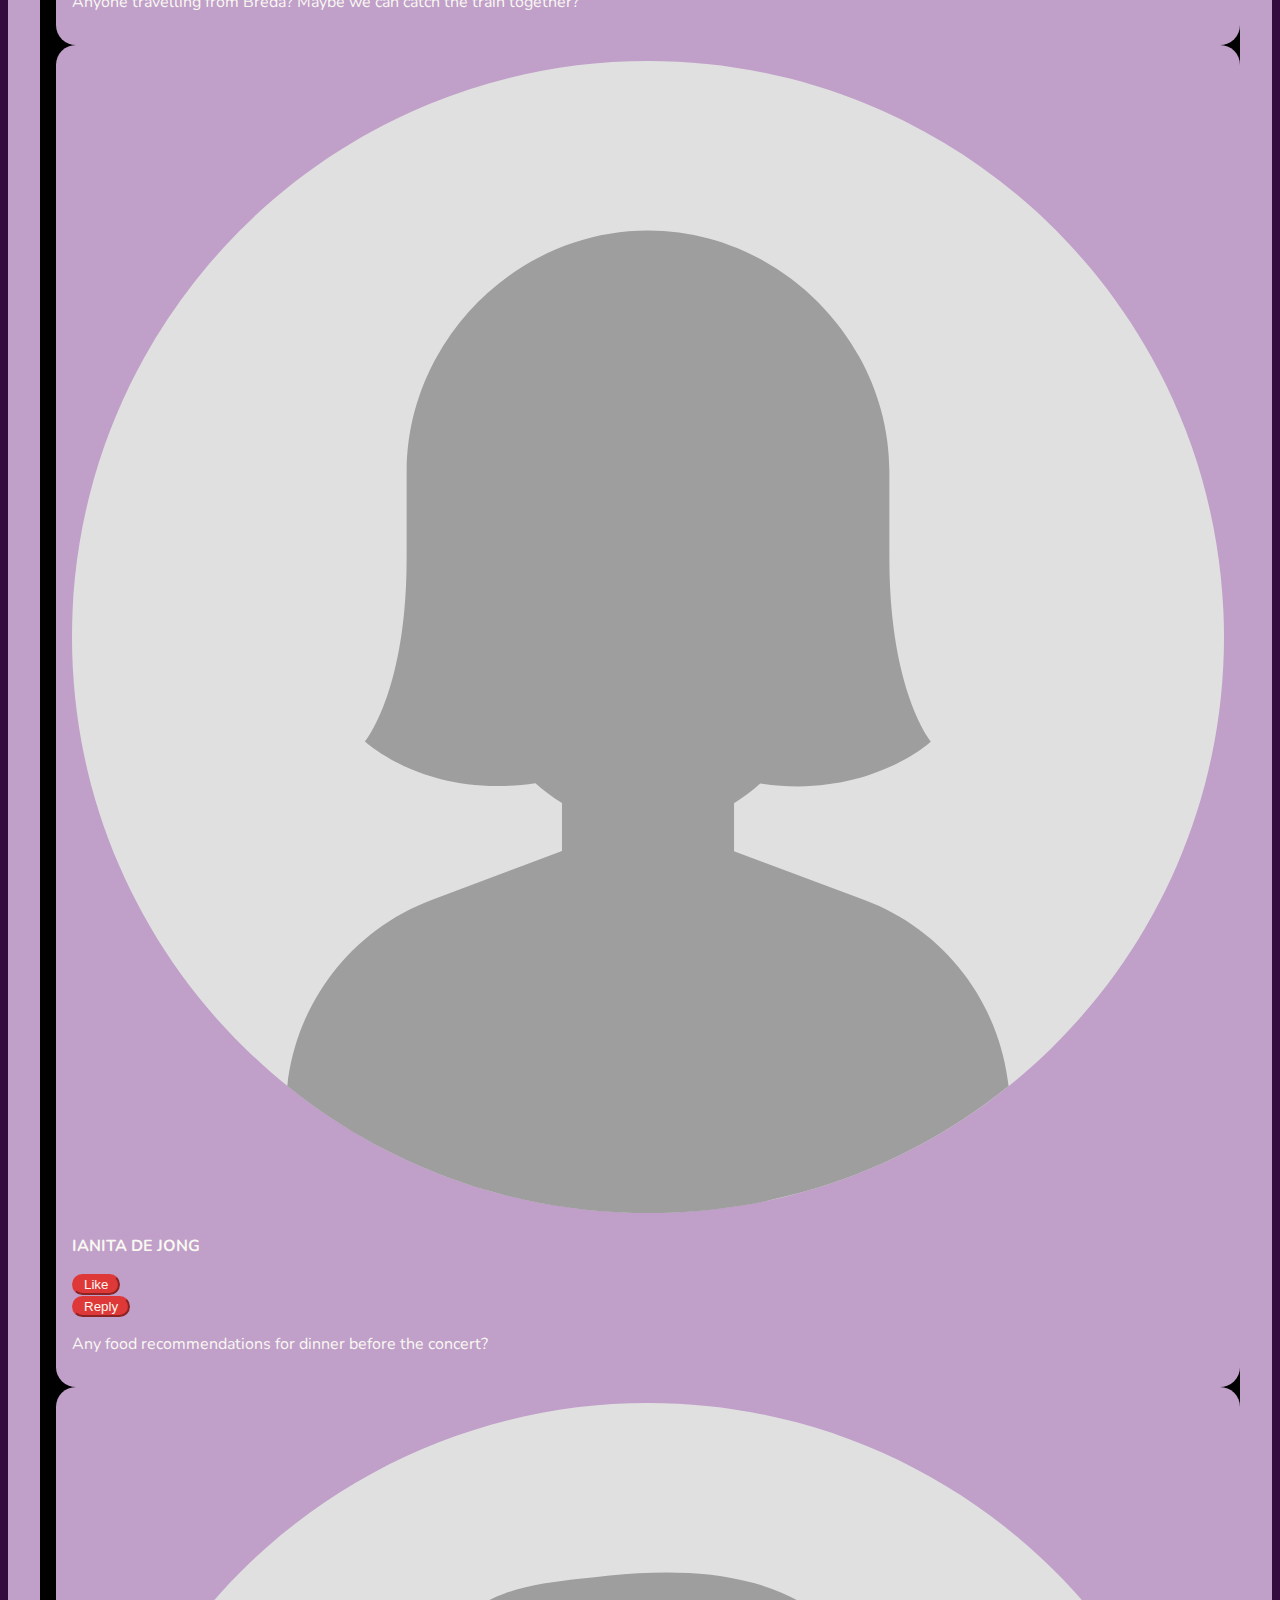
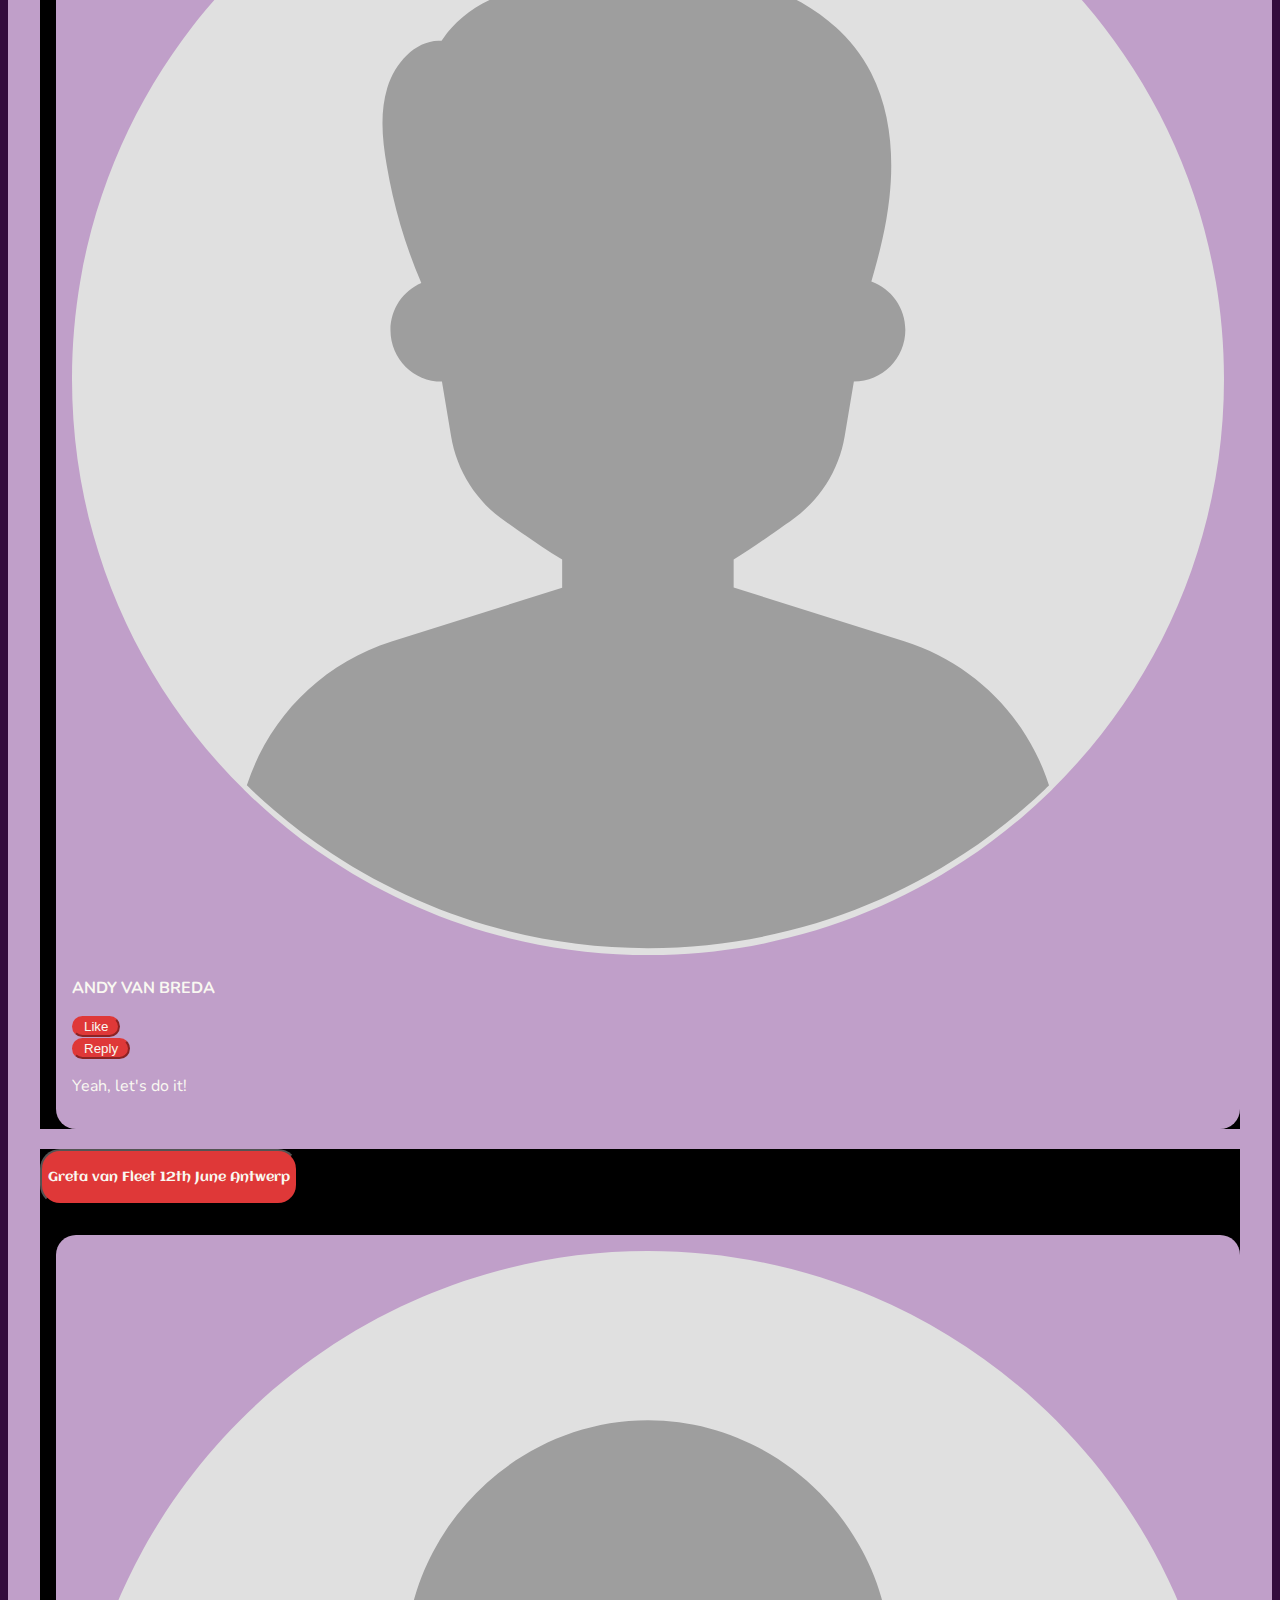
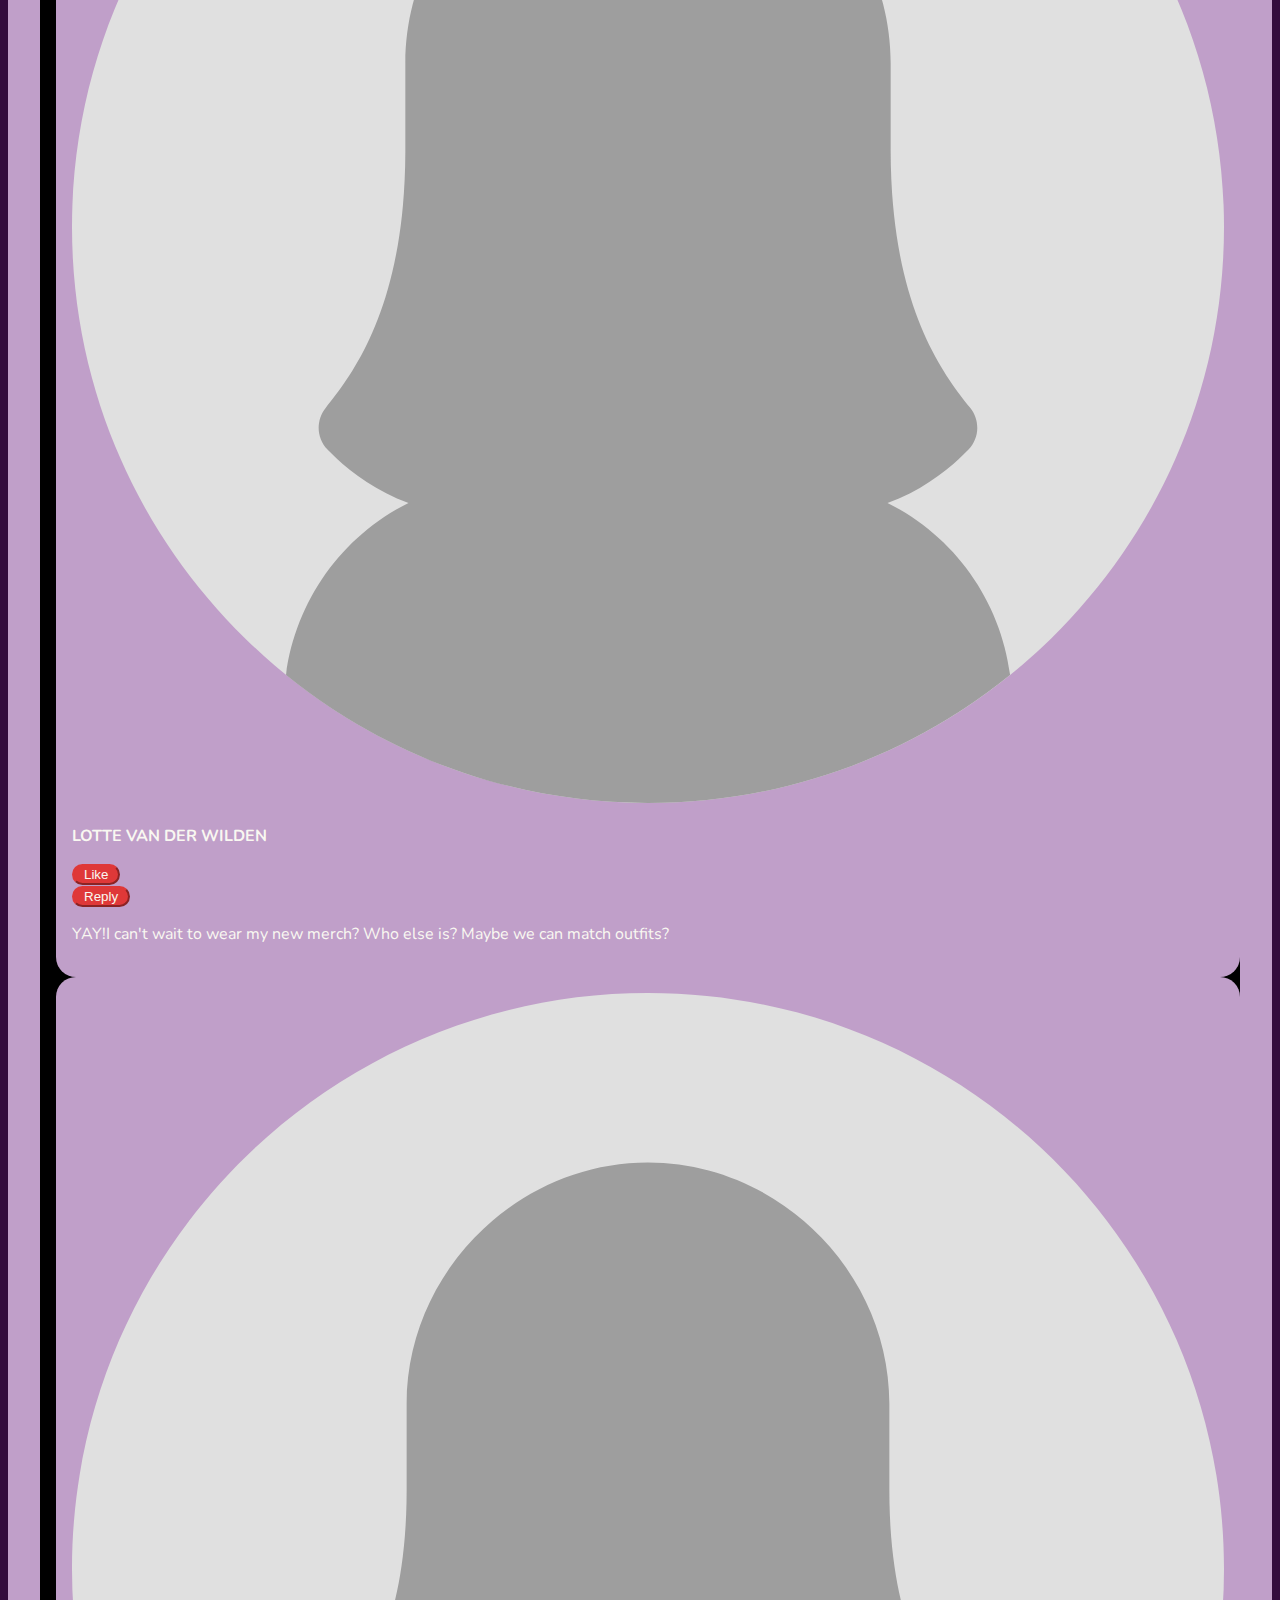
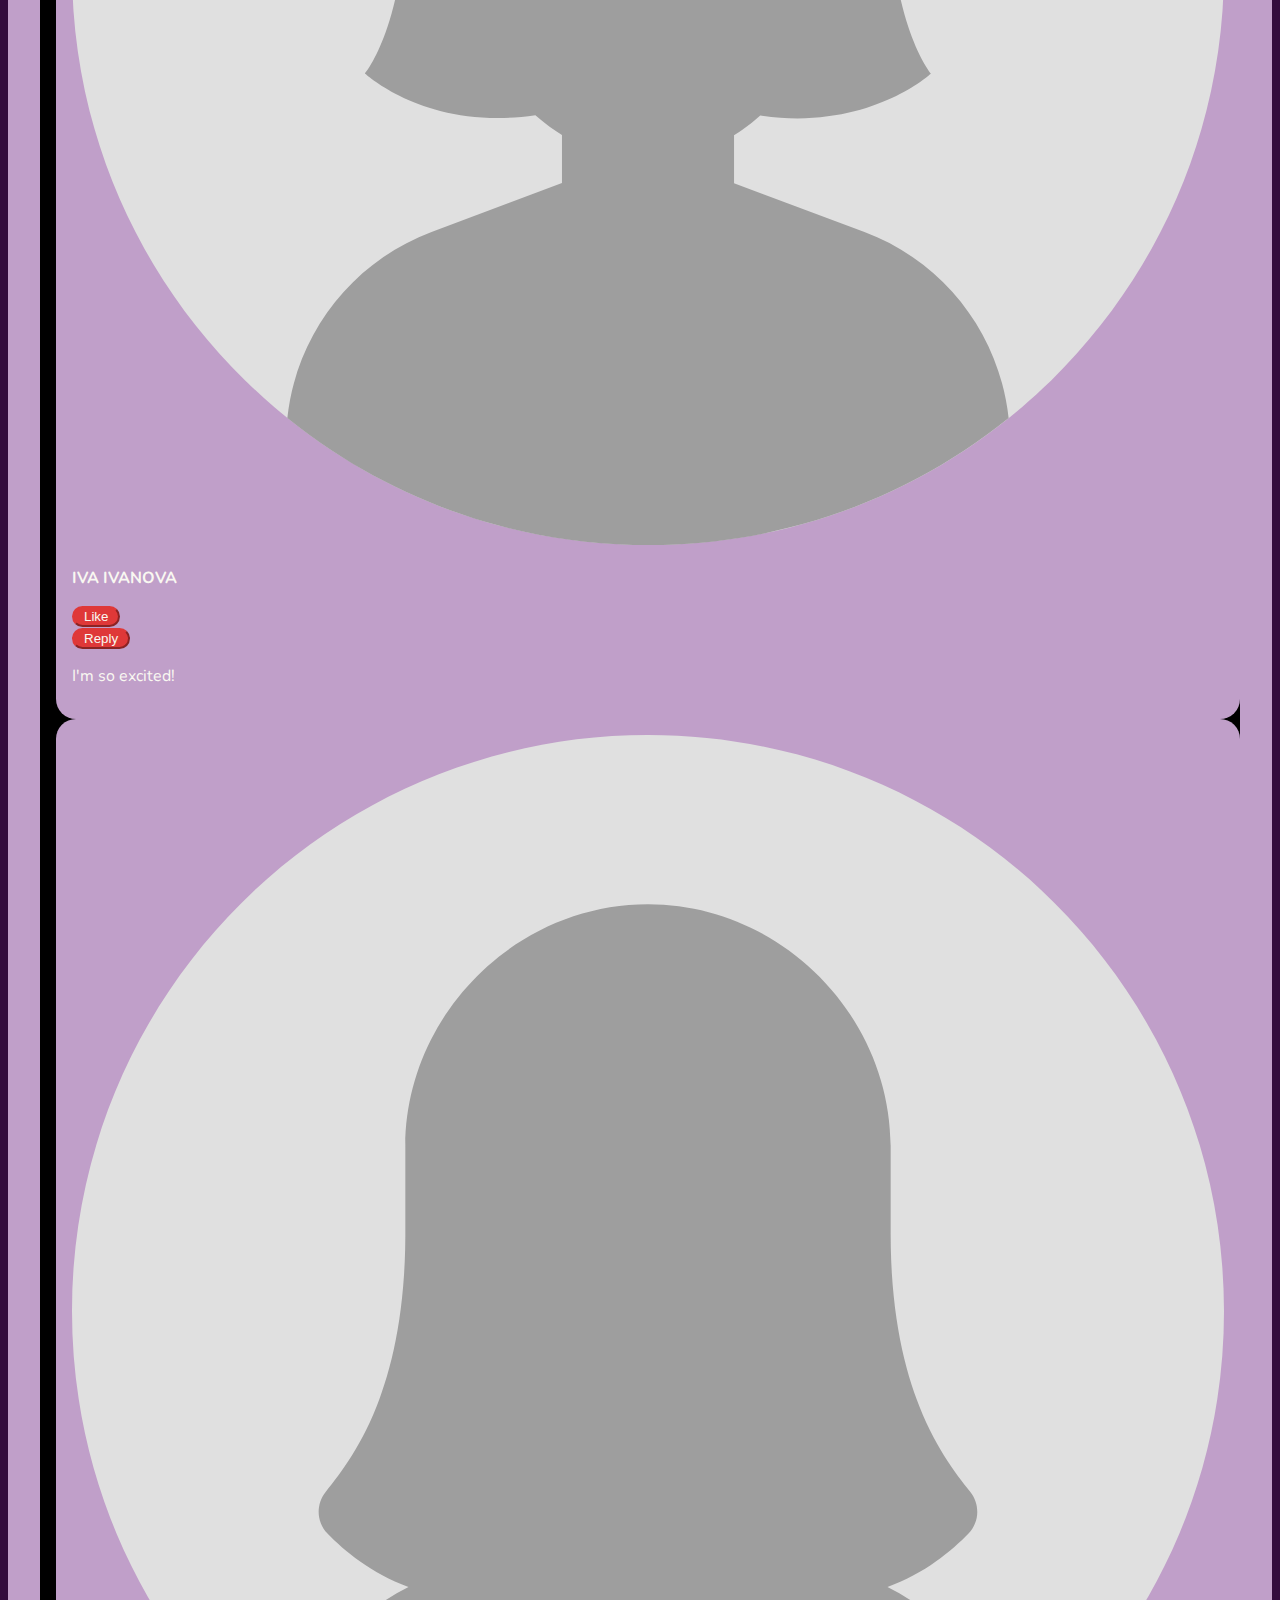
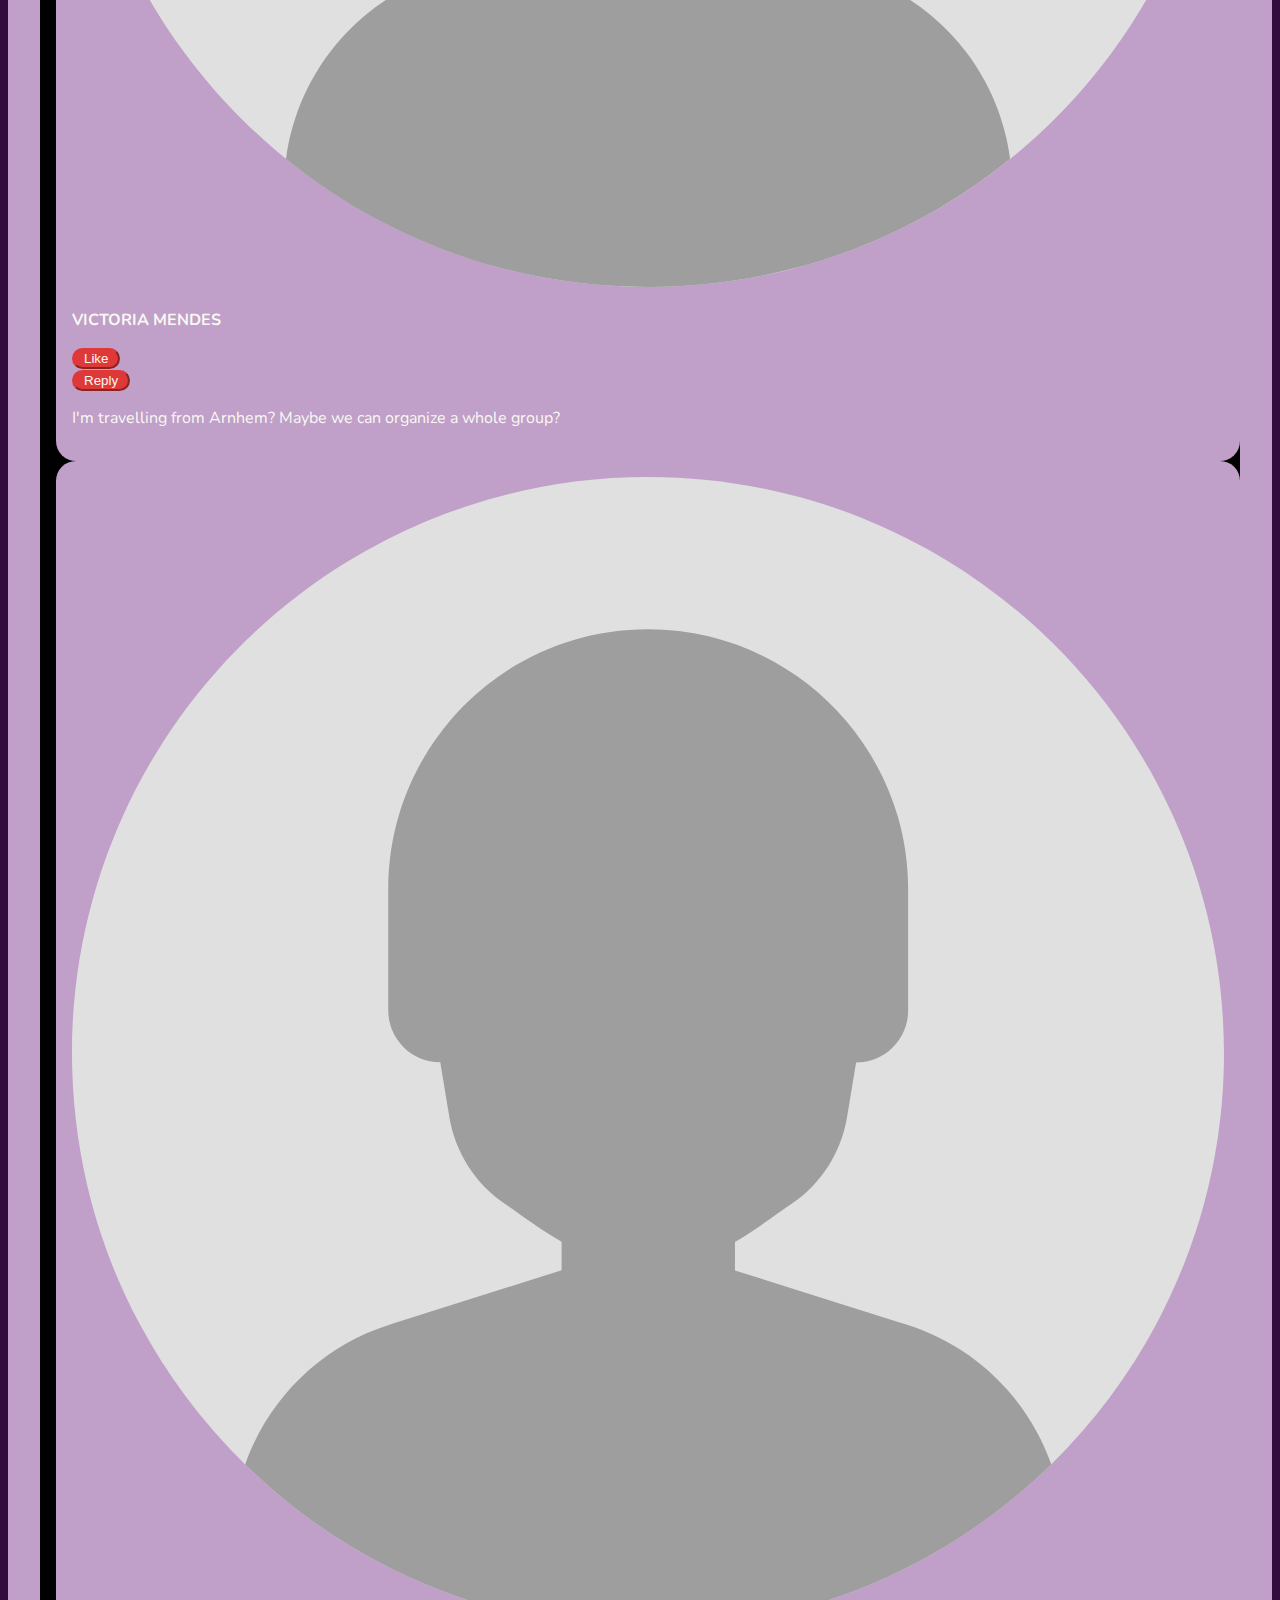
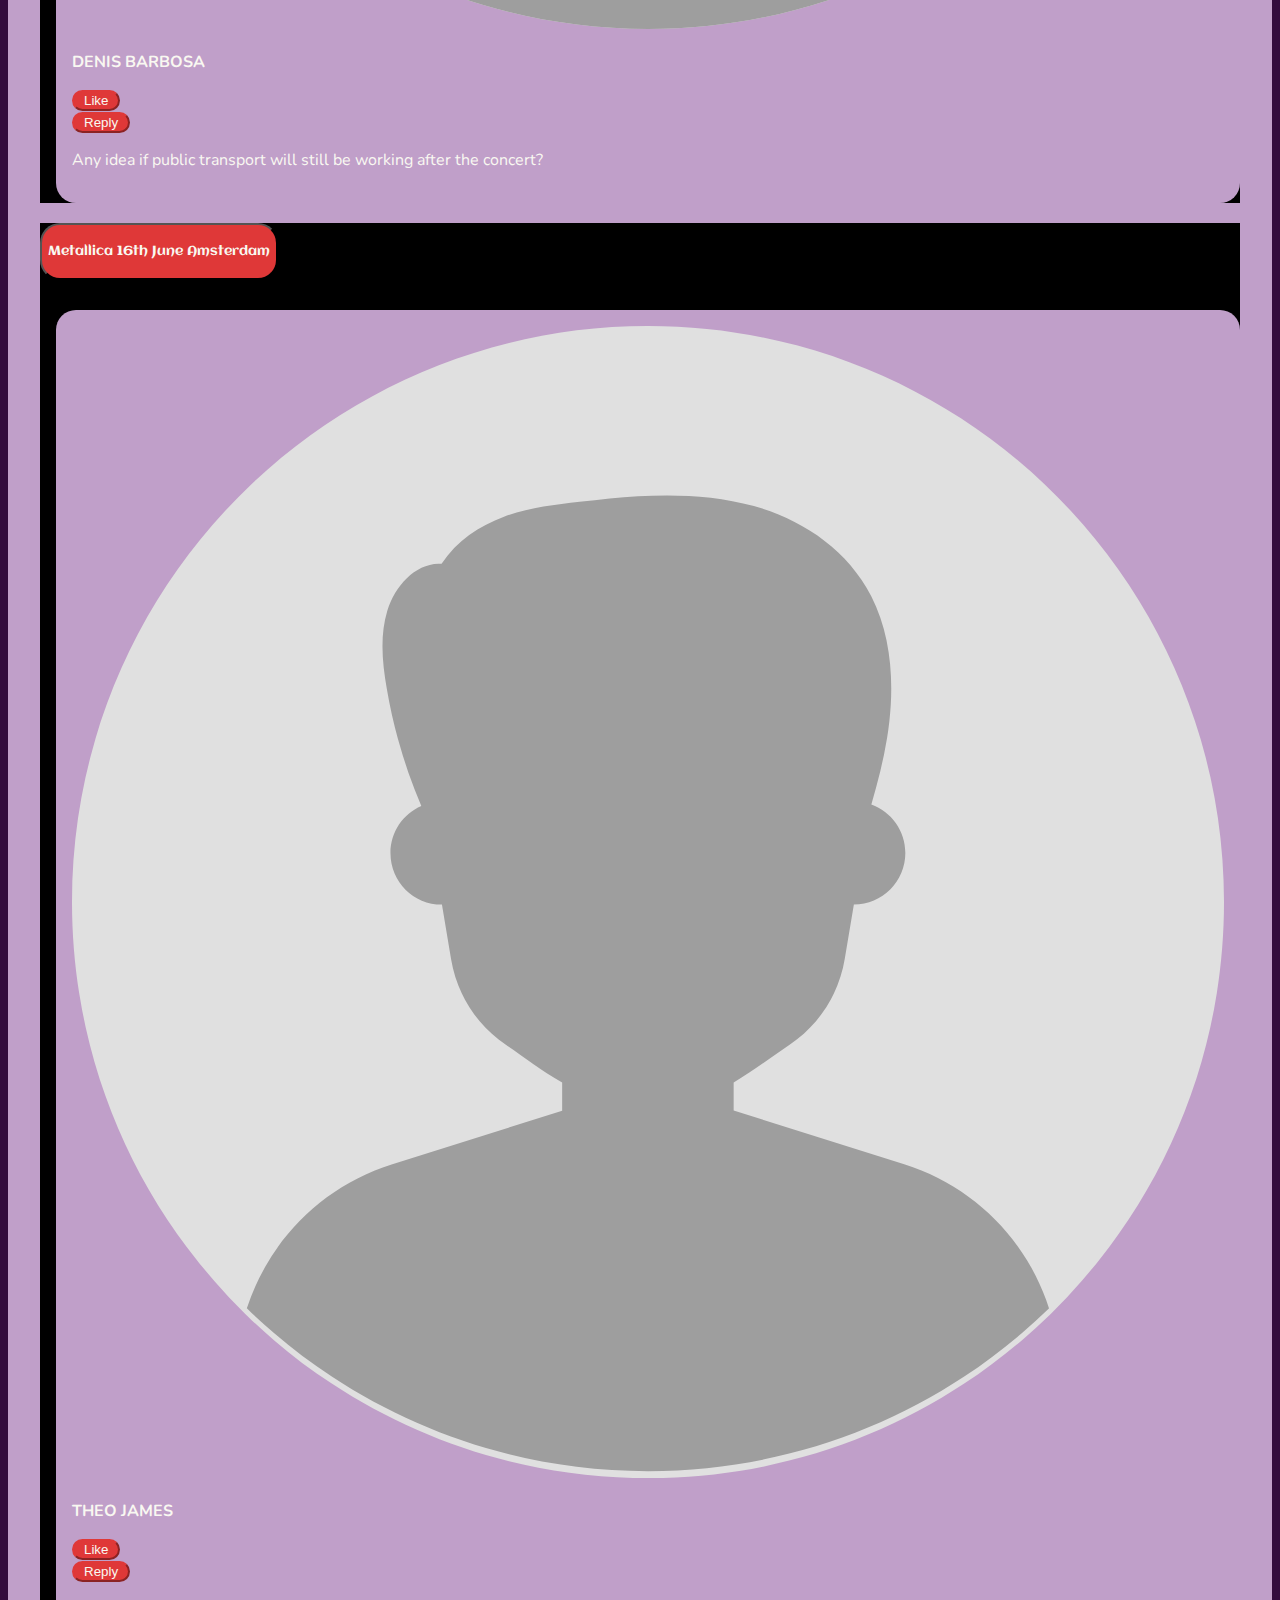
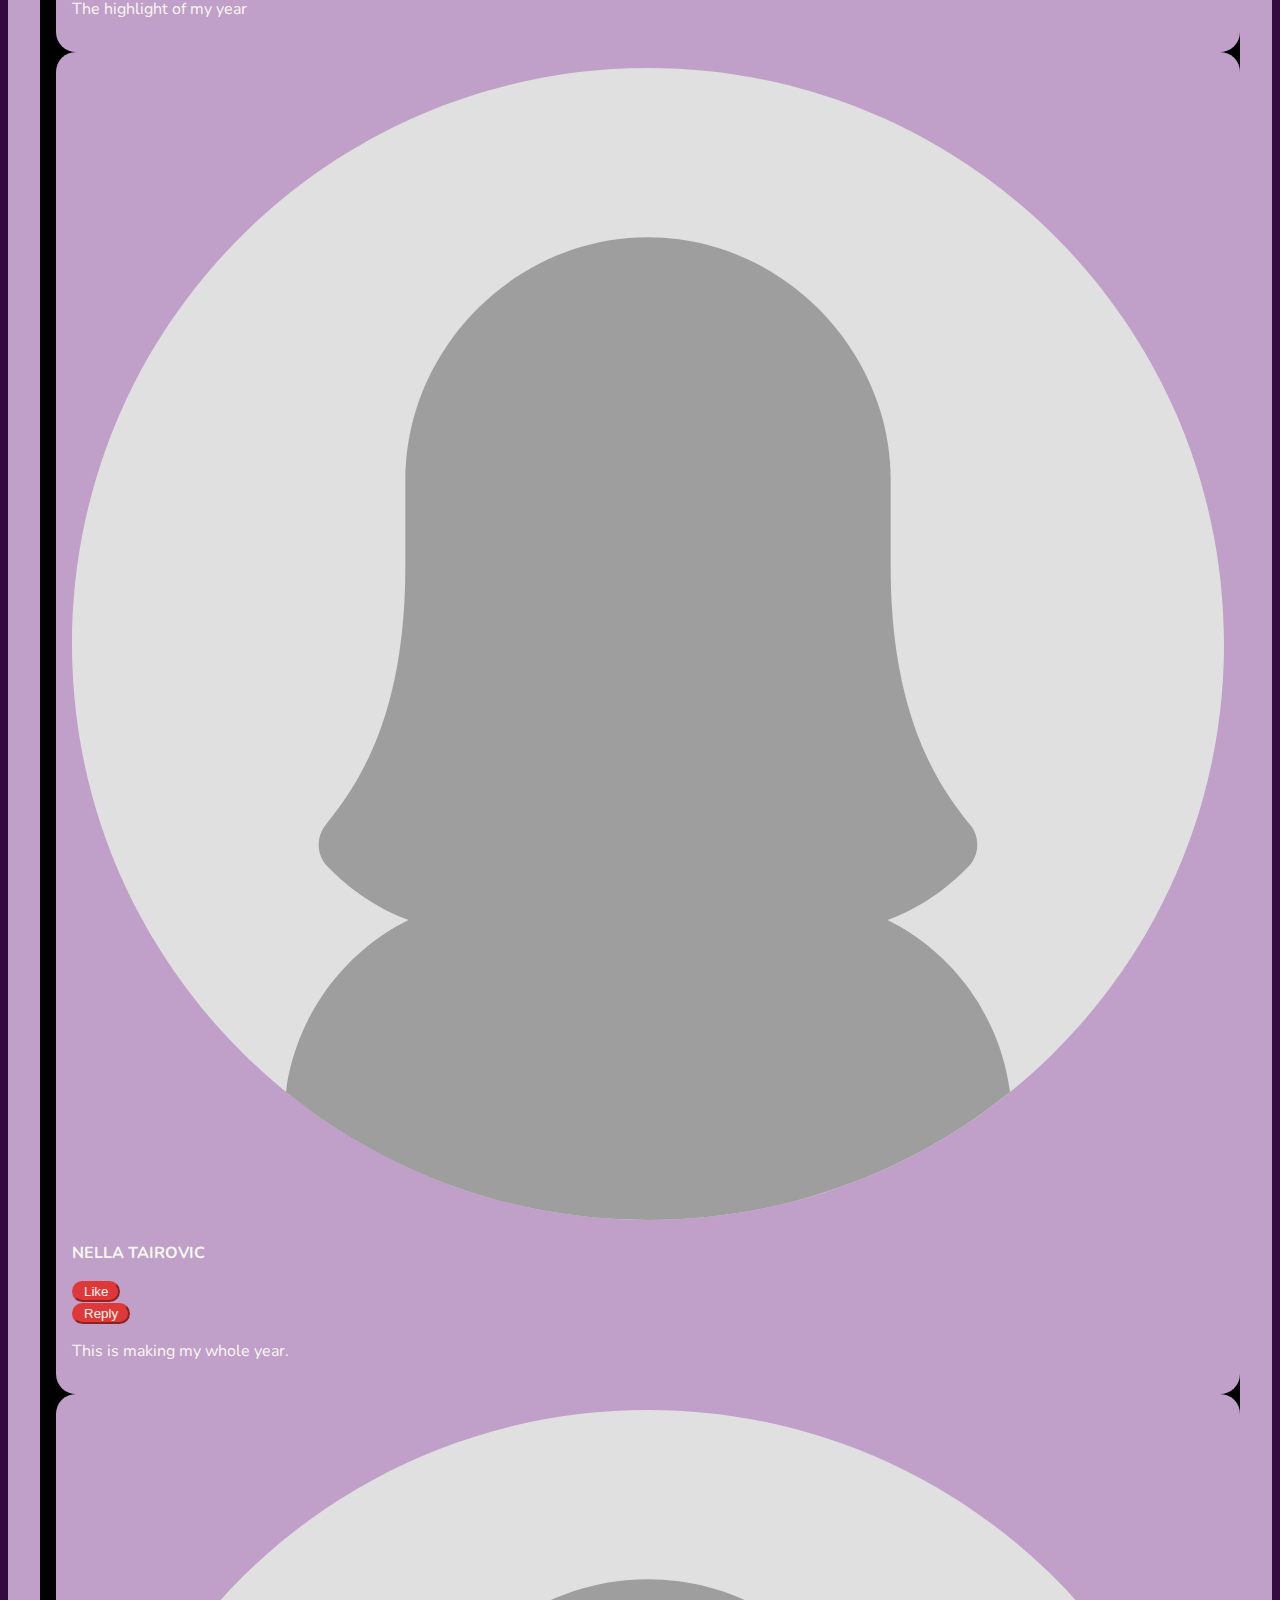
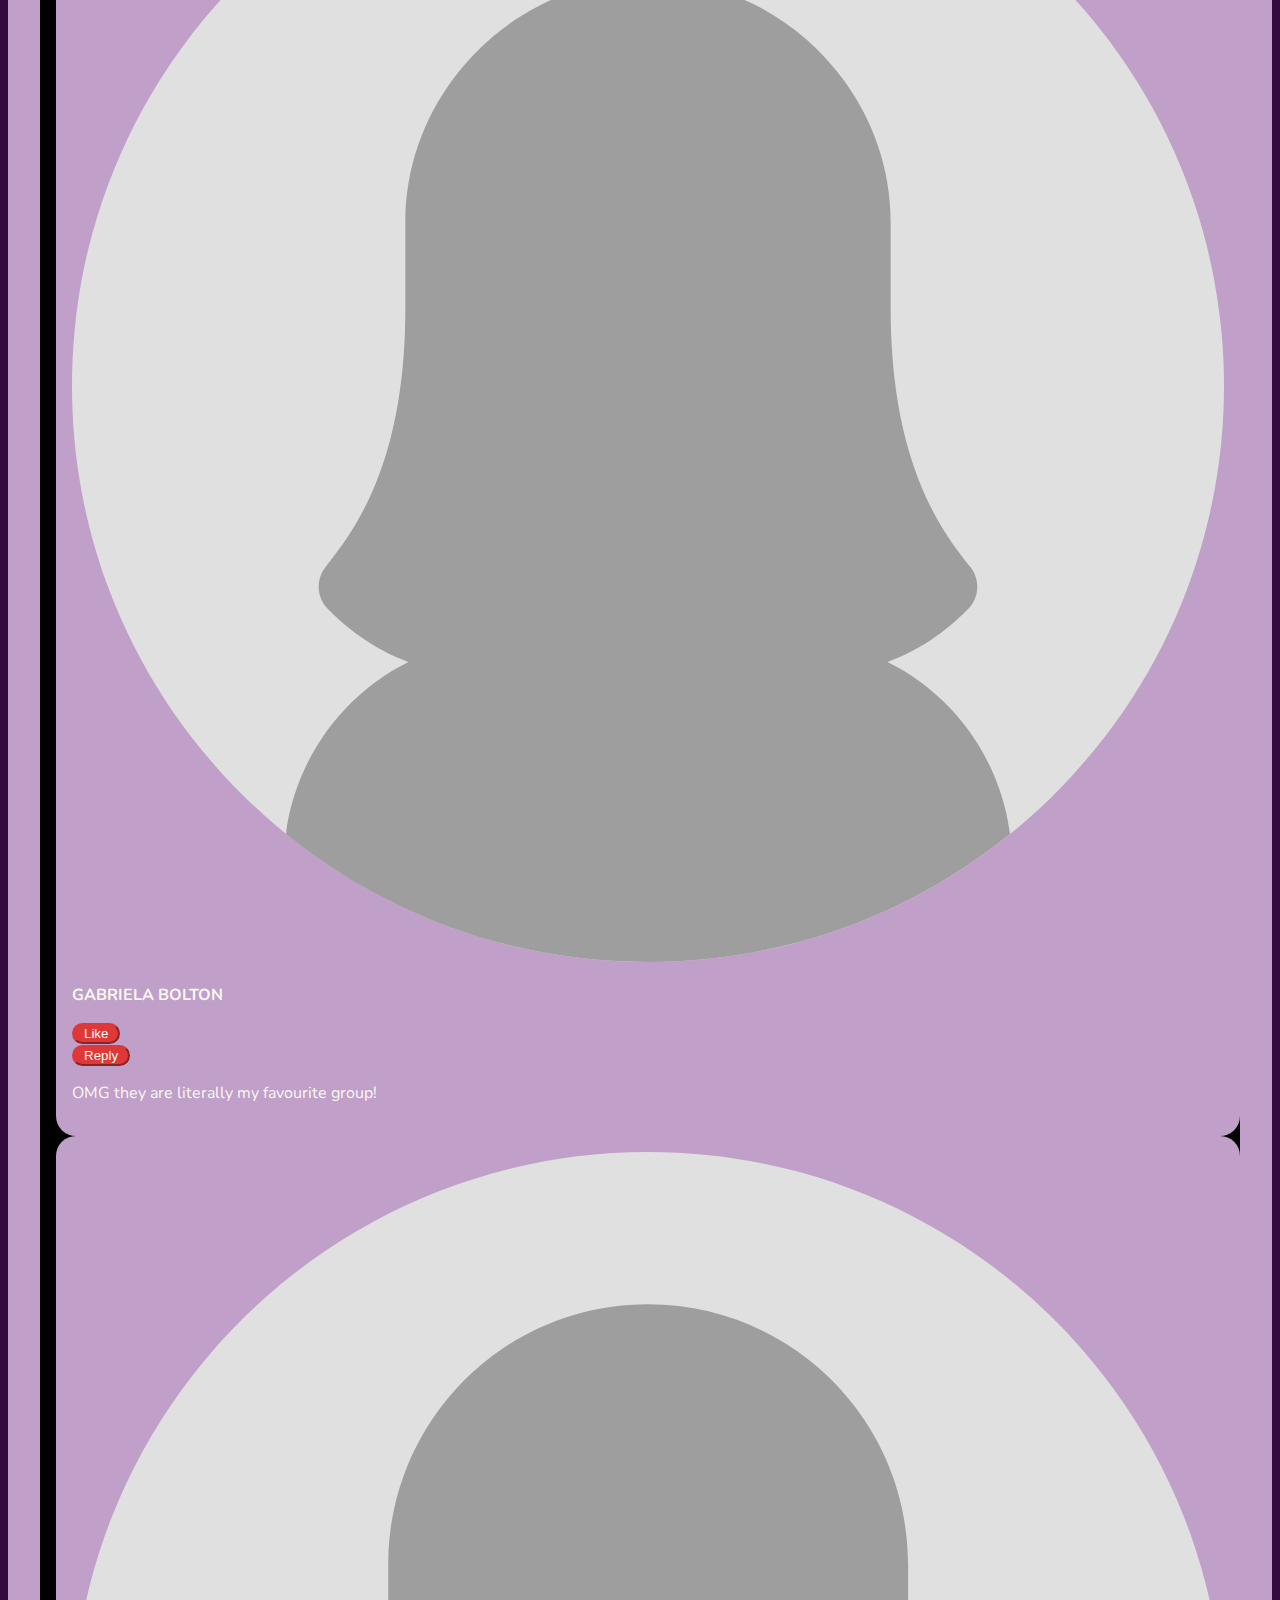
==== commit 25e37999: "typo mistakes" ====
--- a/community.html
+++ b/community.html
@@ -224,7 +224,7 @@
 									  </div>
 								  </div>
 								  <div class="row col-lg-12 col-12">
-									  <p class="text-black">I'm so ecited!</p>
+									  <p class="text-black">I'm so excited!</p>
 								  </div>
 							  </div>
 						  </div>						  						  
@@ -245,7 +245,7 @@
 									  </div>
 								  </div>
 								  <div class="row col-lg-12 col-12">
-									  <p class="text-black">I'm travelling from Anrhem? Maybe we can organize a whole group?</p>
+                                    <p>I'm travelling from Arnhem? Maybe we can organize a whole group?</p>
 								  </div>
 							  </div>
 						  </div>						  
--- a/css/styles.css
+++ b/css/styles.css
@@ -206,7 +206,6 @@
 .nav-link {
 	color: #330c3d;
 	position: relative;
-	background-color: #c09fc9;
 	margin-left: 10px;
 	margin-right: 10px;
 	padding: 10px;	
@@ -232,6 +231,11 @@
 .nav-link:hover::before, .nav-link:active::before {
 	width: 100%;
 	visibility: visible;
+	color: #330c3d;
+}
+
+.nav-link:active::after{
+	color: #330c3d;
 }
 
 
@@ -242,6 +246,8 @@
 	border-radius: 0px;
 	background-position: left;
 	background-blend-mode: soft-light;
+	width: 100%;
+	height: auto;
 }
 
 /*venues customization using overriding the bootstrap css */
